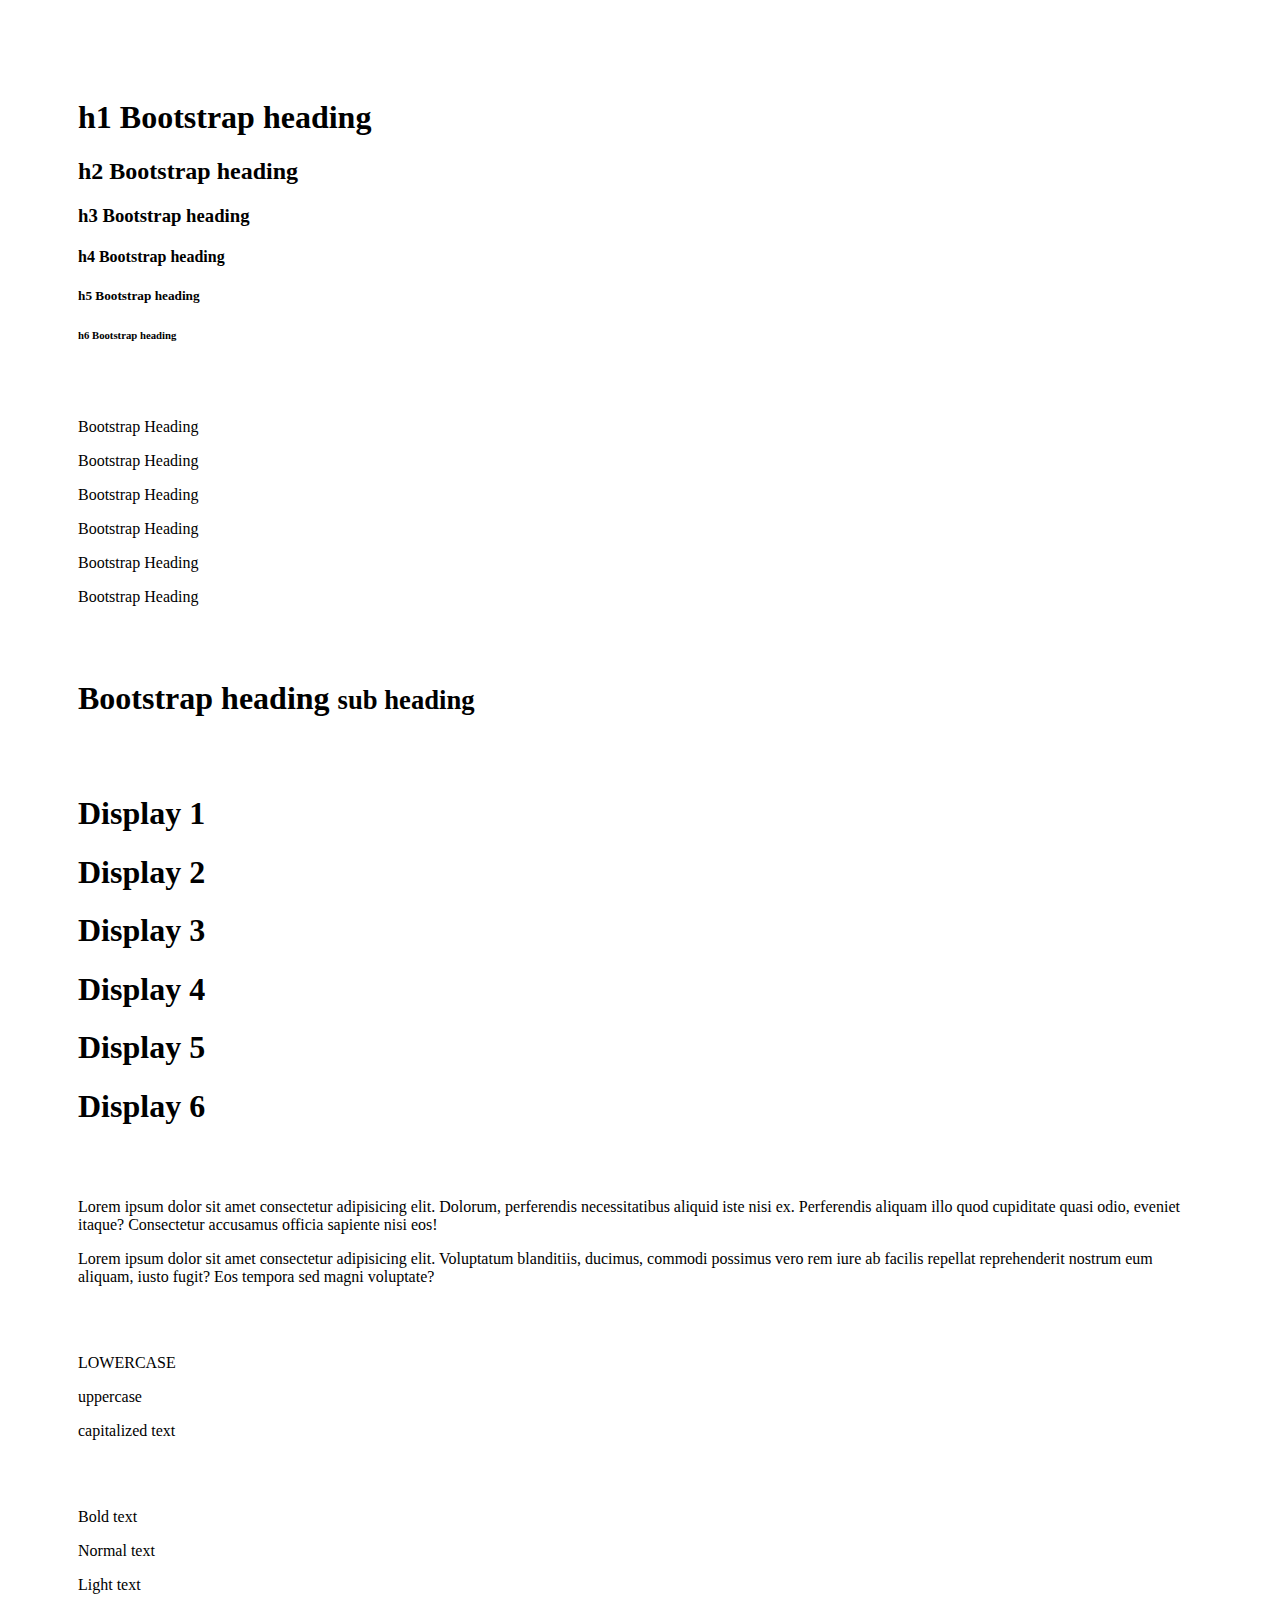
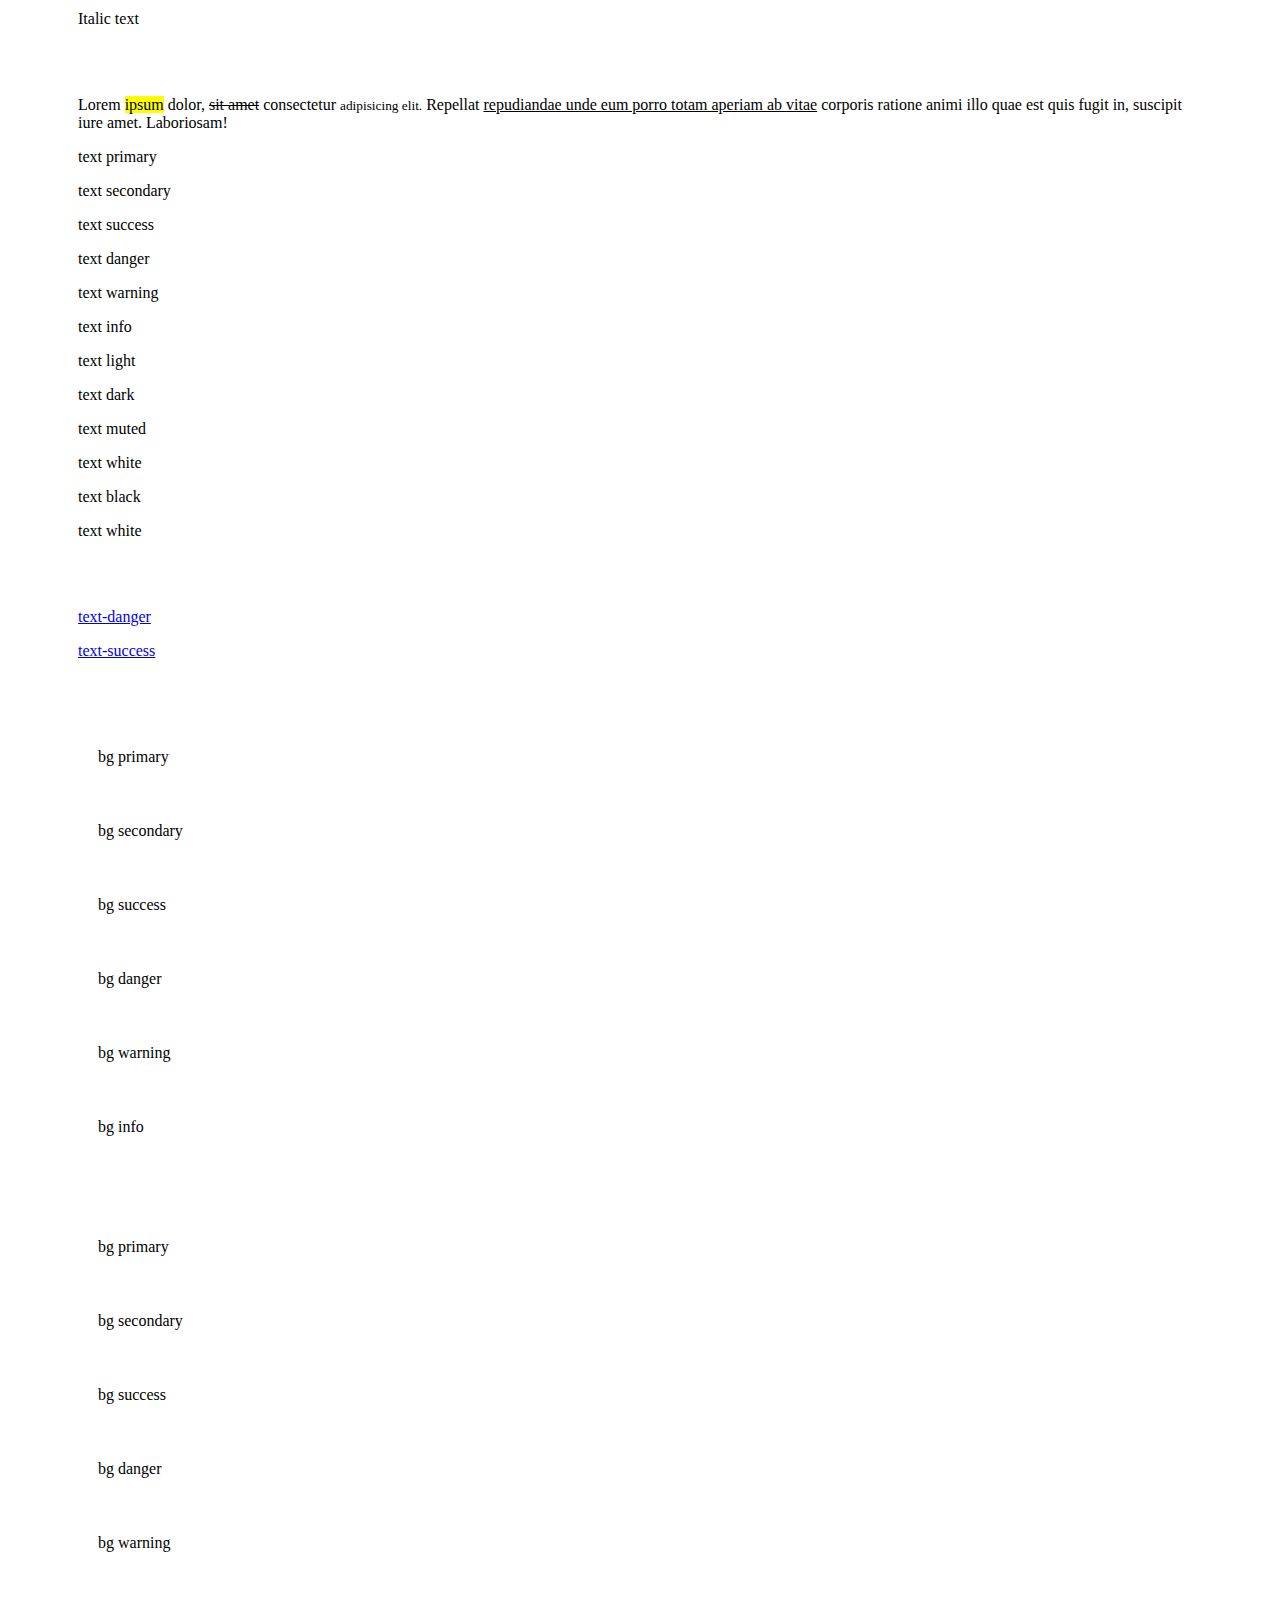
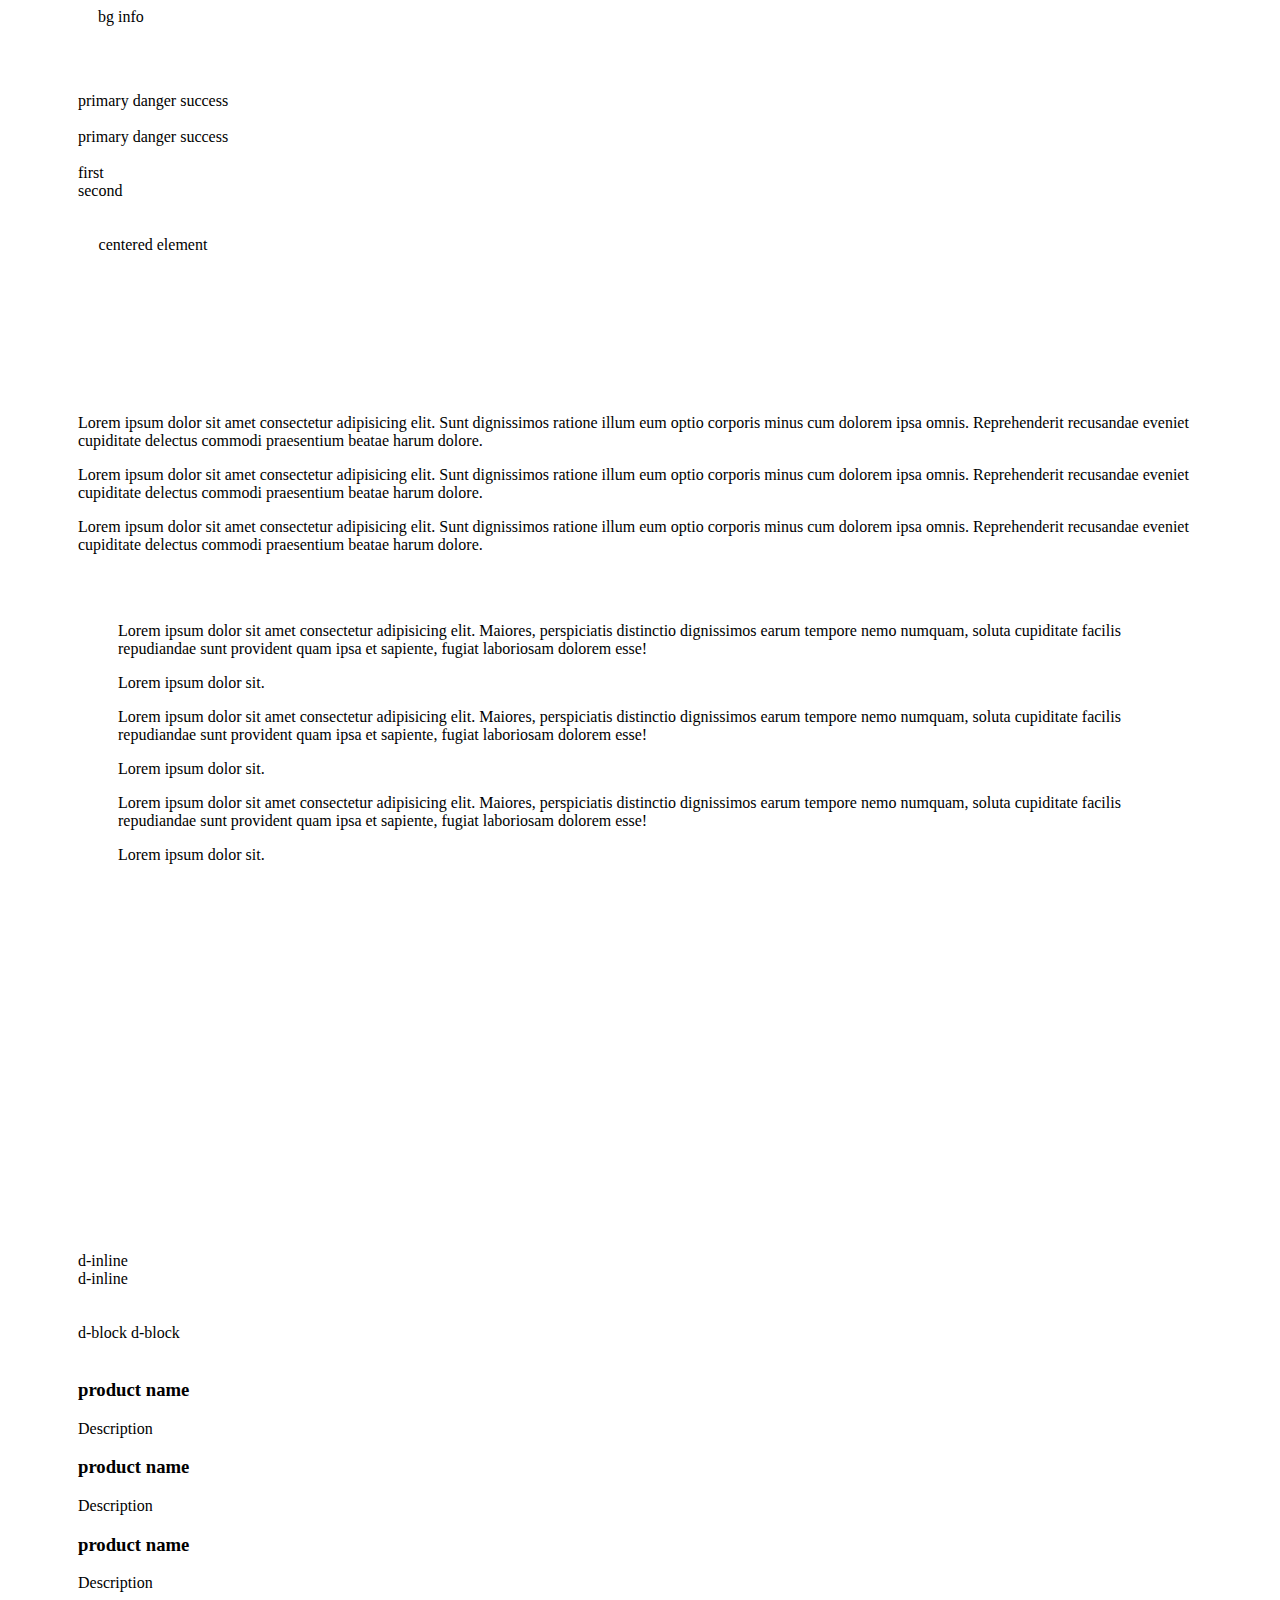
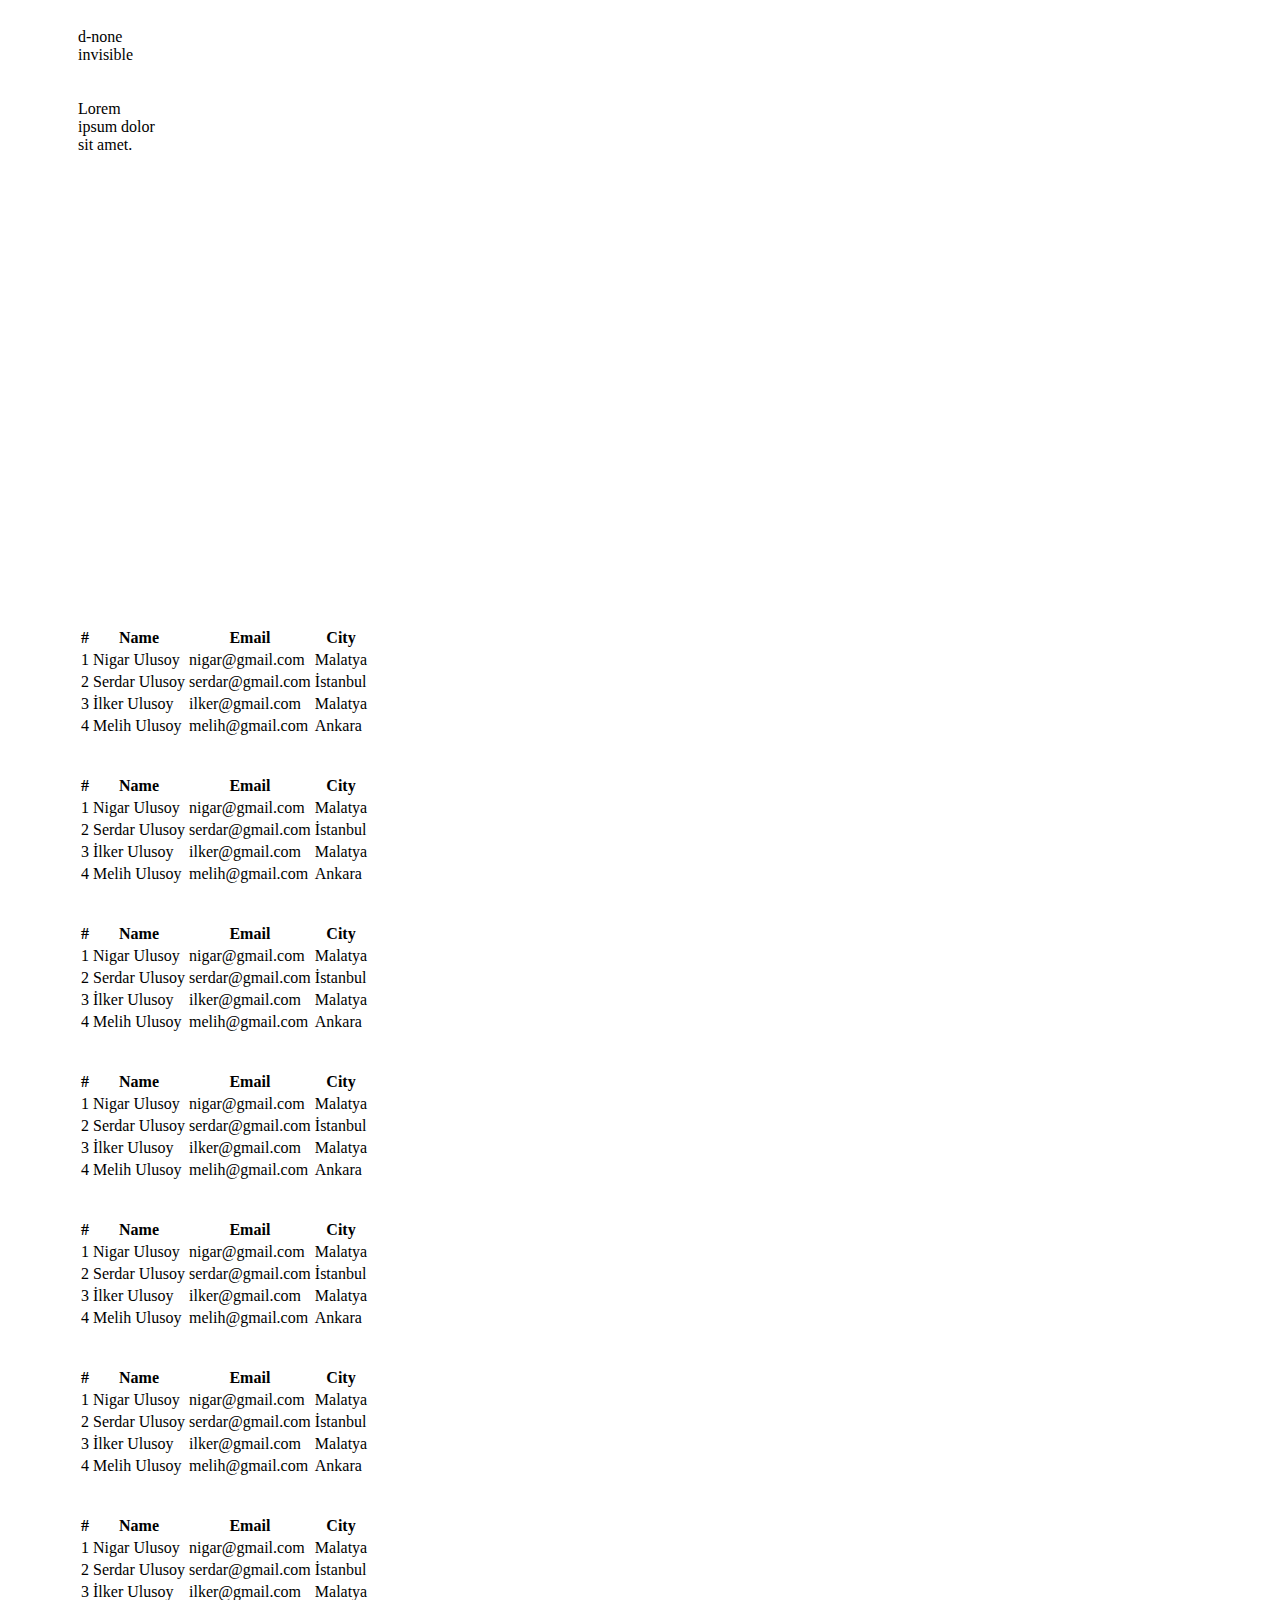
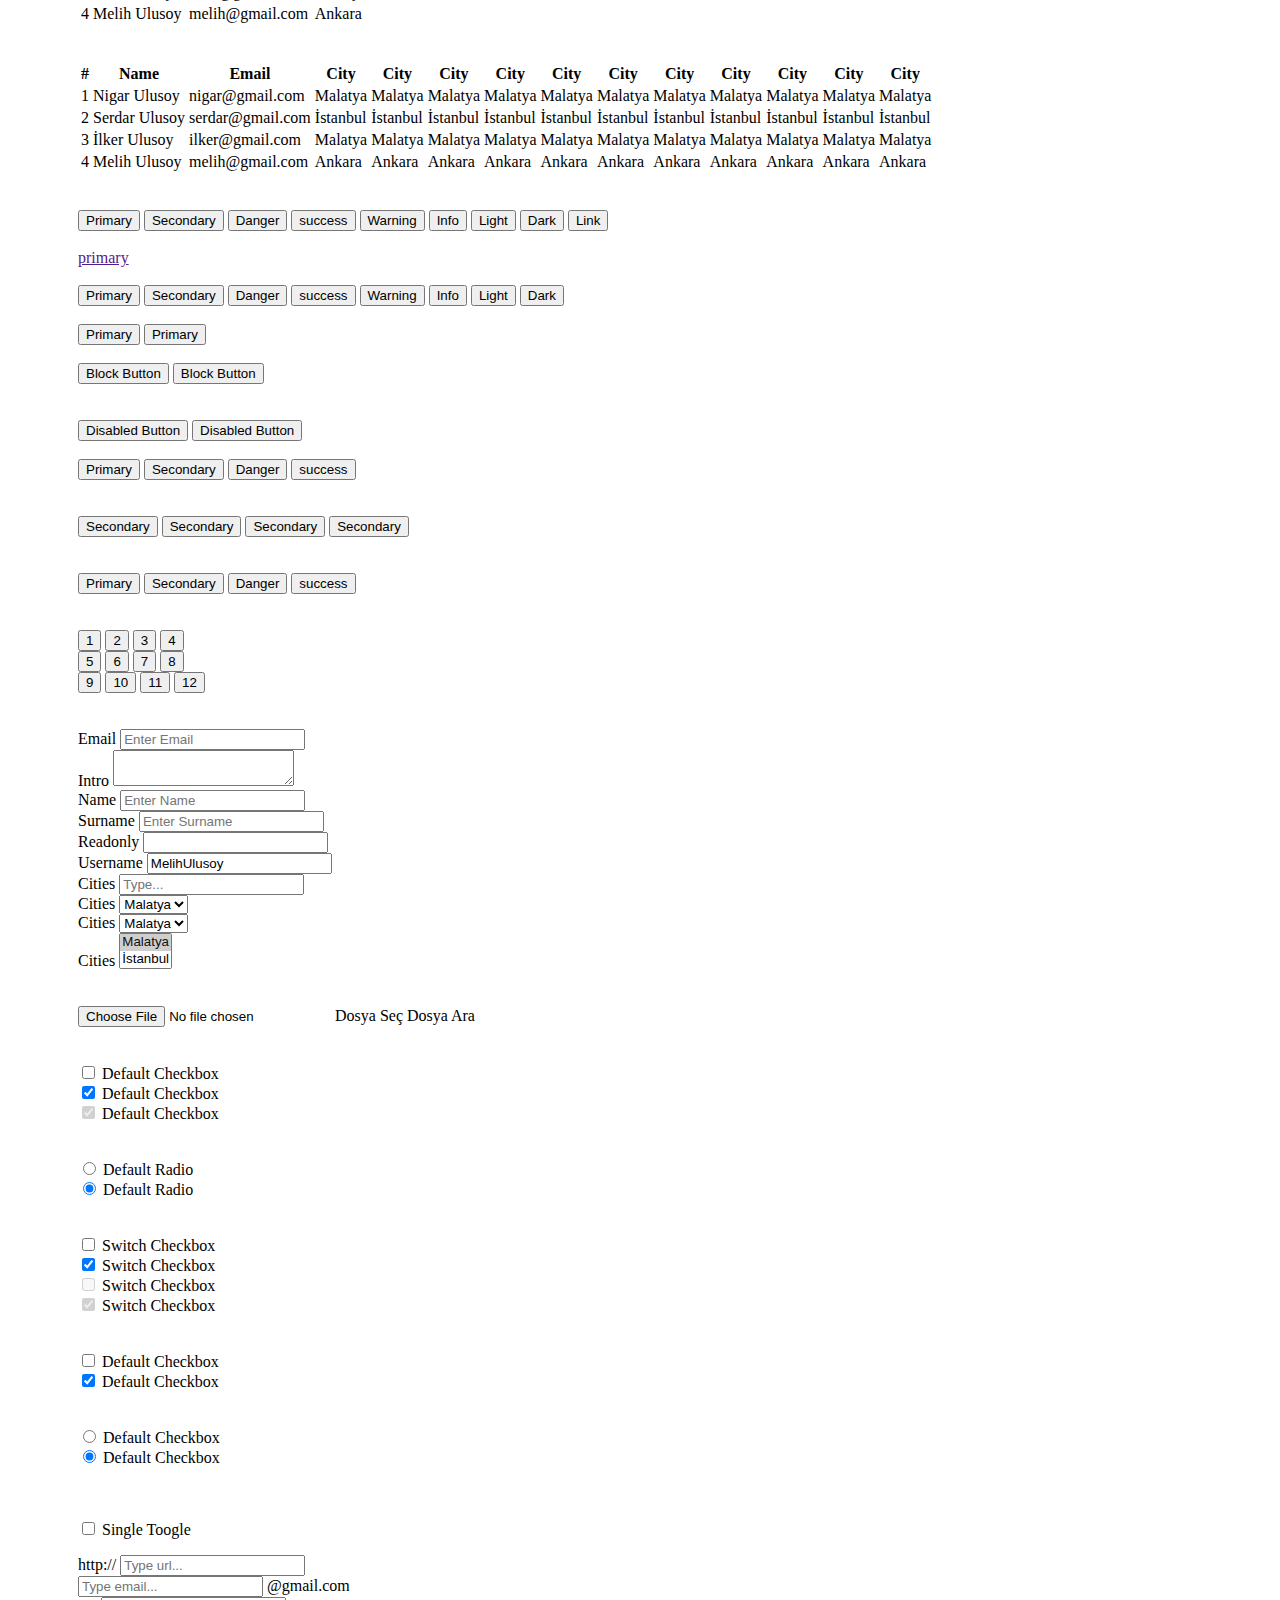
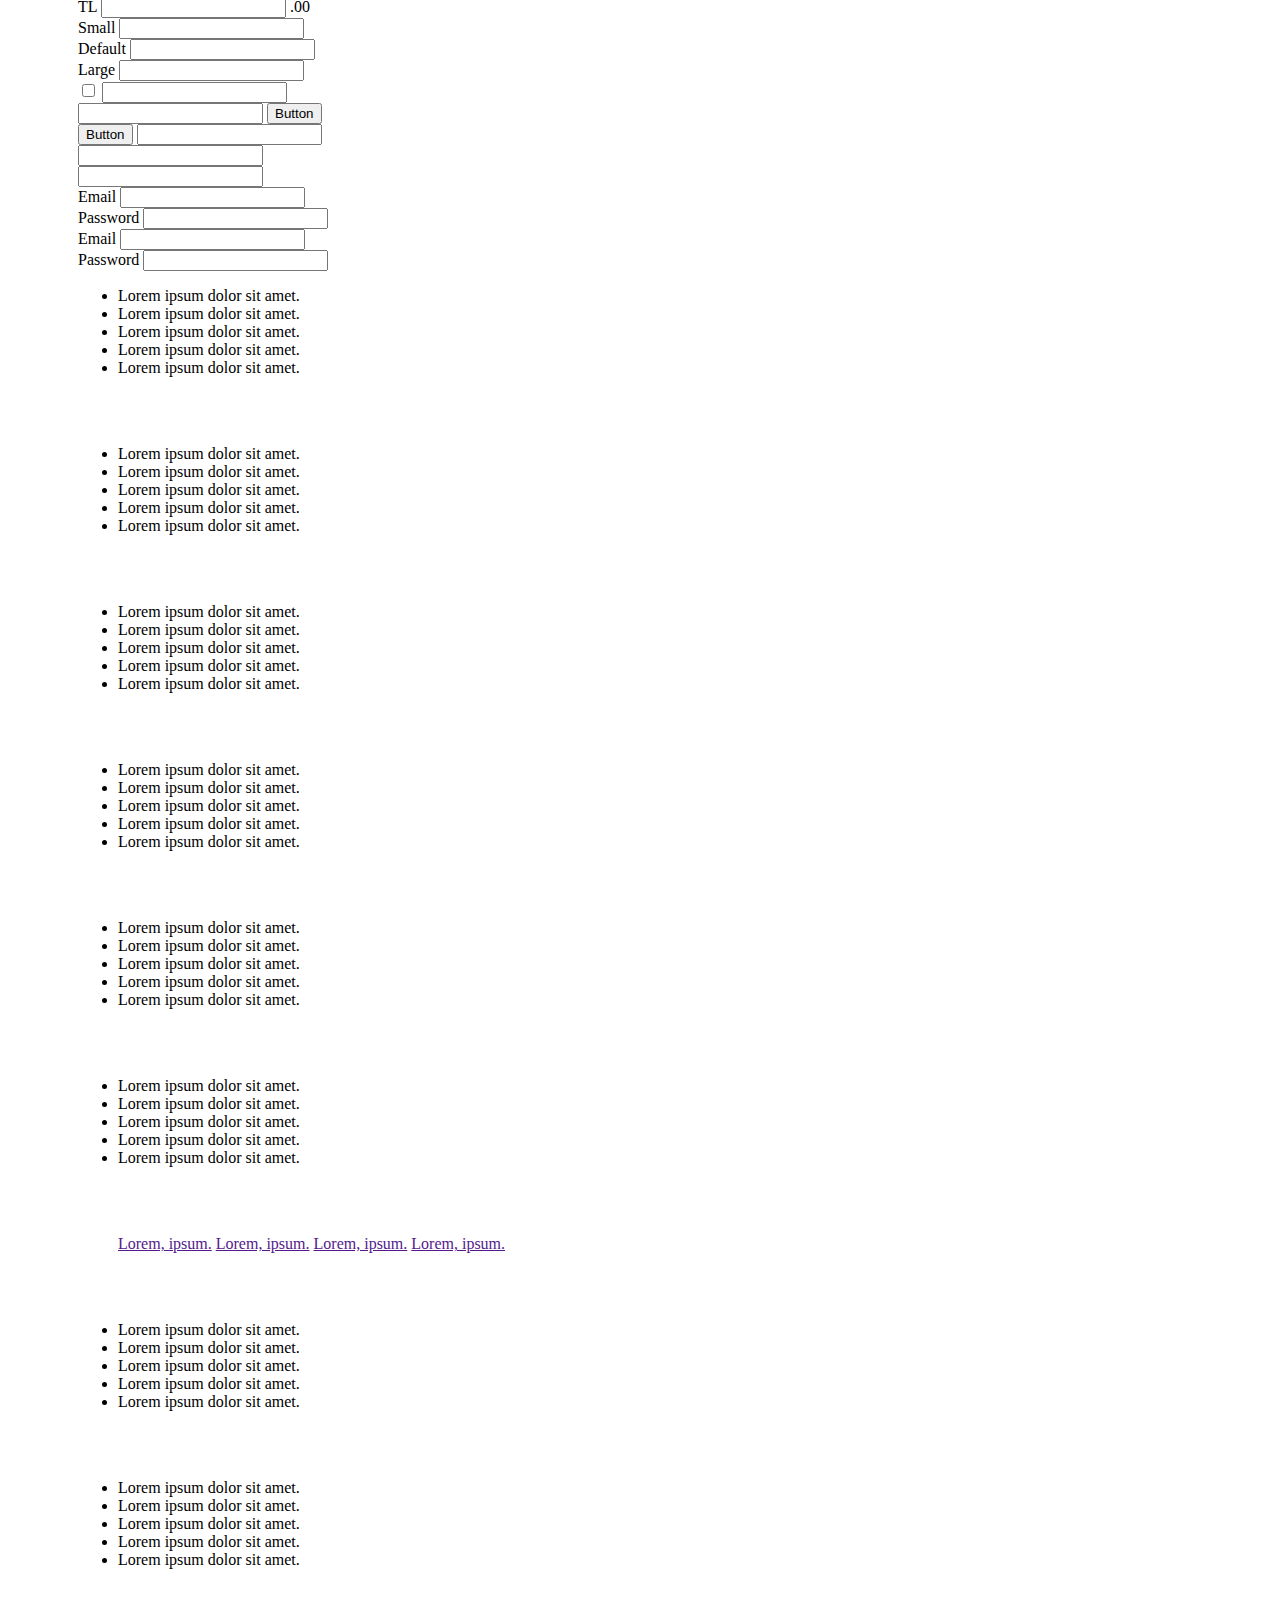
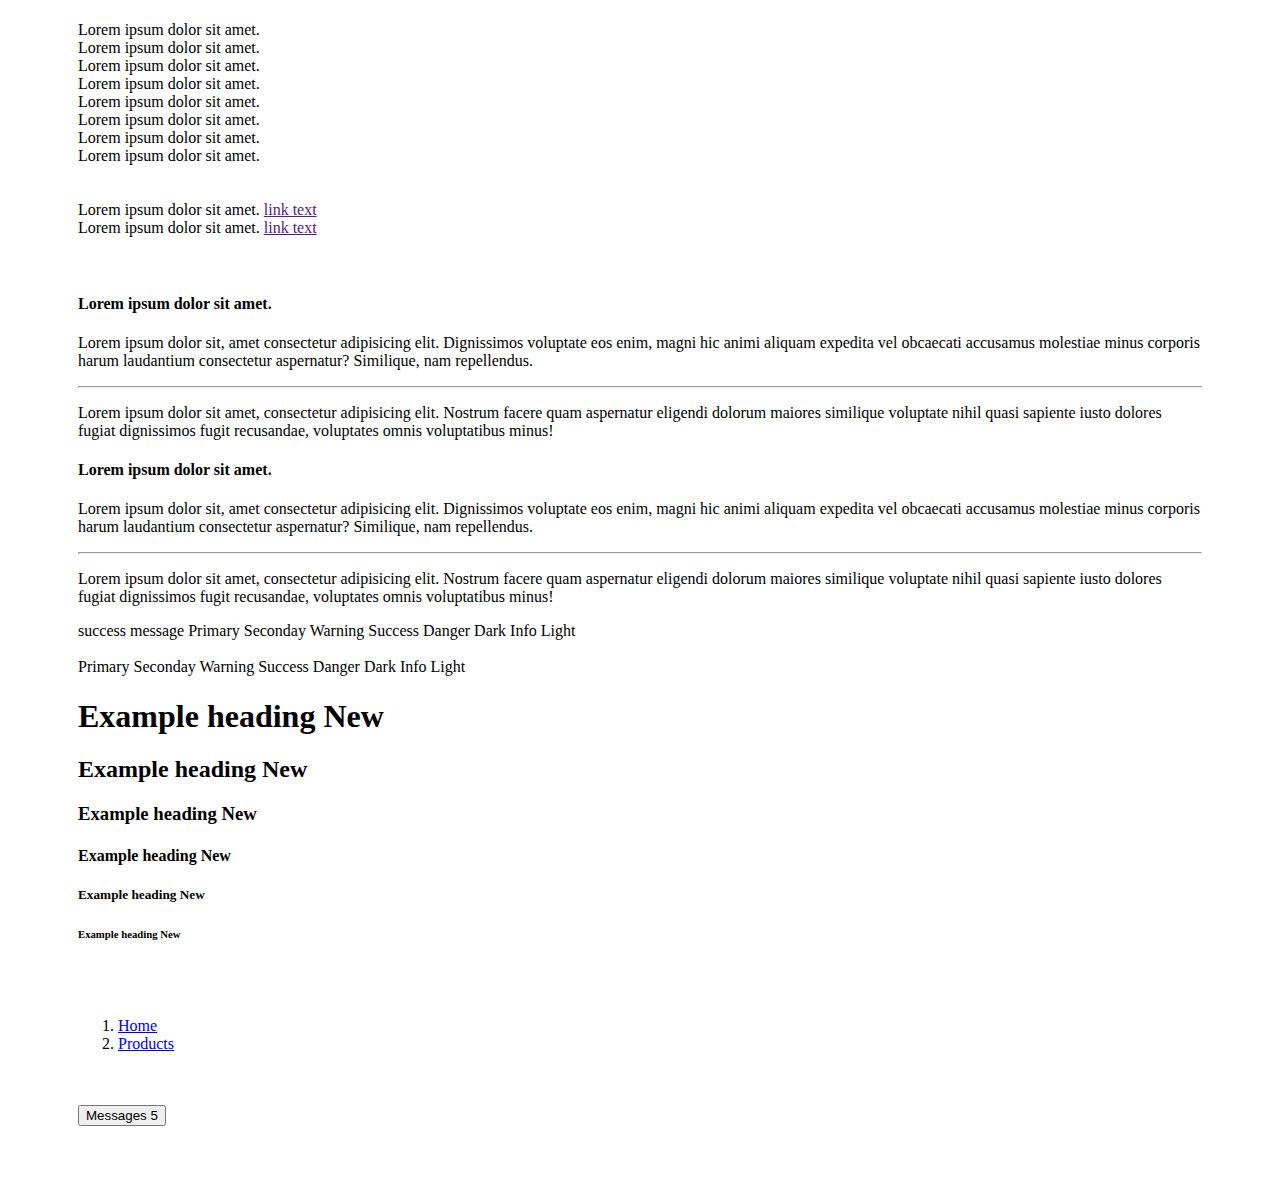
==== Bootstrap Projects/Blog/index.html @ bc5b51bc "badge and breadcrumbs are added" ====
<!DOCTYPE html>
<html lang="en">
<head>
    <meta charset="UTF-8">
    <meta http-equiv="X-UA-Compatible" content="IE=edge">
    <meta name="viewport" content="width=device-width, initial-scale=1.0">
    <link href="https://cdn.jsdelivr.net/npm/bootstrap@5.3.0-alpha1/dist/css/bootstrap.min.css" rel="stylesheet" integrity="sha384-GLhlTQ8iRABdZLl6O3oVMWSktQOp6b7In1Zl3/Jr59b6EGGoI1aFkw7cmDA6j6gD" crossorigin="anonymous">
    <title>My Page</title>
    <style>

        /* X-Small Devices (xs) */
        body {
            padding: 70px;
            /* background-color: red; */
        }
        .box{
            padding: 20px;
            margin-bottom: 10px;
        }

        /* Small Devices - (sm) mobile etc. */
        /* @media (min-width: 576px) {
            body {
                background-color: green;
            }
        } */


        /* Medium Devices - (md) tablet etc. */
        /* @media (min-width: 768px) { 
            body {
                background-color: blue;
            }
        } */


        /* Large Devices - (lg) desktop etc. */
        /* @media (min-width: 992px) { 
            body {
                background-color: red;
            }
        } */


        /* X-Large Devices - (xl) */
        /* @media (min-width: 1200px) {
            body {
                background-color: green;
            }
        } */


        /* XX-Large Devices - (xxl) */
        /* @media (min-width: 1400px) { 
            body {
                background-color: blue;
            }
        } */

    </style>
</head>

<body>
    <!-- Text Heading Example -->
    <h1>h1 Bootstrap heading</h1>
    <h2>h2 Bootstrap heading</h2>
    <h3>h3 Bootstrap heading</h3>
    <h4>h4 Bootstrap heading</h4>
    <h5>h5 Bootstrap heading</h5>
    <h6>h6 Bootstrap heading</h6>

    <br><br>

    <!-- Paragraph Class Heading Example -->
    <p class="h1">Bootstrap Heading</p>
    <p class="h2">Bootstrap Heading</p>
    <p class="h3">Bootstrap Heading</p>
    <p class="h4">Bootstrap Heading</p>
    <p class="h5">Bootstrap Heading</p>
    <p class="h6">Bootstrap Heading</p>

    <br><br>

    <!-- Text Heading and Sub-Heading Example -->
    <h1>Bootstrap heading
        <small class="text-muted">sub heading</small>
    </h1>

    <br><br>
    <!-- Text Different Class Name Example -->
    <h1 class="display-1">Display 1</h1>
    <h1 class="display-2">Display 2</h1>
    <h1 class="display-3">Display 3</h1>
    <h1 class="display-4">Display 4</h1>
    <h1 class="display-5">Display 5</h1>
    <h1 class="display-6">Display 6</h1>

    <br><br>

    <!-- Paragraph lead Example -->
    <p>Lorem ipsum dolor sit amet consectetur adipisicing elit. Dolorum, perferendis necessitatibus aliquid iste nisi ex. Perferendis aliquam illo quod cupiditate quasi odio, eveniet itaque? Consectetur accusamus officia sapiente nisi eos!</p>
    <p class="lead">Lorem ipsum dolor sit amet consectetur adipisicing elit. Voluptatum blanditiis, ducimus, commodi possimus vero rem iure ab facilis repellat reprehenderit nostrum eum aliquam, iusto fugit? Eos tempora sed magni voluptate?</p>

    <br><br>

    <!-- Text lowercase,uppercase,capitalize Example -->
    <p class="text-lowercase">LOWERCASE</p>
    <p class="text-uppercase">uppercase</p>
    <p class="text-capitalize">capitalized text</p>

    <br><br>

    <!-- Text Bold, Normal, Light, Italic Example -->
    <p class="fw-bold">Bold text</p>
    <p class="fw-normal">Normal text</p>
    <p class="fw-light">Light text</p>
    <p class="fst-italic">Italic text</p>

    <br><br>

    <!-- Paragraph MARK, DEL, SMALL, U attribute Example -->
    <p>Lorem <mark>ipsum</mark> dolor, <del>sit amet</del> consectetur <small>adipisicing elit.</small> Repellat <u>repudiandae unde eum porro totam aperiam ab vitae</u> corporis ratione animi illo quae est quis fugit in, suscipit iure amet. Laboriosam!</p>


    <!--  Colors

    primary
    secondary
    success
    danger
    warning
    info
    light
    dark
    muted
    white

    -->
    
    <!-- Text Color Example -->
    <p class="text-primary">text primary</p>
    <p class="text-secondary">text secondary</p>
    <p class="text-success">text success</p>
    <p class="text-danger">text danger</p>
    <p class="text-warning">text warning</p>
    <p class="text-info">text info</p>
    <p class="text-light bg-dark">text light</p>
    <p class="text-dark">text dark</p>
    <p class="text-muted">text muted</p>
    <p class="text-white bg-dark">text white</p>
    <p class="text-black-50">text black</p>
    <p class="text-white-50 bg-dark">text white</p>

    <br><br>

    <!-- Link Text Color -->
    <p>
        <a href="#" class="text-danger">text-danger</a>
    </p>

    <p>
        <a href="#" class="text-success">text-success</a>
    </p>

    <br><br>

    <!-- Background Color -->
    <p class="bg-primary box">bg primary</p>              
    <p class="bg-secondary box">bg secondary</p>
    <p class="bg-success box">bg success</p>
    <p class="bg-danger box">bg danger</p>
    <p class="bg-warning box">bg warning</p>
    <p class="bg-info box">bg info</p>
    
    <br><br>

    <!-- Background Adding Gradient Color -->
    <p class="bg-primary bg-gradient box">bg primary</p>              
    <p class="bg-secondary bg-gradient box">bg secondary</p>
    <p class="bg-success bg-gradient box">bg success</p>
    <p class="bg-danger bg-gradient box">bg danger</p>
    <p class="bg-warning bg-gradient box">bg warning</p>
    <p class="bg-info bg-gradient box">bg info</p>

    <br><br>

    <!-- Only Text Background Color -->
    <span class="bg-primary">primary</span>
    <span class="bg-danger">danger</span>
    <span class="bg-success">success</span>

    <br><br>

    <!-- Only Text Background with Badge Color -->
    <span class="badge bg-primary">primary</span>
    <span class="badge bg-danger">danger</span>
    <span class="badge bg-success">success</span>

    <br><br>

    <!-- 
        Margin and Padding => {property}{sides}-{size} 

        {property} =>
            m: margin   p: padding

        {sides} =>
            t: top
            b: bottom
            l: left
            r: right
            x: left,right
            y: top,bottom
            
        {size} =>
            0: mt-0 => margin-top:0
            1: mt-1 => margin-top:$spacer * 0.25
            2: mt-2 => margin-top:$spacer * 0.50
            3: mt-3 => margin-top:$spacer
            4: mt-4 => margin-top:$spacer * 1.50
            5: mt-5 => margin-top:$spacer * 3
            auto: mx-auto
    -->

    <div class="bg-success p-3">first</div>
    <div class="bg-danger p-5 mt-2">second</div>
    
    <br><br>

    <div class="bg-primary p-3 mx-auto" style="text-align:center; width: 150px;">centered element</div>

    <br><br>





    <!-- Border -->
    <div class="bg-light mt-2 p-4"></div>
    <div class="bg-light mt-2 p-4 border"></div>
    <!-- <div class="bg-light mt-2 p-4 border-top"></div>         Only Top Border -->
    <!-- <div class="bg-light mt-2 p-4 border-right"></div>       Only Right Border -->
    <!-- <div class="bg-light mt-2 p-4 border-left"></div>        <!--Only Left Border -->
    <!-- <div class="bg-light mt-2 p-4 border-bottom"></div>      Only Bottom Border --> 

    <br><br>

    <!-- Border Color  -->
    <div class="bg-light mt-2 p-4 border border-primary rounded"></div>      <!-- rounded border feature -->
    <div class="bg-light mt-2 p-4 border border-secondary rounded-top"></div>
    <div class="bg-light mt-2 p-4 border border-light rounded-bottom"></div>
    <div class="bg-light mt-2 p-4 border border-warning rounded"></div>
    <div class="bg-light mt-2 p-4 border border-info rounded"></div>
    
    
    <br><br>

    <!-- Image Rounded -->
    <img src="https://via.placeholder.com/200" class = "rounded" alt="">
    <img src="https://via.placeholder.com/200" class = "rounded-top" alt="">
    <img src="https://via.placeholder.com/200" class = "rounded-bottom" alt="">
    <img src="https://via.placeholder.com/200" class = "rounded-circle" alt="">         <!-- Circle Image -->
    <img src="https://via.placeholder.com/200" class = "rounded-pill" alt="">           <!-- Right and Left Circle Image -->

    <br><br>


    <!-- Shadow -->
    <div class="bg-light mt-4 p-4 border shadow-none"></div>            <!-- No shadow -->
    <div class="bg-light mt-4 p-4 border shadow-sm"></div>              <!-- Small shadow -->
    <div class="bg-light mt-4 p-4 border shadow"></div>                 <!-- shadow -->
    <div class="bg-light mt-4 p-4 border shadow-lg"></div>            <!-- Large shadow -->


    <!-- Alignment and Display -->

    <p class="text-start">
        Lorem ipsum dolor sit amet consectetur adipisicing elit. Sunt dignissimos ratione illum eum optio corporis minus cum dolorem ipsa omnis. Reprehenderit recusandae eveniet cupiditate delectus commodi praesentium beatae harum dolore.
    </p>

    <p class="text-end">
        Lorem ipsum dolor sit amet consectetur adipisicing elit. Sunt dignissimos ratione illum eum optio corporis minus cum dolorem ipsa omnis. Reprehenderit recusandae eveniet cupiditate delectus commodi praesentium beatae harum dolore.
    </p>

    <p class="text-center">
        Lorem ipsum dolor sit amet consectetur adipisicing elit. Sunt dignissimos ratione illum eum optio corporis minus cum dolorem ipsa omnis. Reprehenderit recusandae eveniet cupiditate delectus commodi praesentium beatae harum dolore.
    </p>

    <br><br>

    <!-- Blockquote Alignment and Display -->
    <blockquote class="blockquote">
        <p>Lorem ipsum dolor sit amet consectetur adipisicing elit. Maiores, perspiciatis distinctio dignissimos earum tempore nemo numquam, soluta cupiditate facilis repudiandae sunt provident quam ipsa et sapiente, fugiat laboriosam dolorem esse!</p>
        <footer class="blockquote-footer">Lorem ipsum dolor sit.</footer>
    </blockquote>

    <blockquote class="blockquote text-end">
        <p>Lorem ipsum dolor sit amet consectetur adipisicing elit. Maiores, perspiciatis distinctio dignissimos earum tempore nemo numquam, soluta cupiditate facilis repudiandae sunt provident quam ipsa et sapiente, fugiat laboriosam dolorem esse!</p>
        <footer class="blockquote-footer">Lorem ipsum dolor sit.</footer>
    </blockquote>

    <blockquote class="blockquote text-center">
        <p>Lorem ipsum dolor sit amet consectetur adipisicing elit. Maiores, perspiciatis distinctio dignissimos earum tempore nemo numquam, soluta cupiditate facilis repudiandae sunt provident quam ipsa et sapiente, fugiat laboriosam dolorem esse!</p>
        <footer class="blockquote-footer">Lorem ipsum dolor sit.</footer>
    </blockquote>


    <br><br>

    <!-- Floating -->
    <div class="clearfix">
        <div class="bg-primary float-start" style="width: 100px; height: 100px;"></div>
        <div class="bg-success float-end" style="width: 100px; height: 100px;"></div>
    </div>

    <div class="bg-danger" style="height: 100px;"></div>

    <br><br>


    <!-- Display Inline -->
    <div class="d-inline bg-primary text-white p-3">d-inline</div>
    <div class="d-inline bg-primary text-white p-3">d-inline</div>

    <br><br>

    <!-- Display Block -->
    <span class="d-block bg-primary text-white p-3">d-block</span>
    <span class="d-block bg-primary text-white p-3">d-block</span>
    
    <br><br>

    <!-- Display Inline Block -->
    <div class="bg-primary d-inline-block">
        <h3>product name</h3>
        Description
    </div>

    <div class="bg-primary d-inline-block">
        <h3>product name</h3>
        Description
    </div>

    <div class="bg-primary d-inline-block">
        <h3>product name</h3>
        Description
    </div>

    <br><br>


    <!-- Display Non and Invisible -->
    <div class="d-none bg-warning">d-none</div>                  <!-- Invisible -->
    <div class="invisible bg-warning">invisible</div>            <!-- Invisible -->


    <br><br>
    

    <!-- Display Text Wrap -->
    <div class="badge bg-primary text-wrap" style="width: 5rem;">
        Lorem ipsum dolor sit amet.
    </div>


    <br><br>


    <!-- Table and Sizing -->
    <div class="bg-success mb-2 p-4 w-25"></div>
    <div class="bg-success mb-2 p-4 w-50"></div>
    <div class="bg-success mb-2 p-4 w-75"></div>
    <div class="bg-success mb-2 p-4 w-100"></div>


    <div style="height:400px" class="bg-warning">
        <div class="bg-primary d-inline-block p-4 h-25"></div>
        <div class="bg-primary d-inline-block p-4 h-50"></div>
        <div class="bg-primary d-inline-block p-4 h-75"></div>
        <div class="bg-primary d-inline-block p-4 h-100"></div>
        
    </div>

    <br><br>

    <table class="table">
        <thead>
            <tr>
                <th>#</th>
                <th>Name</th>
                <th>Email</th>
                <th>City</th>
            </tr>
        </thead>
        <tbody>
            <tr>
                <td>1</td>
                <td>Nigar Ulusoy</td>
                <td>nigar@gmail.com</td>
                <td>Malatya</td>
            </tr>

            <tr>
                <td>2</td>
                <td>Serdar Ulusoy</td>
                <td>serdar@gmail.com</td>
                <td>İstanbul</td>
            </tr>

            <tr>
                <td>3</td>
                <td>İlker Ulusoy</td>
                <td>ilker@gmail.com</td>
                <td>Malatya</td>
            </tr>

            <tr>
                <td>4</td>
                <td>Melih Ulusoy</td>
                <td>melih@gmail.com</td>
                <td>Ankara</td>
            </tr>
            
        </tbody>
    </table>

    <br><br>

    <table class="table table-success">
        <thead>
            <tr>
                <th>#</th>
                <th>Name</th>
                <th>Email</th>
                <th>City</th>
            </tr>
        </thead>
        <tbody>
            <tr>
                <td>1</td>
                <td>Nigar Ulusoy</td>
                <td>nigar@gmail.com</td>
                <td>Malatya</td>
            </tr>

            <tr>
                <td>2</td>
                <td>Serdar Ulusoy</td>
                <td>serdar@gmail.com</td>
                <td>İstanbul</td>
            </tr>

            <tr>
                <td>3</td>
                <td>İlker Ulusoy</td>
                <td>ilker@gmail.com</td>
                <td>Malatya</td>
            </tr>

            <tr>
                <td>4</td>
                <td>Melih Ulusoy</td>
                <td>melih@gmail.com</td>
                <td>Ankara</td>
            </tr>
            
        </tbody>
    </table>

    <br><br>

    <table class="table">
        <thead>
            <tr class="table-secondary">
                <th>#</th>
                <th>Name</th>
                <th>Email</th>
                <th>City</th>
            </tr>
        </thead>
        <tbody>
            <tr>
                <td>1</td>
                <td>Nigar Ulusoy</td>
                <td>nigar@gmail.com</td>
                <td>Malatya</td>
            </tr>

            <tr>
                <td>2</td>
                <td>Serdar Ulusoy</td>
                <td>serdar@gmail.com</td>
                <td>İstanbul</td>
            </tr>

            <tr>
                <td>3</td>
                <td>İlker Ulusoy</td>
                <td>ilker@gmail.com</td>
                <td>Malatya</td>
            </tr>

            <tr class="table-success">
                <td>4</td>
                <td class="table-danger">Melih Ulusoy</td>
                <td>melih@gmail.com</td>
                <td>Ankara</td>
            </tr>
            
        </tbody>
    </table>

    <br><br>

    <table class="table table-success table-striped table-hover">
        <thead>
            <tr>
                <th>#</th>
                <th>Name</th>
                <th>Email</th>
                <th>City</th>
            </tr>
        </thead>
        <tbody>
            <tr>
                <td>1</td>
                <td>Nigar Ulusoy</td>
                <td>nigar@gmail.com</td>
                <td>Malatya</td>
            </tr>

            <tr>
                <td>2</td>
                <td>Serdar Ulusoy</td>
                <td>serdar@gmail.com</td>
                <td>İstanbul</td>
            </tr>

            <tr>
                <td>3</td>
                <td>İlker Ulusoy</td>
                <td>ilker@gmail.com</td>
                <td>Malatya</td>
            </tr>

            <tr class="table-success">
                <td>4</td>
                <td>Melih Ulusoy</td>
                <td>melih@gmail.com</td>
                <td>Ankara</td>
            </tr>
            
        </tbody>
    </table>

    <br><br>

    <!-- Colored Border Table -->
    <table class="table table-success table-bordered border-primary">
        <thead>
            <tr>
                <th>#</th>
                <th>Name</th>
                <th>Email</th>
                <th>City</th>
            </tr>
        </thead>
        <tbody>
            <tr>
                <td>1</td>
                <td>Nigar Ulusoy</td>
                <td>nigar@gmail.com</td>
                <td>Malatya</td>
            </tr>

            <tr>
                <td>2</td>
                <td>Serdar Ulusoy</td>
                <td>serdar@gmail.com</td>
                <td>İstanbul</td>
            </tr>

            <tr>
                <td>3</td>
                <td>İlker Ulusoy</td>
                <td>ilker@gmail.com</td>
                <td>Malatya</td>
            </tr>

            <tr>
                <td>4</td>
                <td>Melih Ulusoy</td>
                <td>melih@gmail.com</td>
                <td>Ankara</td>
            </tr>
            
        </tbody>
    </table>

    <br><br>


    <!-- No Border Table -->
    <table class="table table-borderless">               
        <thead>
            <tr>
                <th>#</th>
                <th>Name</th>
                <th>Email</th>
                <th>City</th>
            </tr>
        </thead>
        <tbody>
            <tr>
                <td>1</td>
                <td>Nigar Ulusoy</td>
                <td>nigar@gmail.com</td>
                <td>Malatya</td>
            </tr>

            <tr>
                <td>2</td>
                <td>Serdar Ulusoy</td>
                <td>serdar@gmail.com</td>
                <td>İstanbul</td>
            </tr>

            <tr>
                <td>3</td>
                <td>İlker Ulusoy</td>
                <td>ilker@gmail.com</td>
                <td>Malatya</td>
            </tr>

            <tr>
                <td>4</td>
                <td>Melih Ulusoy</td>
                <td>melih@gmail.com</td>
                <td>Ankara</td>
            </tr>
            
        </tbody>
    </table>

    <br><br>

    <!-- Small Padding(sm) Border Table -->
    <table class="table table-sm">
        <thead>
            <tr>
                <th>#</th>
                <th>Name</th>
                <th>Email</th>
                <th>City</th>
            </tr>
        </thead>
        <tbody>
            <tr>
                <td>1</td>
                <td>Nigar Ulusoy</td>
                <td>nigar@gmail.com</td>
                <td>Malatya</td>
            </tr>

            <tr>
                <td>2</td>
                <td>Serdar Ulusoy</td>
                <td>serdar@gmail.com</td>
                <td>İstanbul</td>
            </tr>

            <tr>
                <td>3</td>
                <td>İlker Ulusoy</td>
                <td>ilker@gmail.com</td>
                <td>Malatya</td>
            </tr>

            <tr>
                <td>4</td>
                <td>Melih Ulusoy</td>
                <td>melih@gmail.com</td>
                <td>Ankara</td>
            </tr>
            
        </tbody>
    </table>

    <br><br>


    <div class="table-responsive">

    <table class="table table-sm">
        <thead>
            <tr>
                <th>#</th>
                <th>Name</th>
                <th>Email</th>
                <th>City</th>
                <th>City</th>
                <th>City</th>
                <th>City</th>
                <th>City</th>
                <th>City</th>
                <th>City</th>
                <th>City</th>
                <th>City</th>
                <th>City</th>
                <th>City</th>

            </tr>
        </thead>
        <tbody>
            <tr>
                <td>1</td>
                <td>Nigar Ulusoy</td>
                <td>nigar@gmail.com</td>
                <td>Malatya</td>
                <td>Malatya</td>
                <td>Malatya</td>
                <td>Malatya</td>
                <td>Malatya</td>
                <td>Malatya</td>
                <td>Malatya</td>
                <td>Malatya</td>
                <td>Malatya</td>
                <td>Malatya</td>
                <td>Malatya</td>

            </tr>

            <tr>
                <td>2</td>
                <td>Serdar Ulusoy</td>
                <td>serdar@gmail.com</td>
                <td>İstanbul</td>
                <td>İstanbul</td>
                <td>İstanbul</td>
                <td>İstanbul</td>
                <td>İstanbul</td>
                <td>İstanbul</td>
                <td>İstanbul</td>
                <td>İstanbul</td>
                <td>İstanbul</td>
                <td>İstanbul</td>
                <td>İstanbul</td>


            </tr>

            <tr>
                <td>3</td>
                <td>İlker Ulusoy</td>
                <td>ilker@gmail.com</td>
                <td>Malatya</td>
                <td>Malatya</td>
                <td>Malatya</td>
                <td>Malatya</td>
                <td>Malatya</td>
                <td>Malatya</td>
                <td>Malatya</td>
                <td>Malatya</td>
                <td>Malatya</td>
                <td>Malatya</td>
                <td>Malatya</td>
            </tr>

            <tr>
                <td>4</td>
                <td>Melih Ulusoy</td>
                <td>melih@gmail.com</td>
                <td>Ankara</td>
                <td>Ankara</td>
                <td>Ankara</td>
                <td>Ankara</td>
                <td>Ankara</td>
                <td>Ankara</td>
                <td>Ankara</td>
                <td>Ankara</td>
                <td>Ankara</td>
                <td>Ankara</td>
                <td>Ankara</td>

            </tr>
            
        </tbody>
    </table>

    </div>


    <br><br>


    <!-- Buttons -->
    <button type="button" class="btn btn-primary">Primary</button>
    <button type="button" class="btn btn-secondary">Secondary</button>
    <button type="button" class="btn btn-danger">Danger</button>
    <button type="button" class="btn btn-success">success</button>
    <button type="button" class="btn btn-warning">Warning</button>
    <button type="button" class="btn btn-info">Info</button>
    <button type="button" class="btn btn-light">Light</button>
    <button type="button" class="btn btn-dark">Dark</button>
    <button type="button" class="btn btn-link">Link</button>

    <br><br>

    <!-- Blue Colored Link -->
    <a href="" class="btn btn-primary">primary</a>

    <br><br>


    <!-- Button Outlines -->
    <button type="button" class="btn btn-outline-primary">Primary</button>
    <button type="button" class="btn btn-outline-secondary">Secondary</button>
    <button type="button" class="btn btn-outline-danger">Danger</button>
    <button type="button" class="btn btn-outline-success">success</button>
    <button type="button" class="btn btn-outline-warning">Warning</button>
    <button type="button" class="btn btn-outline-info">Info</button>
    <button type="button" class="btn btn-outline-light">Light</button>
    <button type="button" class="btn btn-outline-dark">Dark</button>
    
    <br><br>

    <!-- Button Sizing (large, small) -->
    <button type="button" class="btn btn-primary btn-lg">Primary</button>
    <button type="button" class="btn btn-primary btn-sm">Primary</button>

    <br><br>

    <!-- Button Block -->
    <div class="d-grid gap-2">
        <button class="btn btn-primary btn-block">Block Button</button>
        <button class="btn btn-danger btn-block">Block Button</button>
    </div>


    <br><br>


    <!-- Disabled Button -->
    <button class="btn btn-primary disabled">Disabled Button</button>
    <button class="btn btn-danger disabled">Disabled Button</button>

    <br><br>


    <!-- Button Group -->
    <div class="btn-group">
        <button type="button" class="btn btn-primary">Primary</button>
        <button type="button" class="btn btn-secondary">Secondary</button>
        <button type="button" class="btn btn-danger">Danger</button>
        <button type="button" class="btn btn-success">success</button>
    </div>

    <br><br>

    <!-- Active Button Group -->
    <div class="btn-group">
        <button type="button" class="btn btn-secondary active">Secondary</button>
        <button type="button" class="btn btn-secondary">Secondary</button>
        <button type="button" class="btn btn-secondary">Secondary</button>
        <button type="button" class="btn btn-secondary">Secondary</button>
    </div>

    <br><br>

    <!-- Outline Button Group -->
    <div class="btn-group">
        <button type="button" class="btn btn-outline-primary">Primary</button>
        <button type="button" class="btn btn-outline-secondary">Secondary</button>
        <button type="button" class="btn btn-outline-danger">Danger</button>
        <button type="button" class="btn btn-outline-success">success</button>
    </div>

    <br><br>


     <!-- Toolbar Button Group -->
    <div class="btn-toolbar">
        <div class="btn-group">
            <button type="button" class="btn btn-primary">1</button>
            <button type="button" class="btn btn-secondary">2</button>
            <button type="button" class="btn btn-danger">3</button>
            <button type="button" class="btn btn-success">4</button>
        </div>

        <div class="btn-group ms-2">
            <button type="button" class="btn btn-primary">5</button>
            <button type="button" class="btn btn-secondary">6</button>
            <button type="button" class="btn btn-danger">7</button>
            <button type="button" class="btn btn-success">8</button>
        </div>

        <div class="btn-group ms-2">
            <button type="button" class="btn btn-primary">9</button>
            <button type="button" class="btn btn-secondary">10</button>
            <button type="button" class="btn btn-danger">11</button>
            <button type="button" class="btn btn-success">12</button>
        </div>
    </div>

    <br><br>



    <!-- Form Controls -->
    <div class="mb-3">
        <label for="Email" class="form-label">Email</label>
        <input type="email" name="email" id="email" class="form-control" placeholder="Enter Email">
    </div>

    <div class="mb-3">
        <label for="intro" class="form-label">Intro</label>
       <textarea name="intro" class="form-control"></textarea>
    </div>

    <div class="mb-3">
        <label for="name" class="form-label">Name</label>
        <input type="text" name="name" class="form-control form-control-sm" placeholder="Enter Name">
    </div>

    <div class="mb-3">
        <label for="name" class="form-label">Surname</label>
        <input type="text" name="surname" class="form-control form-control-lg" placeholder="Enter Surname">
    </div>

    <!-- Readonly Attribute -->
    <div class="mb-3">
        <label for="name" class="form-label">Readonly</label>
        <input type="text" name="surname" class="form-control" readonly>
    </div>

    <div class="mb-3">
        <label for="name" class="form-label">Username</label>
        <input type="text" name="username" value="MelihUlusoy" class="form-control-plaintext" readonly>
    </div>


    <div class="mb-3">
        <label for="Cities" class="form-label">Cities</label>
        <input type="text" list="cityList" class="form-control" placeholder="Type...">
        <datalist id="cityList">
            <option value="Malatya"></option>
            <option value="İstanbul"></option>
            <option value="Ankara"></option>
            <option value="İzmir"></option>
        </datalist>    
    </div>


    <div class="mb-3">
        <label for="Cities" class="form-label">Cities</label>
        <select class="form-select">
            <option value="44">Malatya</option>
            <option value="34">İstanbul</option>
            <option value="06">Ankara</option>
            <option value="41">Kocaeli</option>
        </select>
    </div>

    <div class="mb-3">
        <label for="Cities" class="form-label">Cities</label>
        <select class="form-select form-select-lg">
            <option value="44">Malatya</option>
            <option value="34">İstanbul</option>
            <option value="06">Ankara</option>
            <option value="41">Kocaeli</option>
        </select>
    </div>


    <div class="mb-3">
        <label for="Cities" class="form-label">Cities</label>
        <select class="form-select form-select-lg" size="2" multiple>
            <option value="44" selected>Malatya</option>
            <option value="34">İstanbul</option>
            <option value="06">Ankara</option>
            <option value="41">Kocaeli</option>
        </select>
    </div>

    <br><br>

    <div class="form-file">
        <input type="file" id="customFile" class="form-file-input">
        <label class="form-file-label" for="customFile">
            <span class="form-file-text">Dosya Seç</span>
            <span class="form-file-button">Dosya Ara</span>
        </label>
    </div>

    <br><br>


    <!-- Checkbox and Radiobutton -->
    <div class="form-check">
        <input type="checkbox" name="" id="ch1" class="form-check-input">
        <label for="ch1" class="form-check-label">Default Checkbox</label>
    </div>


    <div class="form-check">
        <input type="checkbox" name="" id="ch2" class="form-check-input" checked>
        <label for="ch2" class="form-check-label">Default Checkbox</label>
    </div>


    <div class="form-check">
        <input type="checkbox" name="" id="ch3" class="form-check-input" checked disabled>
        <label for="ch3" class="form-check-label">Default Checkbox</label>
    </div>

    <br><br>

    <div class="form-check">
        <input type="radio" name="rd" id="rd1" class="form-check-input">
        <label for="rd1" class="form-check-label">Default Radio</label>
    </div>


    <div class="form-check">
        <input type="radio" name="rd" id="rd2" class="form-check-input" checked>
        <label for="rd2" class="form-check-label">Default Radio</label>
    </div>

    <br><br>


    <!-- Switch -->
    <div class="form-check form-switch">
        <input type="checkbox" name="" id="sw1" class="form-check-input">
        <label for="sw1" class="form-check-label">Switch Checkbox</label>
    </div>


    <div class="form-check form-switch">
        <input type="checkbox" name="" id="sw2" class="form-check-input" checked>
        <label for="sw2" class="form-check-label">Switch Checkbox</label>
    </div>



    <div class="form-check form-switch">
        <input type="checkbox" name="" id="sw1" class="form-check-input" disabled>
        <label for="sw1" class="form-check-label">Switch Checkbox</label>
    </div>


    <div class="form-check form-switch">
        <input type="checkbox" name="" id="sw2" class="form-check-input" checked disabled>
        <label for="sw2" class="form-check-label">Switch Checkbox</label>
    </div>

    <br><br>


    <div class="form-check form-check-inline">
        <input type="checkbox" name="" id="ch4" class="form-check-input">
        <label for="ch4" class="form-check-label">Default Checkbox</label>
    </div>


    <div class="form-check form-check-inline">
        <input type="checkbox" name="" id="ch5" class="form-check-input" checked>
        <label for="ch5" class="form-check-label">Default Checkbox</label>
    </div>

    <br><br>

    <div class="form-check form-check-inline">
        <input type="radio" name="r3" id="rd3" class="form-check-input">
        <label for="rd3" class="form-check-label">Default Checkbox</label>
    </div>


    <div class="form-check form-check-inline">
        <input type="radio" name="r4" id="rd4" class="form-check-input" checked>
        <label for="rd4" class="form-check-label">Default Checkbox</label>
    </div>

    <br><br>

    <p>
        <input type="checkbox" class="btn-check" name="btn-check" id="btn-check" autocomplete="off">
        <label for="btn-check" class="btn btn-primary">Single Toogle</label>
    </p>



    <!-- Input Groups -->

    <div class="input-group mb-3">
        <span class="input-group-text">http://</span>
        <input type="text" class="form-control" placeholder="Type url...">
    </div>


    <div class="input-group mb-3">
        <input type="text" class="form-control" placeholder="Type email...">
        <span class="input-group-text">@gmail.com</span>
    </div>


    <div class="input-group mb-3">
        <span class="input-group-text">TL</span>
        <input type="text" class="form-control">
        <span class="input-group-text">.00</span>
    </div>

    
    <!-- Input Group Size Attributes -->

    <div class="input-group input-group-sm mb-3">
        <span class="input-group-text">Small</span>
        <input type="text" class="form-control">
    </div>

    <div class="input-group mb-3">
        <span class="input-group-text">Default</span>
        <input type="text" class="form-control">
    </div>

    <div class="input-group input-group-lg mb-3">
        <span class="input-group-text">Large</span>
        <input type="text" class="form-control">
    </div>



    <!-- Checkbox input Group -->
    <div class="input-group mb-3">
        <span class="input-group-text">
            <input type="checkbox" class="form-check-input">
        </span>
        <input type="text" class="form-control">
    </div>

    <!-- Button Input Group -->
    <div class="input-group mb-3">
        <input type="text" class="form-control">
        <button class="btn btn-outline-primary">Button</button>
    </div>

    <div class="input-group mb-3">
        <button class="btn btn-outline-primary">Button</button>
        <input type="text" class="form-control">
    </div>
    


    <!-- Form Templates -->
    
    <form class="mb-5">
        <div class="row g-3">
            <div class="col">
                <input type="text" class="form-control">
            </div>
            <div class="col">
                <input type="text" class="form-control">
            </div>
        </div>
    </form>


    <form class="mb-5">
        <div class="row g-3">
            <div class="col">
                <label for="email">Email</label>
                <input type="email" name="email" id="email" class="form-control">
            </div>
            <div class="col">
                <label for="password">Password</label>
                <input type="password" name="password" id="password" class="form-control">
            </div>
        </div>
        <div class="row g-3">
            <div class="col">
                <label for="email">Email</label>
                <input type="email" name="email" id="email" class="form-control">
            </div>
            <div class="col">
                <label for="password">Password</label>
                <input type="password" name="password" id="password" class="form-control">
            </div>

        </div>
    </form>










    <!-- List/List Groups -->

    <ul class="list-unstyled">
        <li>Lorem ipsum dolor sit amet.</li>
        <li>Lorem ipsum dolor sit amet.</li>
        <li>Lorem ipsum dolor sit amet.</li>
        <li>Lorem ipsum dolor sit amet.</li>
        <li>Lorem ipsum dolor sit amet.</li>
    </ul>

    <br><br>

    <ul class="list-inline">
        <li class="list-inline-item">Lorem ipsum dolor sit amet.</li>
        <li class="list-inline-item">Lorem ipsum dolor sit amet.</li>
        <li class="list-inline-item">Lorem ipsum dolor sit amet.</li>
        <li class="list-inline-item">Lorem ipsum dolor sit amet.</li>
        <li class="list-inline-item">Lorem ipsum dolor sit amet.</li>
    </ul>

    <br><br>

    <!-- Width Attribute -->
    <ul class="list-group w-25">
        <li class="list-group-item">Lorem ipsum dolor sit amet.</li>
        <li class="list-group-item">Lorem ipsum dolor sit amet.</li>
        <li class="list-group-item">Lorem ipsum dolor sit amet.</li>
        <li class="list-group-item">Lorem ipsum dolor sit amet.</li>
        <li class="list-group-item">Lorem ipsum dolor sit amet.</li>
    </ul>

    <br><br>

    <!-- Active Attribute -->
    <ul class="list-group w-25">
        <li class="list-group-item active">Lorem ipsum dolor sit amet.</li>
        <li class="list-group-item">Lorem ipsum dolor sit amet.</li>
        <li class="list-group-item">Lorem ipsum dolor sit amet.</li>
        <li class="list-group-item">Lorem ipsum dolor sit amet.</li>
        <li class="list-group-item">Lorem ipsum dolor sit amet.</li>
    </ul>

    <br><br>

    <!-- Passive Attribute -->
    <ul class="list-group w-25">
        <li class="list-group-item">Lorem ipsum dolor sit amet.</li>
        <li class="list-group-item disabled">Lorem ipsum dolor sit amet.</li>
        <li class="list-group-item">Lorem ipsum dolor sit amet.</li>
        <li class="list-group-item">Lorem ipsum dolor sit amet.</li>
        <li class="list-group-item">Lorem ipsum dolor sit amet.</li>
    </ul>

    <br><br>

    <!-- Flush Attribute -->
    <ul class="list-group list-group-flush w-25">
        <li class="list-group-item">Lorem ipsum dolor sit amet.</li>
        <li class="list-group-item">Lorem ipsum dolor sit amet.</li>
        <li class="list-group-item">Lorem ipsum dolor sit amet.</li>
        <li class="list-group-item">Lorem ipsum dolor sit amet.</li>
        <li class="list-group-item">Lorem ipsum dolor sit amet.</li>
    </ul>

    <br><br>

    <!-- Link List Group with Active/Disabled Attributes -->
    <ul class="list-group w-25">
        <a href="" class="list-group-item list-group-item-action">Lorem, ipsum.</a>
        <a href="" class="list-group-item list-group-item-action active">Lorem, ipsum.</a>
        <a href="" class="list-group-item list-group-item-action">Lorem, ipsum.</a>
        <a href="" class="list-group-item list-group-item-action disabled">Lorem, ipsum.</a>
    </ul>


    <br><br>

    <!--Color Attribute -->
    <ul class="list-group">
        <li class="list-group-item list-group-item-primary">Lorem ipsum dolor sit amet.</li>
        <li class="list-group-item list-group-item-success">Lorem ipsum dolor sit amet.</li>
        <li class="list-group-item list-group-item-info">Lorem ipsum dolor sit amet.</li>
        <li class="list-group-item list-group-item-danger">Lorem ipsum dolor sit amet.</li>
        <li class="list-group-item list-group-item-warning">Lorem ipsum dolor sit amet.</li>
    </ul>

    <br><br>

    <!-- Horizontal Attribute -->
    <ul class="list-group list-group-horizontal">
        <li class="list-group-item">Lorem ipsum dolor sit amet.</li>
        <li class="list-group-item">Lorem ipsum dolor sit amet.</li>
        <li class="list-group-item">Lorem ipsum dolor sit amet.</li>
        <li class="list-group-item">Lorem ipsum dolor sit amet.</li>
        <li class="list-group-item">Lorem ipsum dolor sit amet.</li>
    </ul>

    <br><br>



    <!-- Alerts -->
    <div class="alert alert-primary">
        Lorem ipsum dolor sit amet.
    </div>

    <div class="alert alert-secondary">
        Lorem ipsum dolor sit amet.
    </div>

    <div class="alert alert-success">
        Lorem ipsum dolor sit amet.
    </div>

    <div class="alert alert-danger">
        Lorem ipsum dolor sit amet.
    </div>

    <div class="alert alert-warning">
        Lorem ipsum dolor sit amet.
    </div>

    <div class="alert alert-info">
        Lorem ipsum dolor sit amet.
    </div>

    <div class="alert alert-dark">
        Lorem ipsum dolor sit amet.
    </div>

    <div class="alert alert-light">
        Lorem ipsum dolor sit amet.
    </div>


    <br><br>

    <!-- Link Alerts -->
    <div class="alert alert-primary">
        Lorem ipsum dolor sit amet.
        <a href="" class="alert-link">link text</a>
    </div>

    <div class="alert alert-secondary">
        Lorem ipsum dolor sit amet.
        <a href="" class="alert-link">link text</a>
    </div>

    <br><br>


    <!-- Paragraph Alerts -->
    <div class="alert alert-success">
        <h4>Lorem ipsum dolor sit amet.</h4>
        <p>Lorem ipsum dolor sit, amet consectetur adipisicing elit. Dignissimos voluptate eos enim, magni hic animi aliquam expedita vel obcaecati accusamus molestiae minus corporis harum laudantium consectetur aspernatur? Similique, nam repellendus.</p>
        <hr>
        <p>Lorem ipsum dolor sit amet, consectetur adipisicing elit. Nostrum facere quam aspernatur eligendi dolorum maiores similique voluptate nihil quasi sapiente iusto dolores fugiat dignissimos fugit recusandae, voluptates omnis voluptatibus minus!</p>
    </div>

    <div class="alert alert-danger">
        <h4>Lorem ipsum dolor sit amet.</h4>
        <p>Lorem ipsum dolor sit, amet consectetur adipisicing elit. Dignissimos voluptate eos enim, magni hic animi aliquam expedita vel obcaecati accusamus molestiae minus corporis harum laudantium consectetur aspernatur? Similique, nam repellendus.</p>
        <hr>
        <p>Lorem ipsum dolor sit amet, consectetur adipisicing elit. Nostrum facere quam aspernatur eligendi dolorum maiores similique voluptate nihil quasi sapiente iusto dolores fugiat dignissimos fugit recusandae, voluptates omnis voluptatibus minus!</p>
    </div>


    
    <dic id="message"></dic>





    <!-- Badge and Breadcrumbs -->
    <span class="badge bg-primary">Primary</span>
    <span class="badge bg-secondary">Seconday</span>
    <span class="badge bg-warning">Warning</span>
    <span class="badge bg-success">Success</span>
    <span class="badge bg-danger">Danger</span>
    <span class="badge bg-dark">Dark</span>
    <span class="badge bg-info">Info</span>
    <span class="badge bg-light text-dark">Light</span>

    <br><br>

    <!-- Rounded-pill Badge -->
    <span class="badge rounded-pill bg-primary">Primary</span>
    <span class="badge rounded-pill bg-secondary">Seconday</span>
    <span class="badge rounded-pill bg-warning">Warning</span>
    <span class="badge rounded-pill bg-success">Success</span>
    <span class="badge rounded-pill bg-danger">Danger</span>
    <span class="badge rounded-pill bg-dark">Dark</span>
    <span class="badge rounded-pill bg-info">Info</span>
    <span class="badge rounded-pill bg-light text-dark">Light</span>


    <h1>Example heading <span class="badge bg-secondary">New</span></h1>
    <h2>Example heading <span class="badge bg-secondary">New</span></h2>
    <h3>Example heading <span class="badge bg-secondary">New</span></h3>
    <h4>Example heading <span class="badge bg-secondary">New</span></h4>
    <h5>Example heading <span class="badge bg-secondary">New</span></h5>
    <h6>Example heading <span class="badge bg-secondary">New</span></h6>

    <br><br>


    <!-- breakcrumb -->
    <nav>
        <ol class="breakcrumb">
            <li class="breadcrumb-item"><a href="#">Home</a></li>
            <li class="breadcrumb-item active"><a href="#">Products</a></li>
        </ol>
    </nav>


    <br><br>


    <!-- Dropdowns -->






    <button type="button" class="btn btn-primary">
        Messages <span class="badge bg-danger">5</span>
    </button>




    <script src="https://cdn.jsdelivr.net/npm/bootstrap@5.3.0-alpha1/dist/js/bootstrap.bundle.min.js" integrity="sha384-w76AqPfDkMBDXo30jS1Sgez6pr3x5MlQ1ZAGC+nuZB+EYdgRZgiwxhTBTkF7CXvN" crossorigin="anonymous"></script>
    <script src="https://cdn.jsdelivr.net/npm/@popperjs/core@2.11.6/dist/umd/popper.min.js" integrity="sha384-oBqDVmMz9ATKxIep9tiCxS/Z9fNfEXiDAYTujMAeBAsjFuCZSmKbSSUnQlmh/jp3" crossorigin="anonymous"></script>
    <script src="https://cdn.jsdelivr.net/npm/bootstrap@5.3.0-alpha1/dist/js/bootstrap.min.js" integrity="sha384-mQ93GR66B00ZXjt0YO5KlohRA5SY2XofN4zfuZxLkoj1gXtW8ANNCe9d5Y3eG5eD" crossorigin="anonymous"></script>
    <script>
        var message = document.getElementById('message');

        message.classList = 'alert alert-success show fade';
        message.innerHTML = 'success message';

        

        var bsAlert = new bootstrap.Alert(message);
        setTimeout(function() {
            bsAlert.close();
        }, 2000);
        

    </script>
</body>
</html>
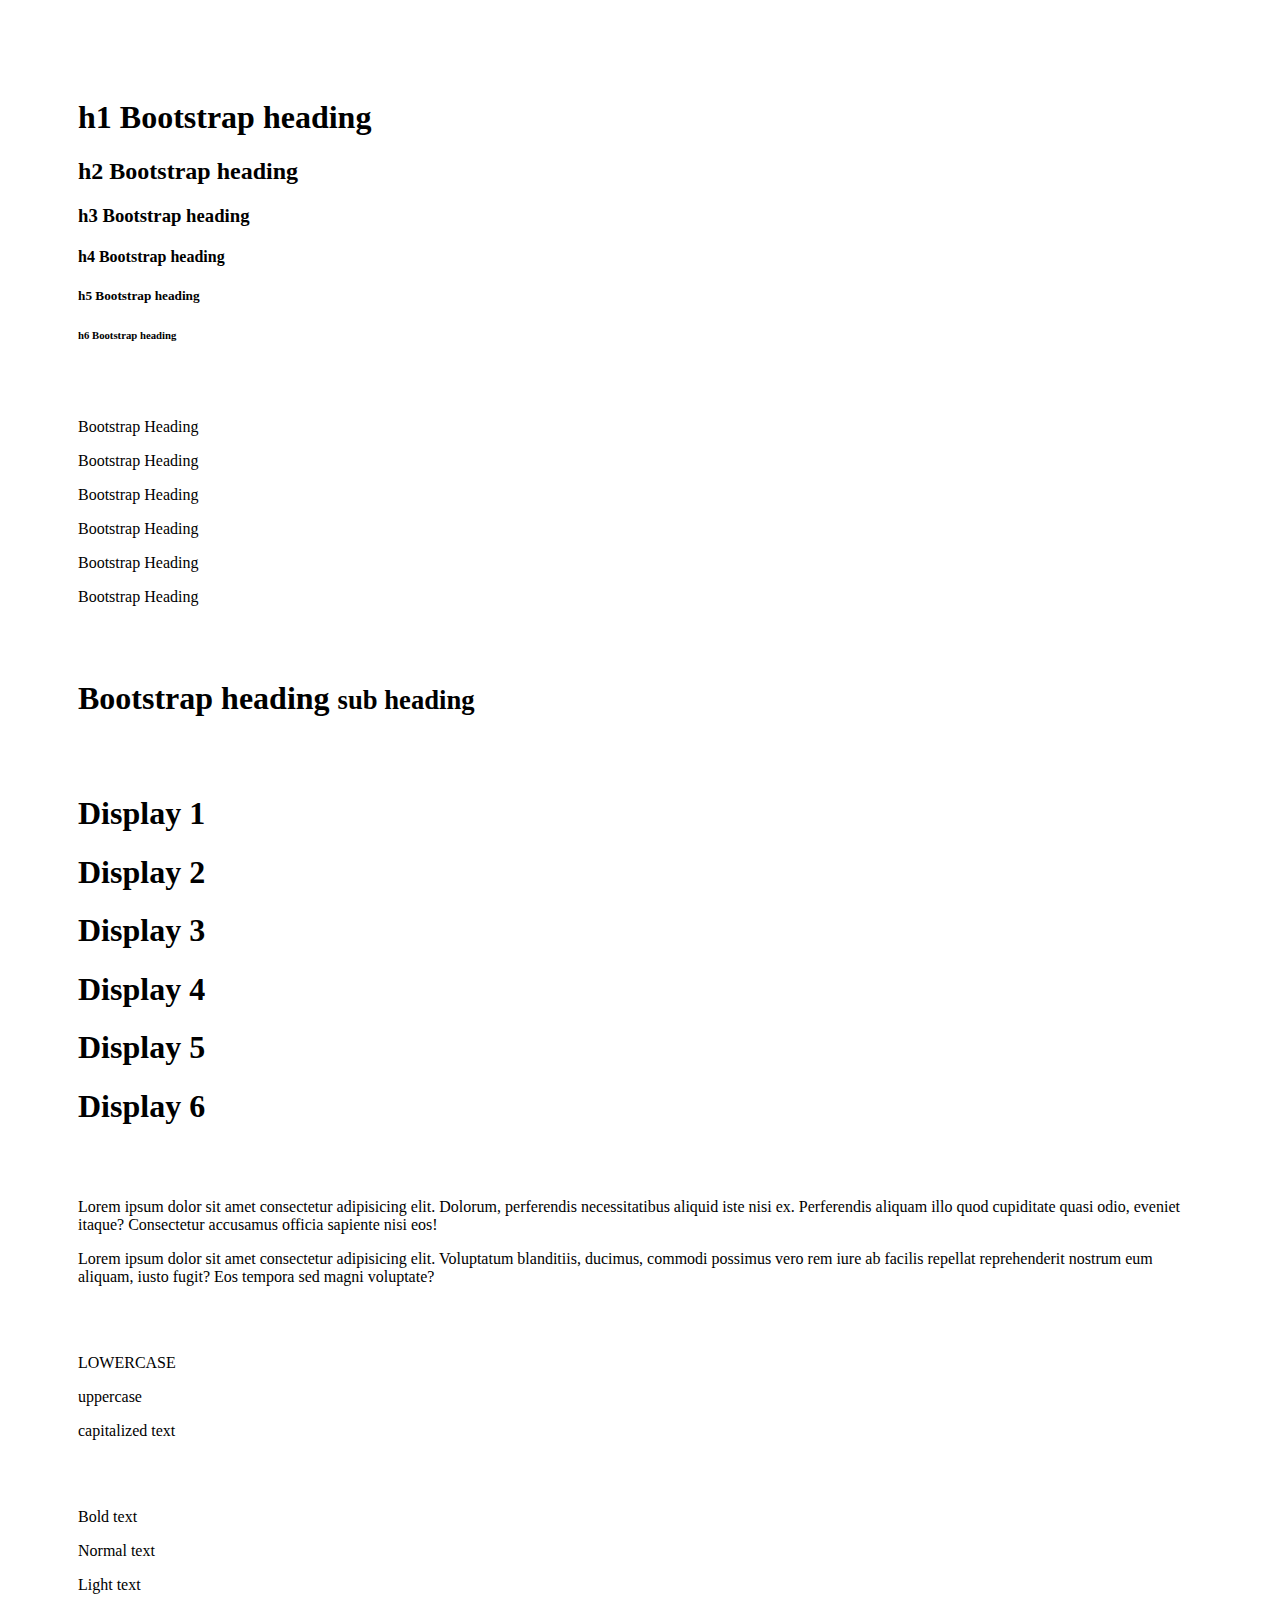
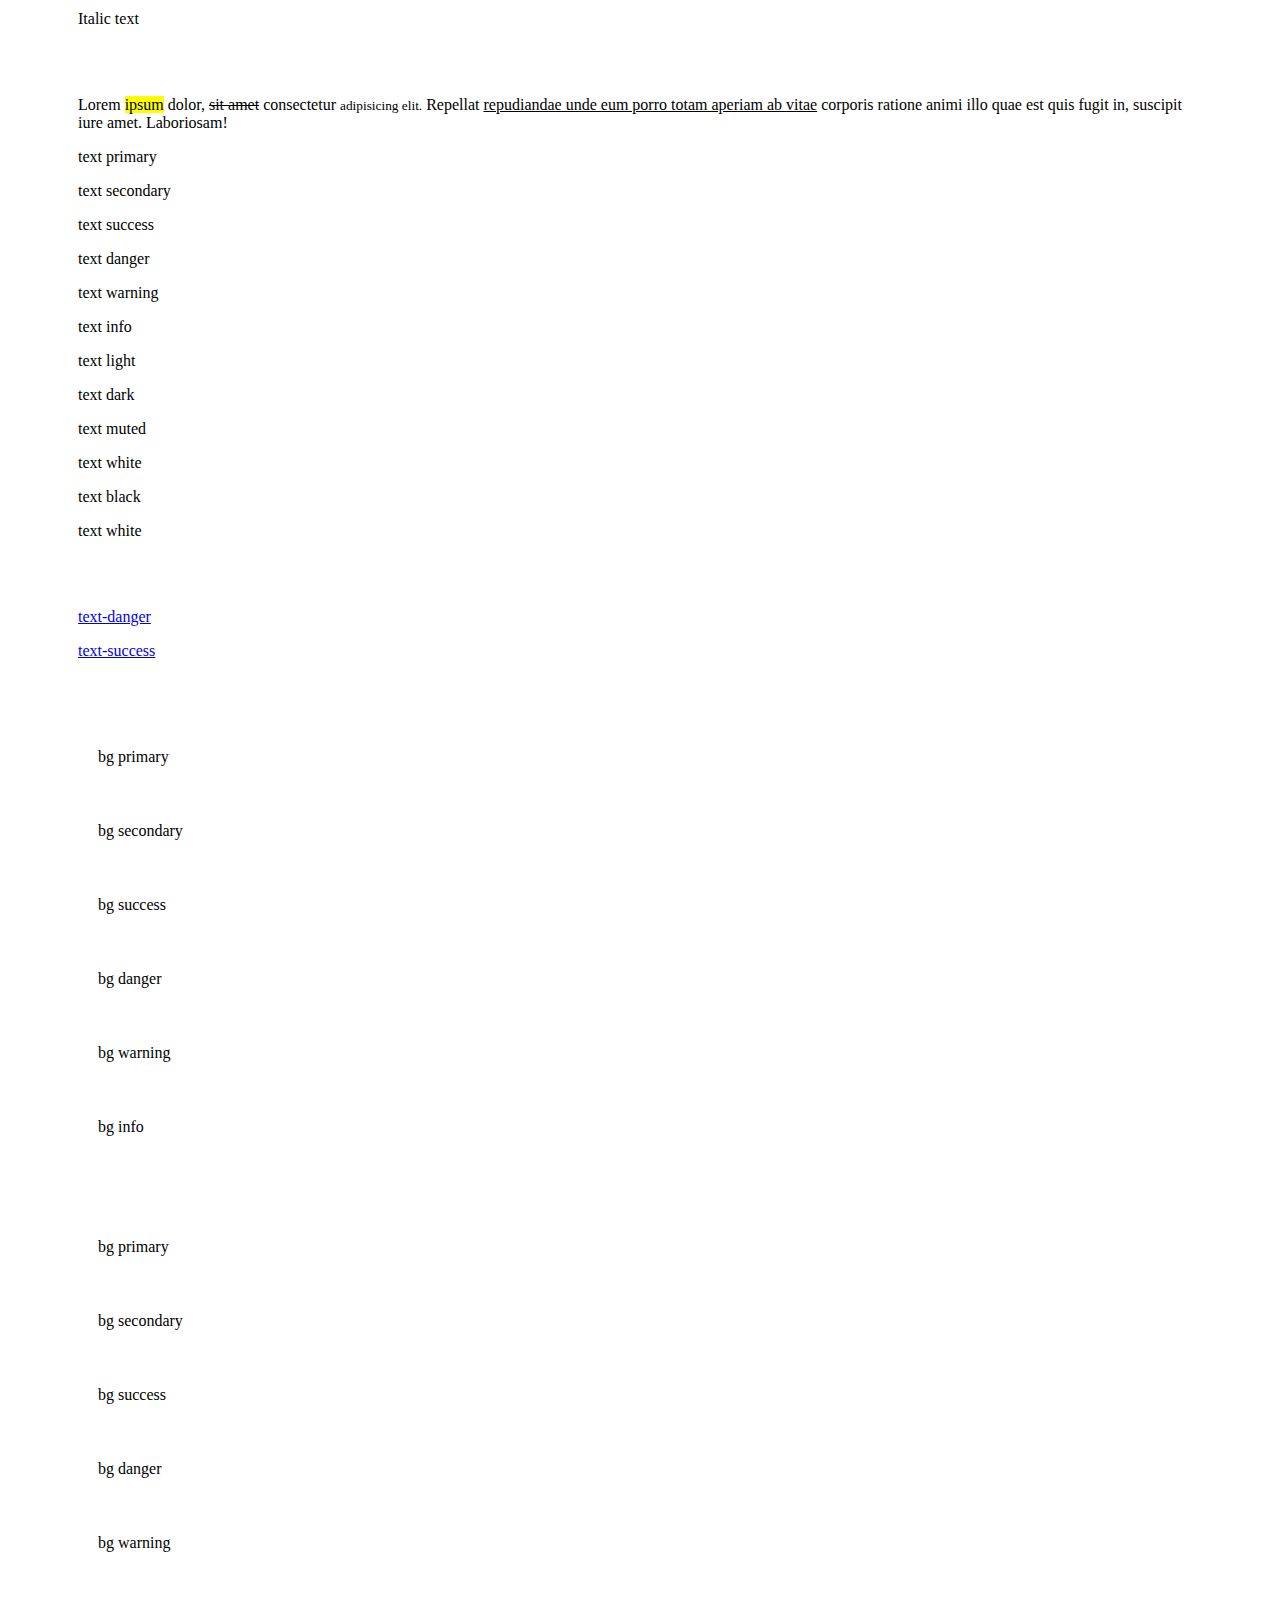
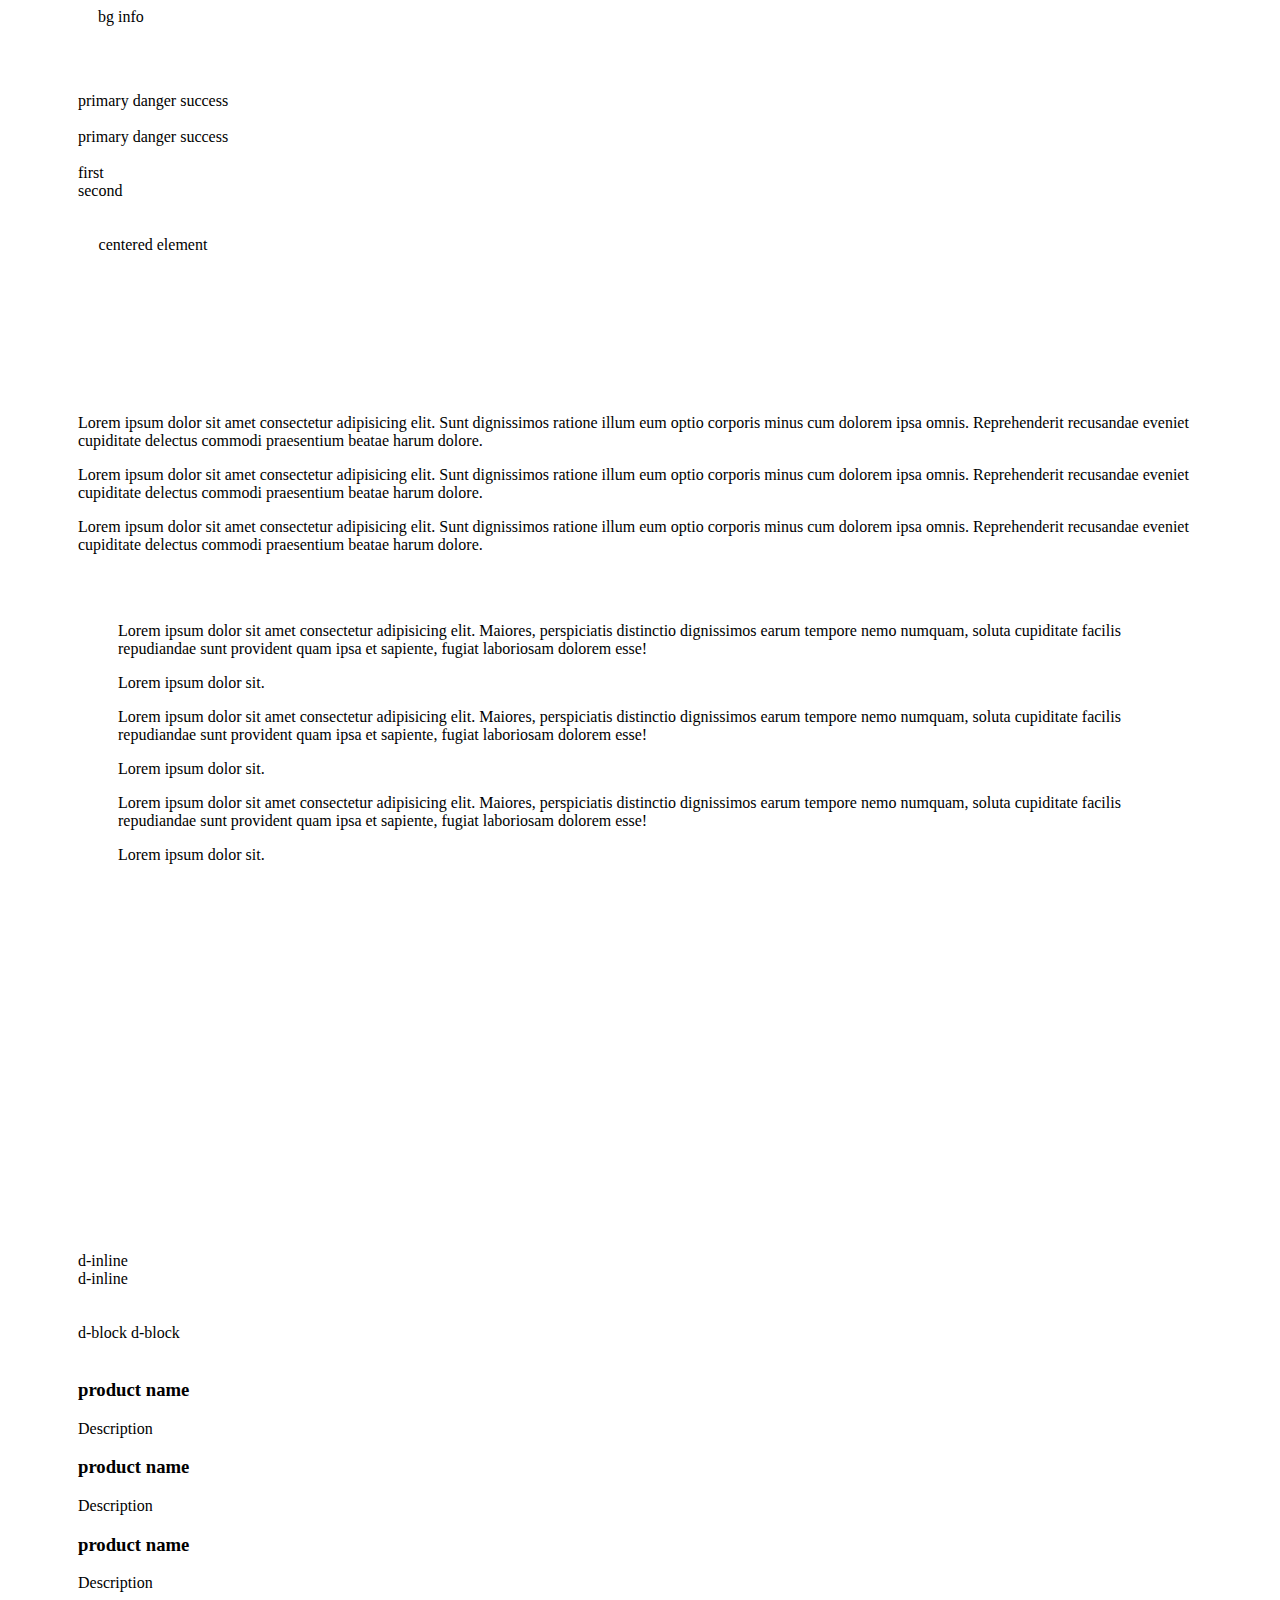
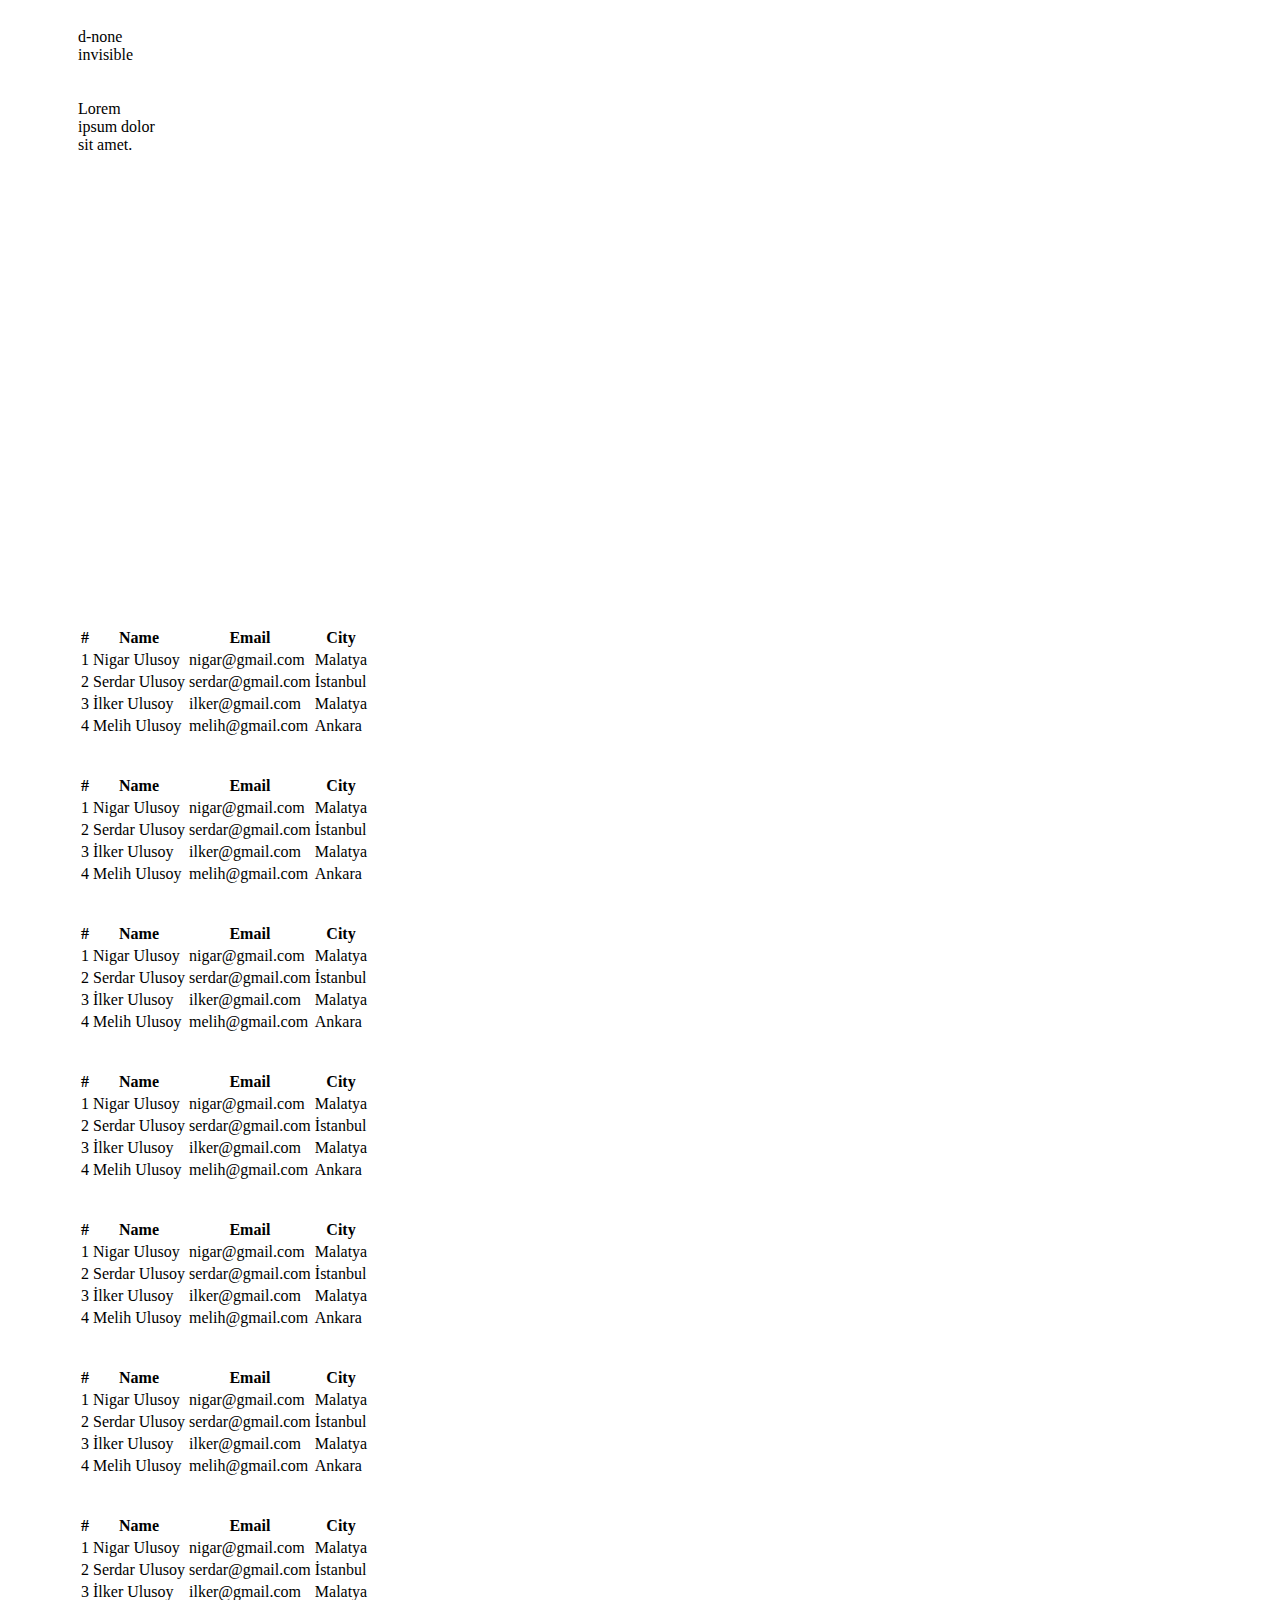
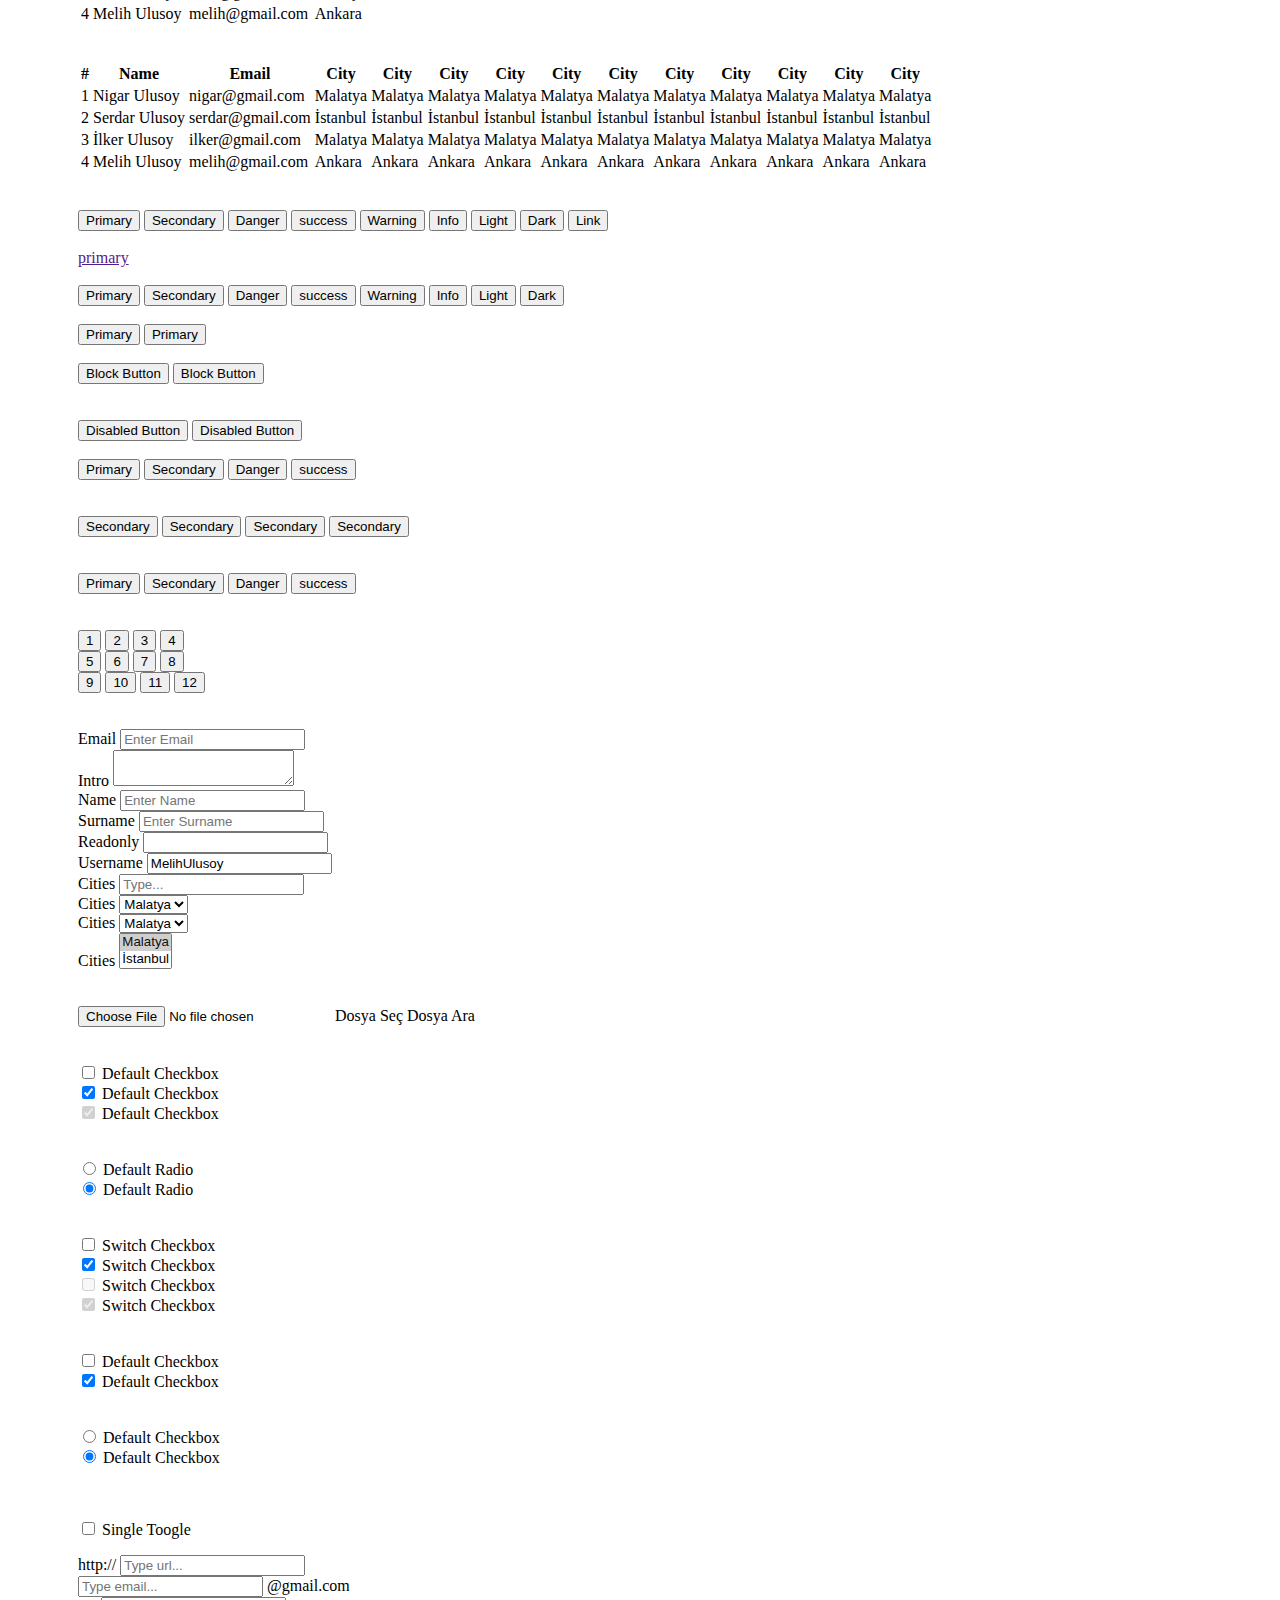
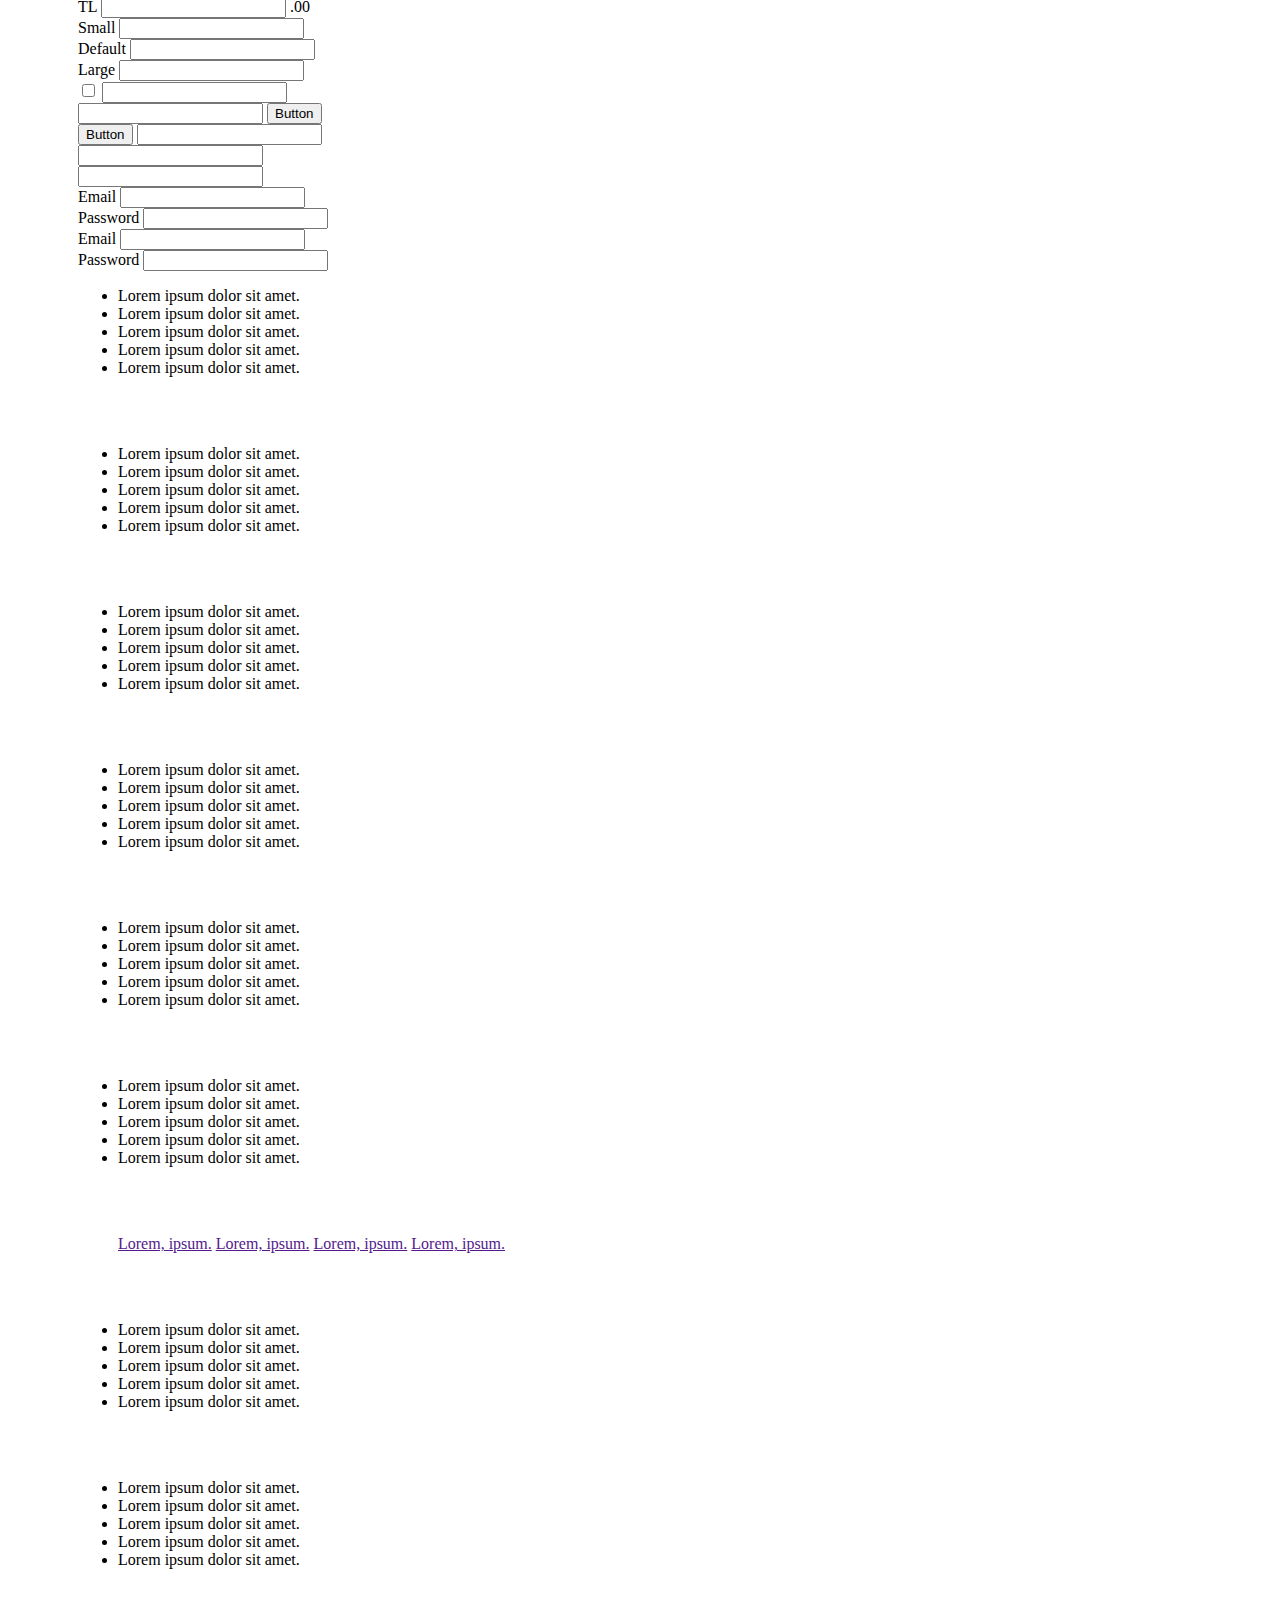
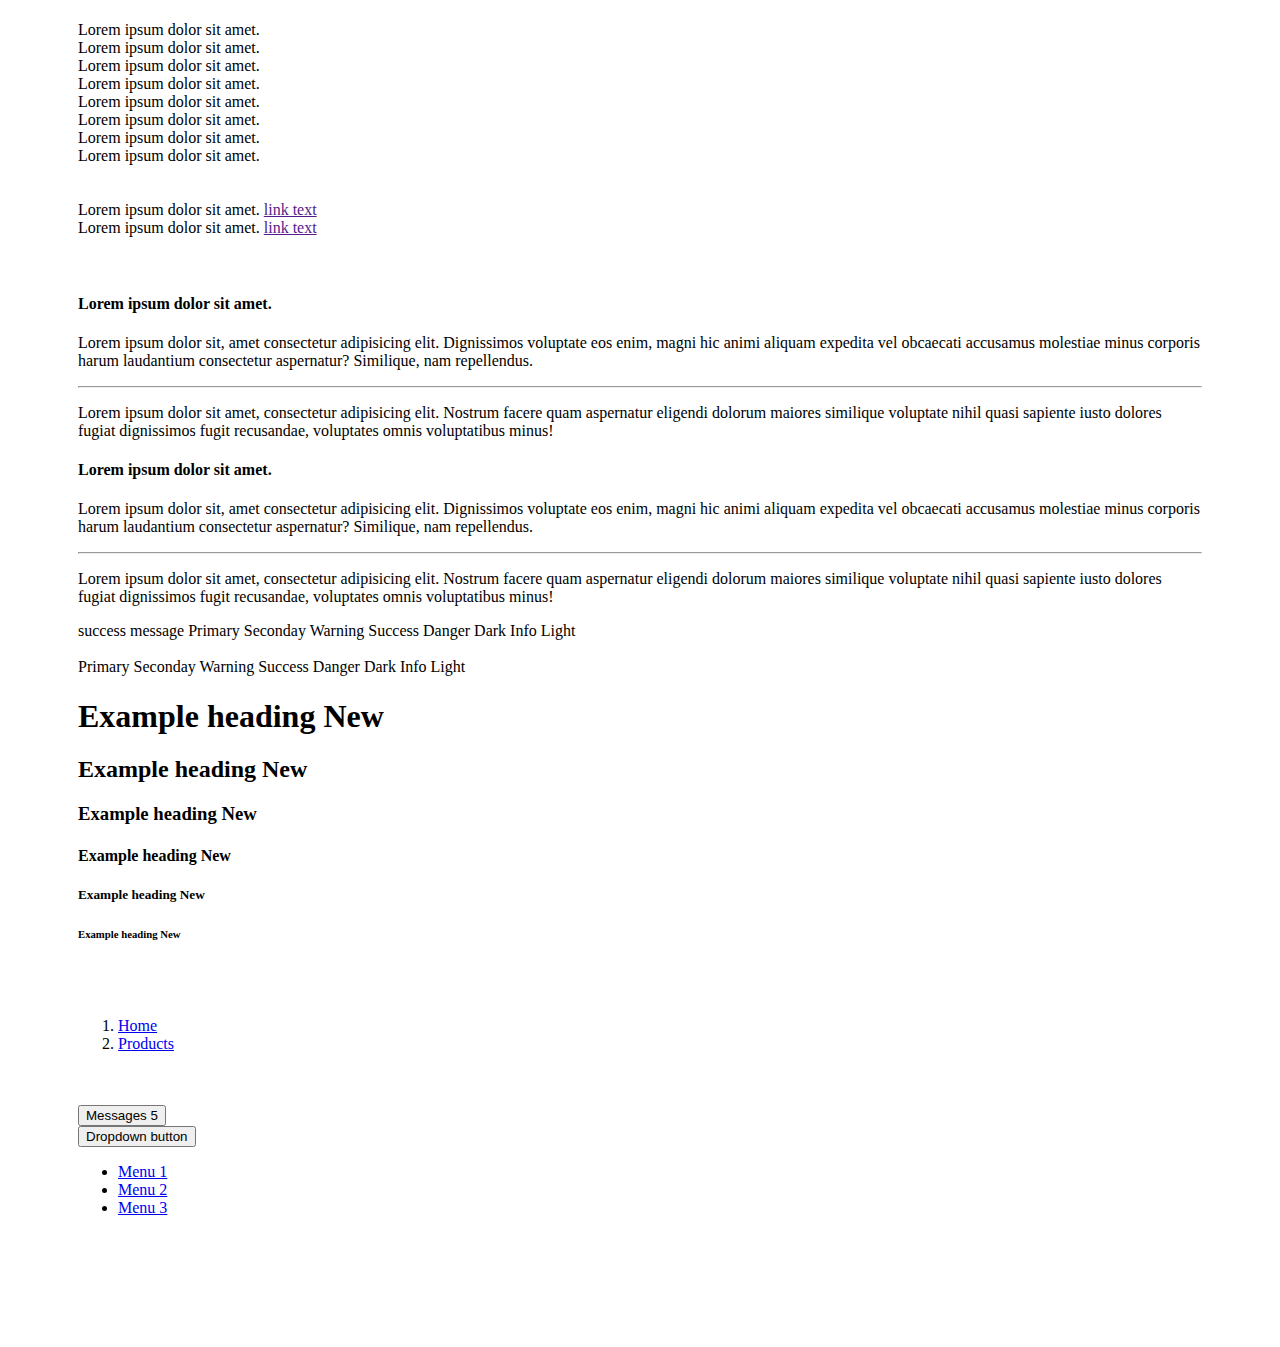
==== commit 57d28c71: "updated" ====
--- a/Bootstrap Projects/Blog/index.html
+++ b/Bootstrap Projects/Blog/index.html
@@ -1405,7 +1405,7 @@
     <br><br>
 
 
-    <!-- breakcrumb -->
+    <!-- breadcrumb -->
     <nav>
         <ol class="breakcrumb">
             <li class="breadcrumb-item"><a href="#">Home</a></li>
@@ -1417,16 +1417,32 @@
     <br><br>
 
 
-    <!-- Dropdowns -->
-
-
-
-
-
-
     <button type="button" class="btn btn-primary">
         Messages <span class="badge bg-danger">5</span>
     </button>
+
+
+    <!-- Dropdowns ????????????? -->     
+
+    <div class="dropdown">
+
+        <button class="btn btn-secondary dropdown-toggle" data-toggle="dropdown">
+            Dropdown button
+        </button>
+
+        <ul class="dropdown-menu">
+            <li><a href="#" class="dropdown-item">Menu 1</a></li>
+            <li><a href="#" class="dropdown-item">Menu 2</a></li>
+            <li><a href="#" class="dropdown-item">Menu 3</a></li>
+        </ul>
+
+    </div>
+
+    <br><br>
+    
+
+    <!-- Cards -->
+    
 
 
 
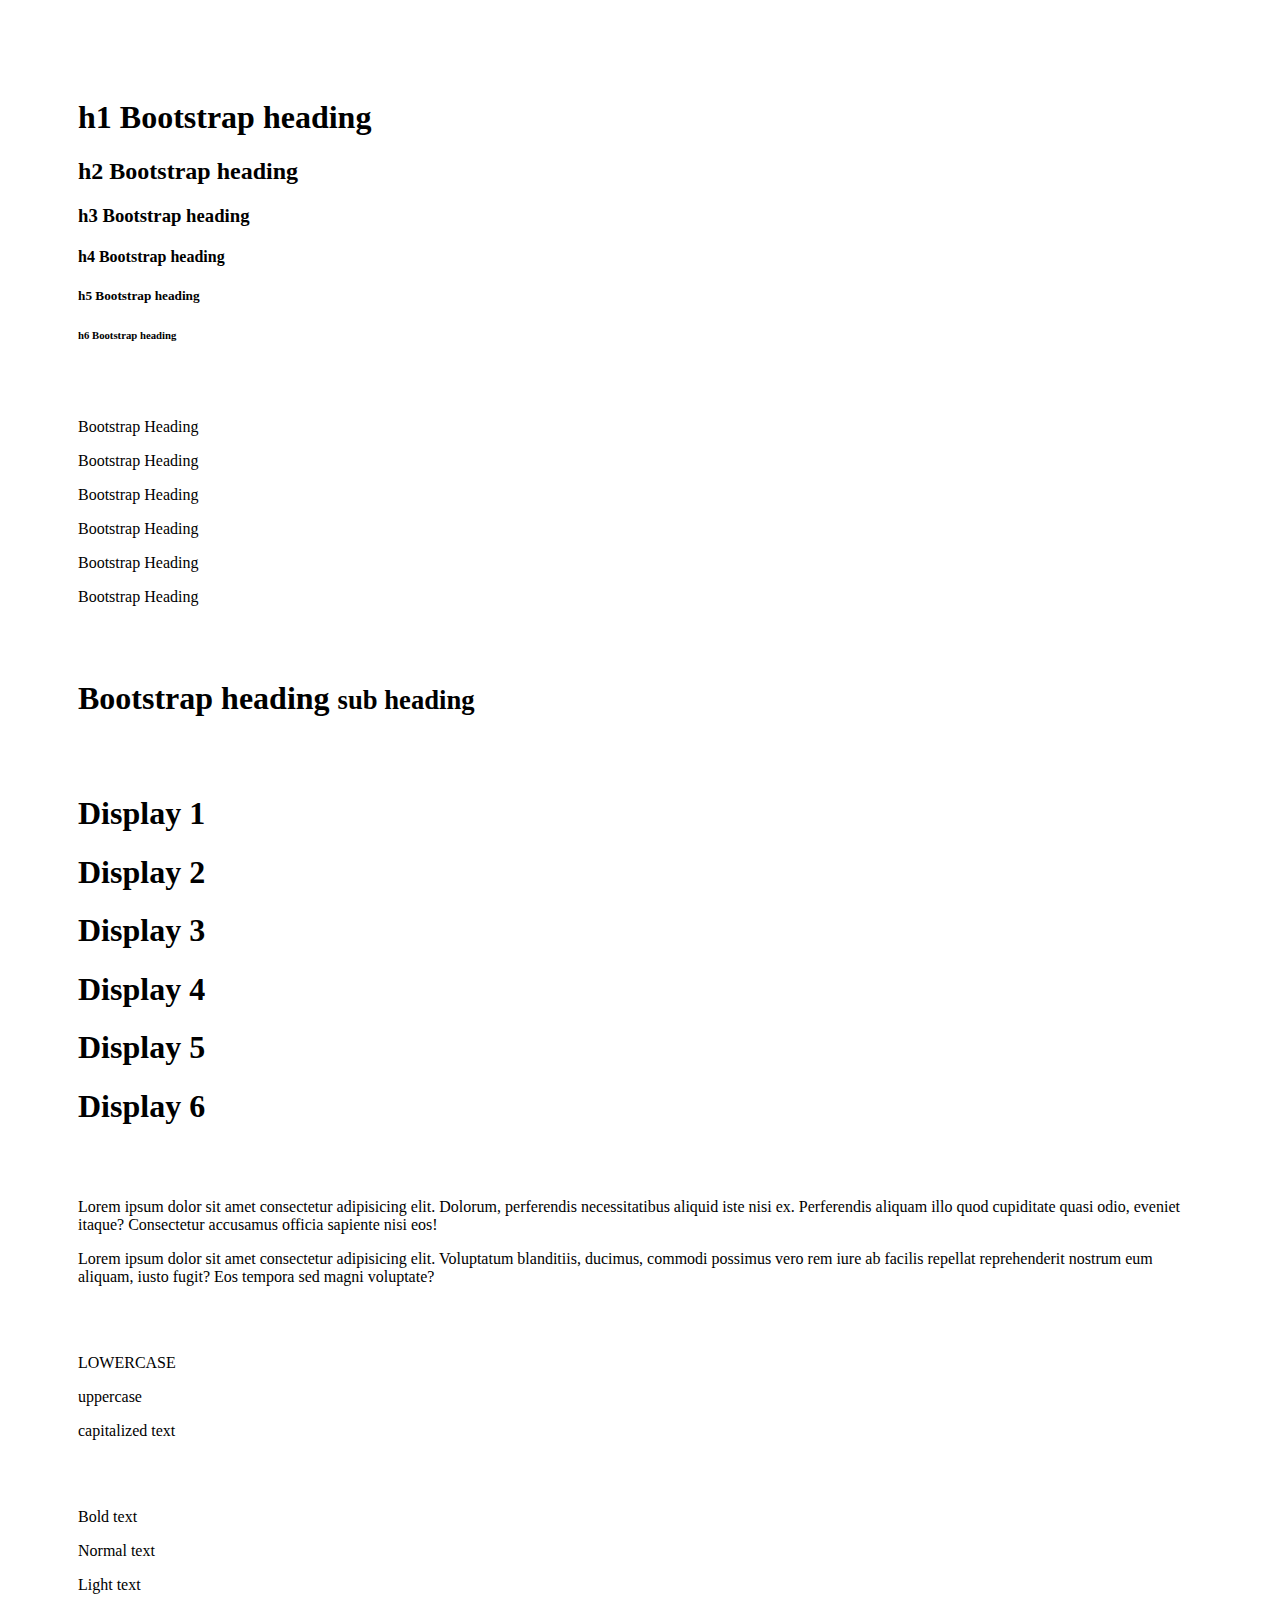
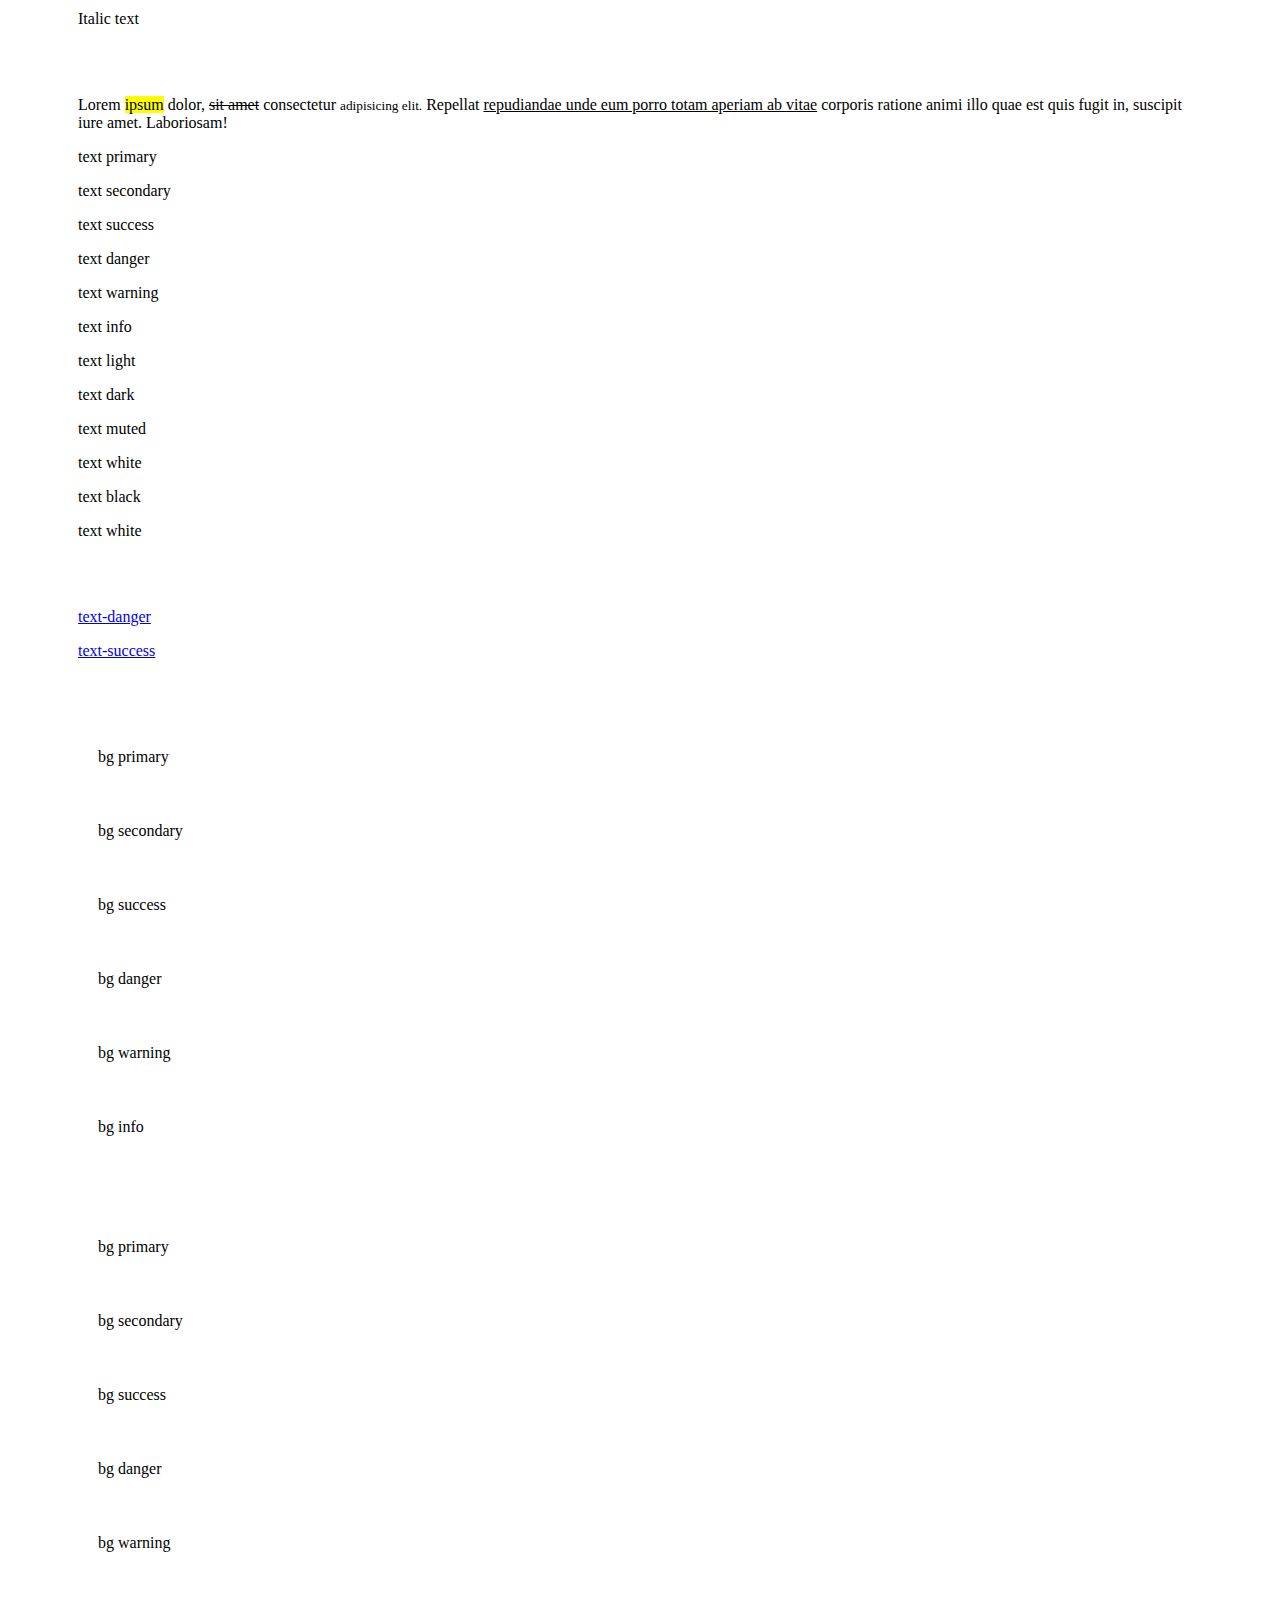
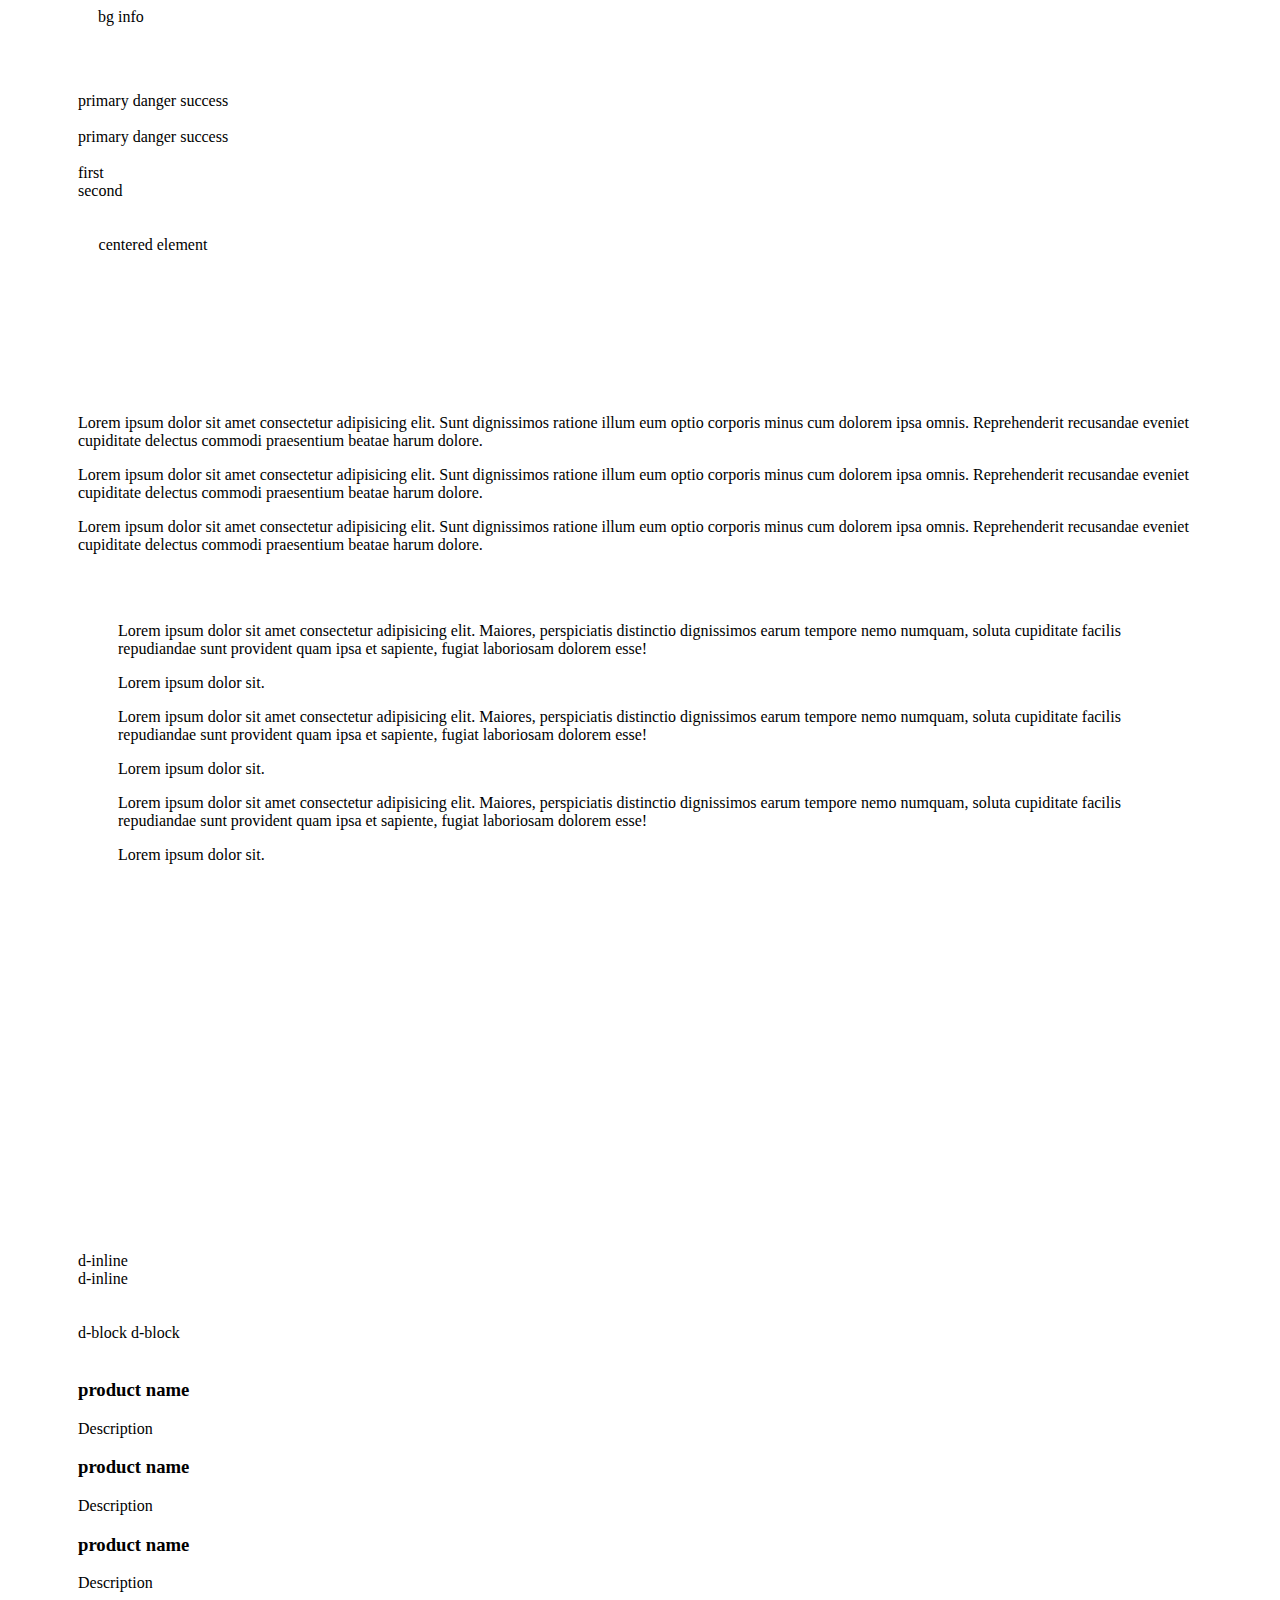
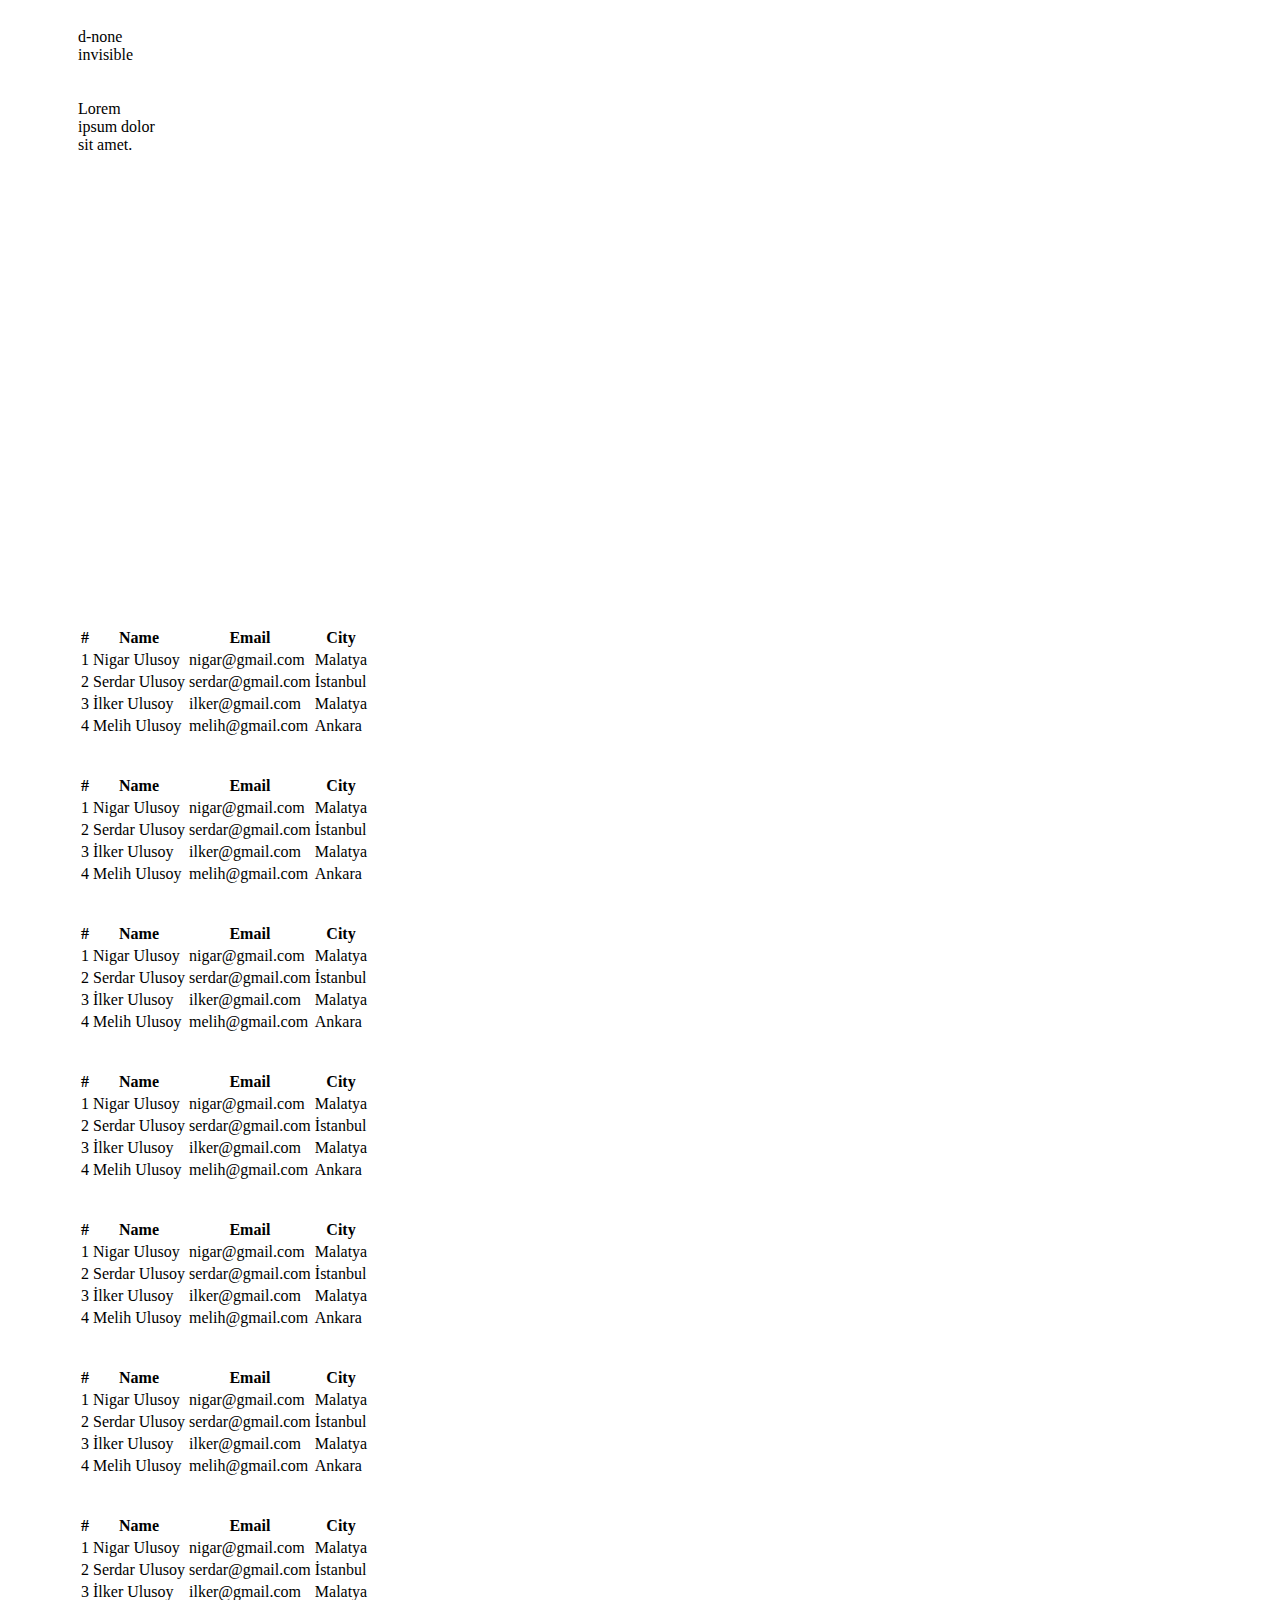
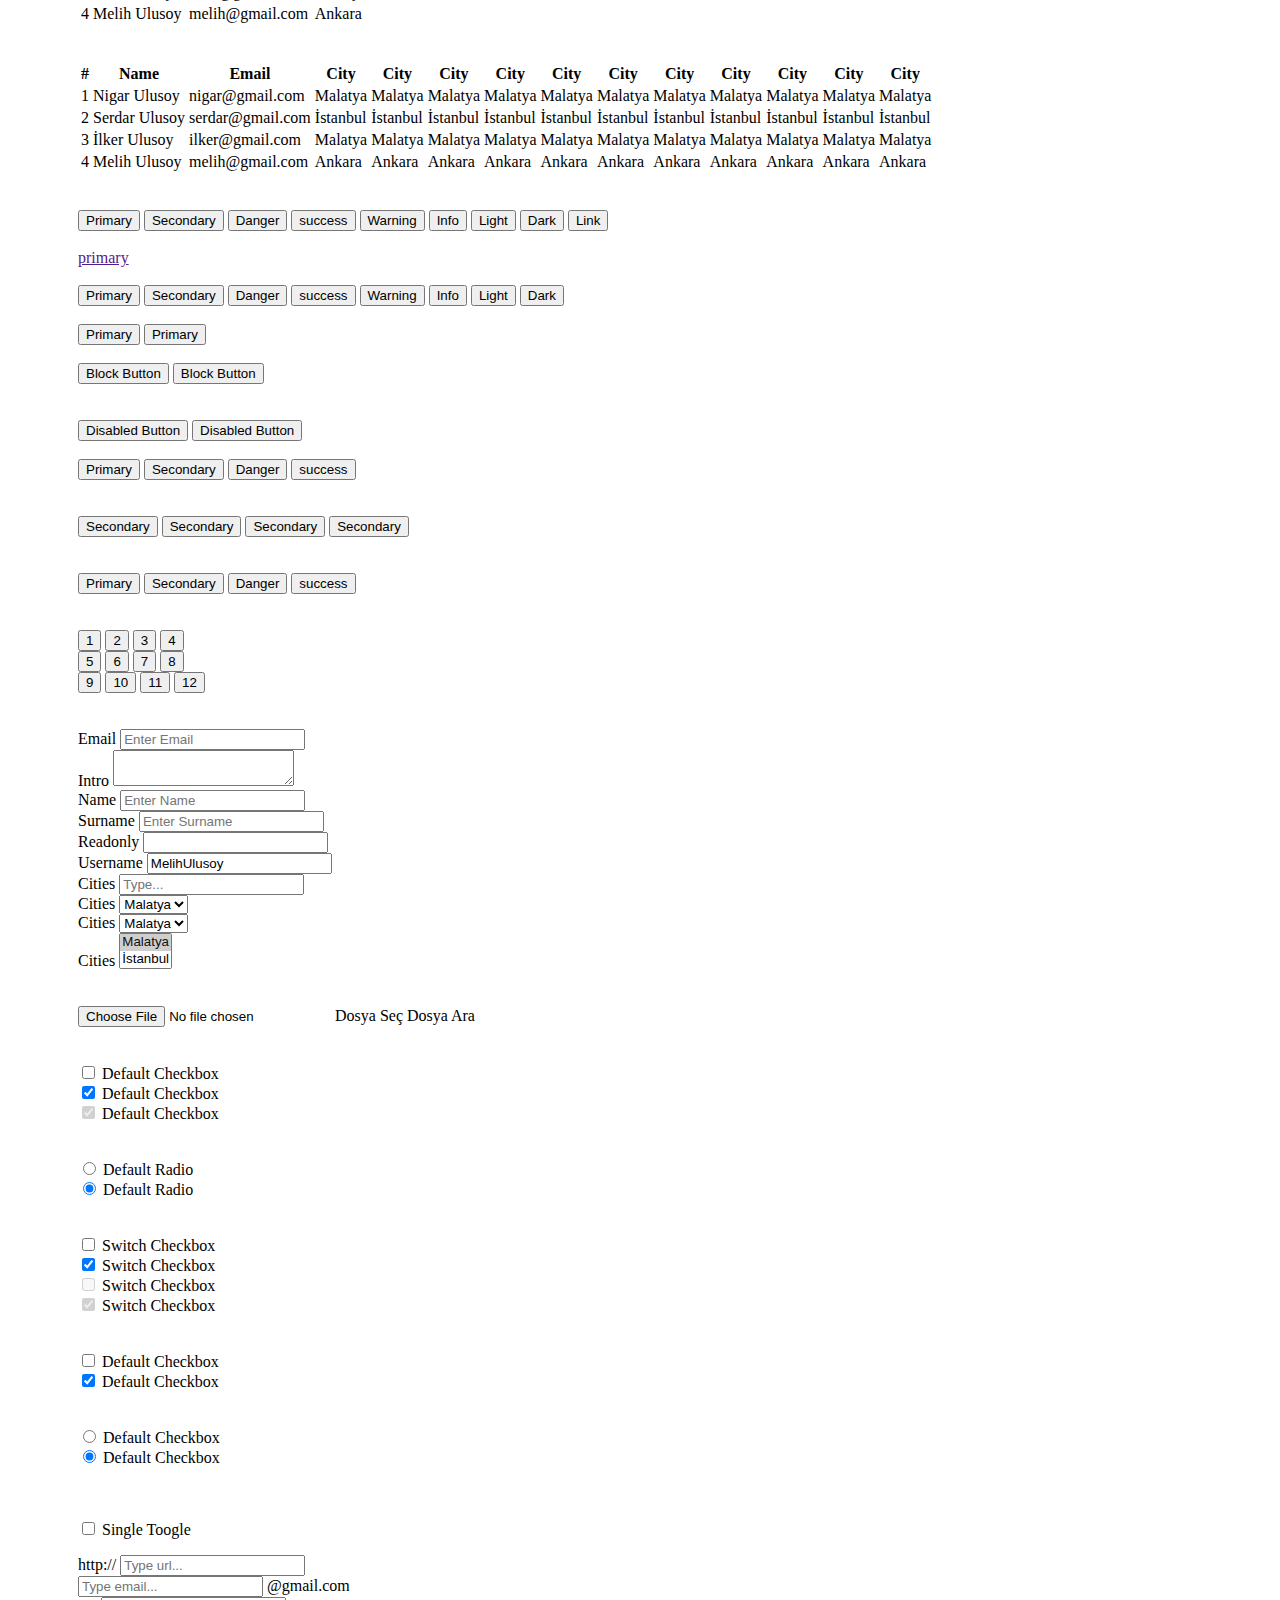
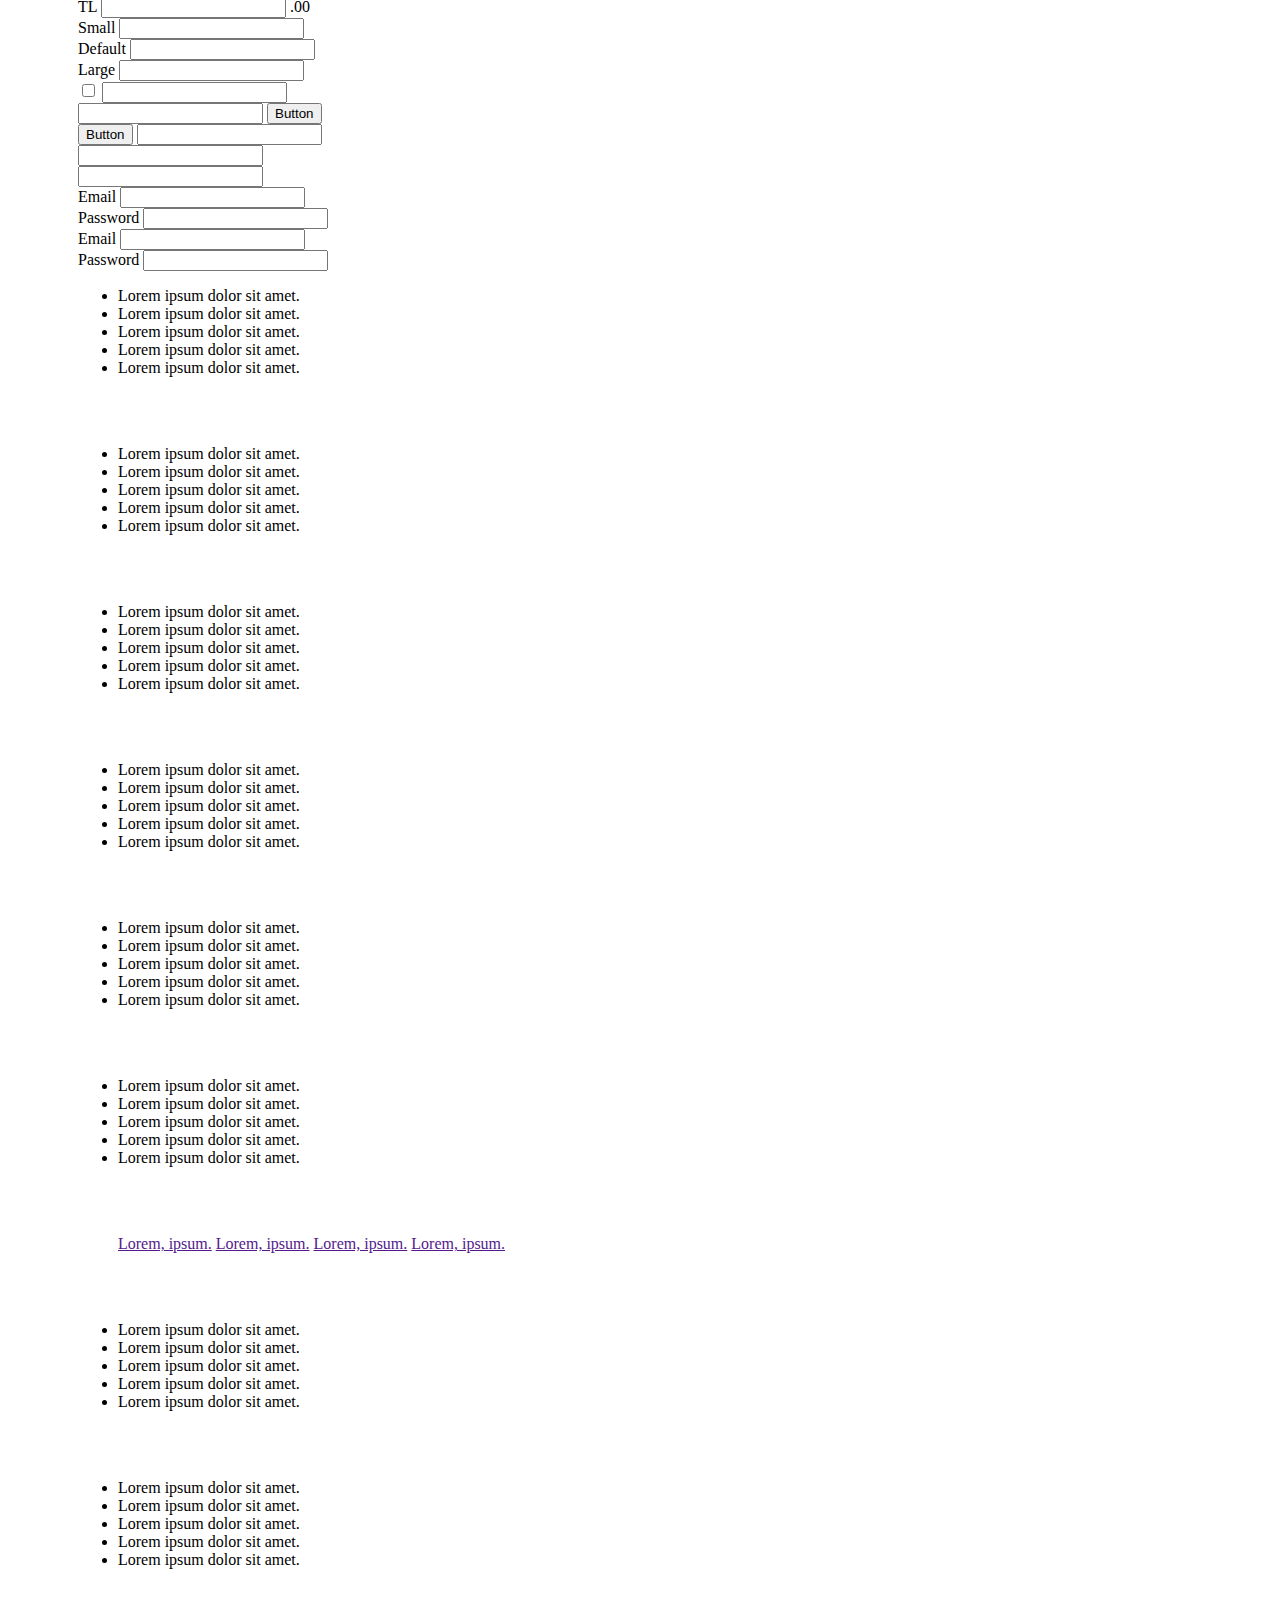
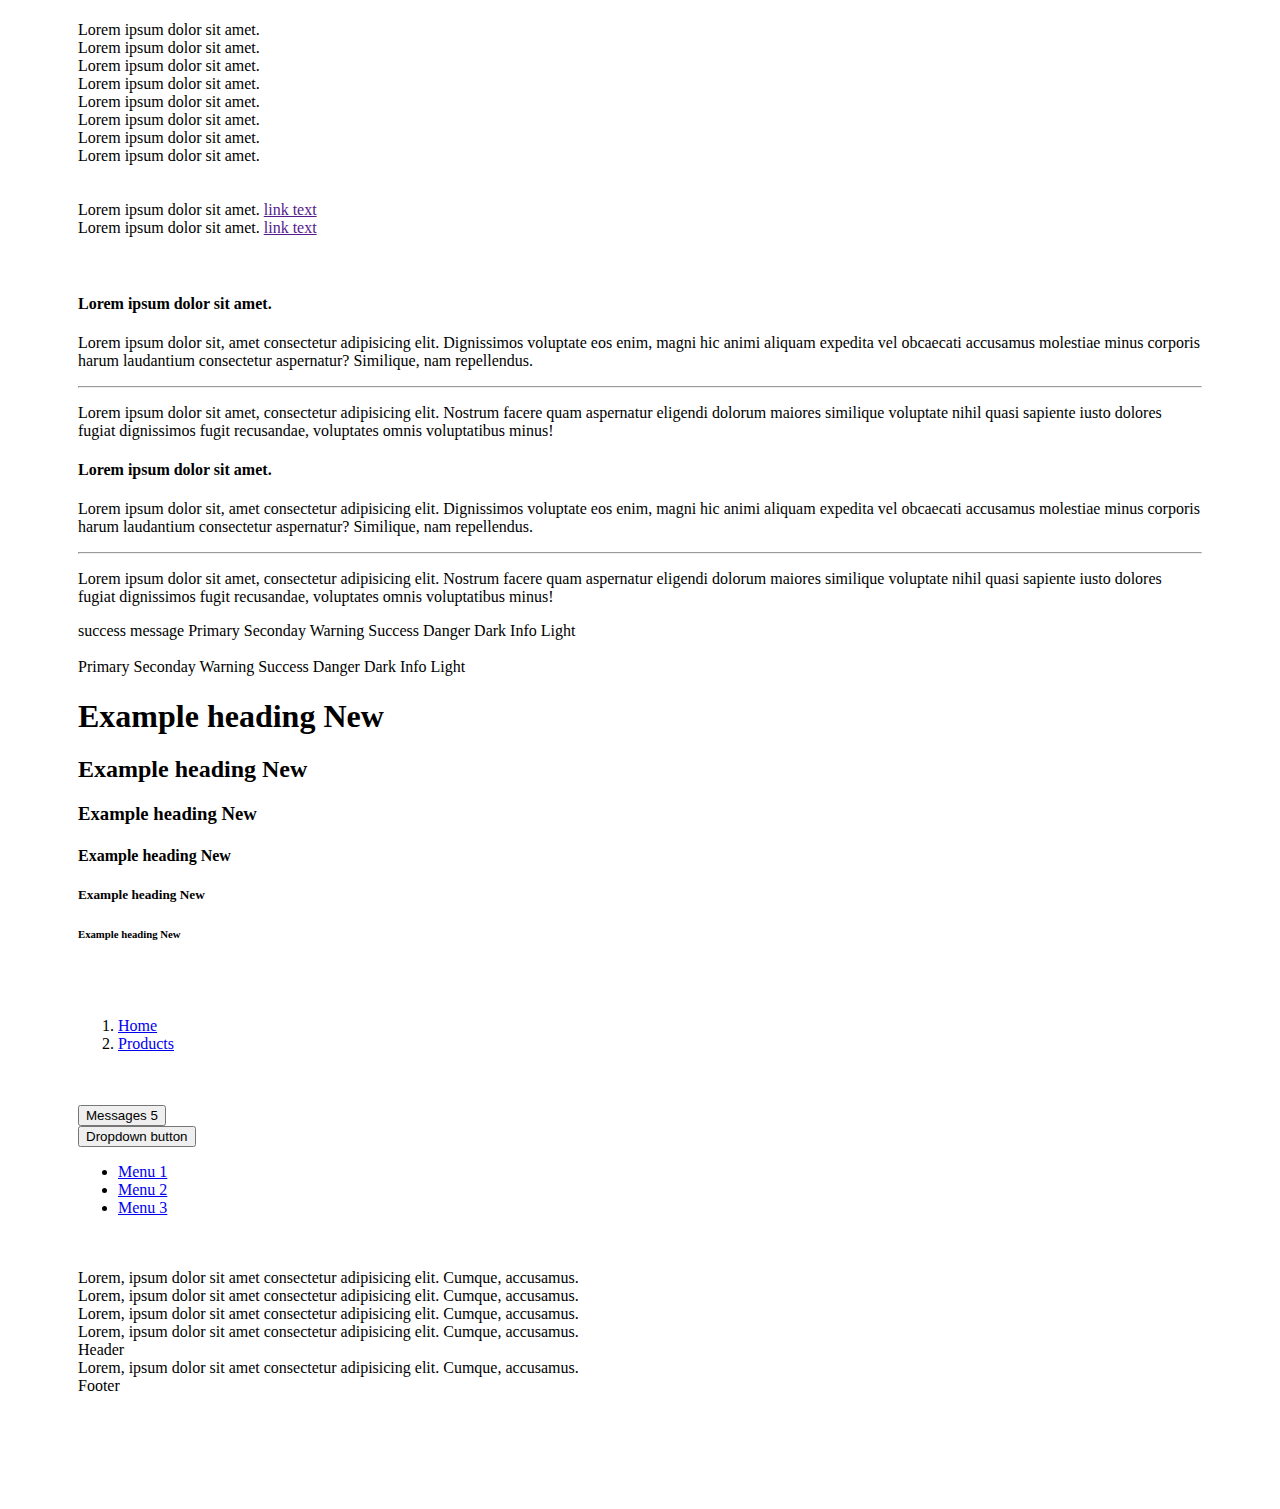
==== commit e50ab7a5: "card feature is added" ====
--- a/Bootstrap Projects/Blog/index.html
+++ b/Bootstrap Projects/Blog/index.html
@@ -1439,10 +1439,63 @@
     </div>
 
     <br><br>
-    
+
+
 
     <!-- Cards -->
     
+    <div class="card">
+        <div class="card-body">
+            Lorem, ipsum dolor sit amet consectetur adipisicing elit. Cumque, accusamus.
+        </div>
+    </div>
+ 
+    <div class="card bg-warning text-white my-3">
+        <div class="card-body">
+            Lorem, ipsum dolor sit amet consectetur adipisicing elit. Cumque, accusamus.
+        </div>
+    </div>
+
+
+    <div class="card bg-success text-white my-3">
+        <div class="card-body">
+            Lorem, ipsum dolor sit amet consectetur adipisicing elit. Cumque, accusamus.
+        </div>
+    </div>
+
+    <div class="card bg-danger text-white my-3">
+        <div class="card-body">
+            Lorem, ipsum dolor sit amet consectetur adipisicing elit. Cumque, accusamus.
+        </div>
+    </div>
+
+    <div class="card my-3">
+        <div class="card-header">Header</div>
+        <div class="card-body">
+            Lorem, ipsum dolor sit amet consectetur adipisicing elit. Cumque, accusamus.
+        </div>
+        <div class="card-footer">Footer</div>
+    </div>
+
+
+    <br><br>
+
+
+    <!-- Cards Layouts -->
+
+
+
+
+
+
+
+
+
+    
+
+
+
+
 
 
 
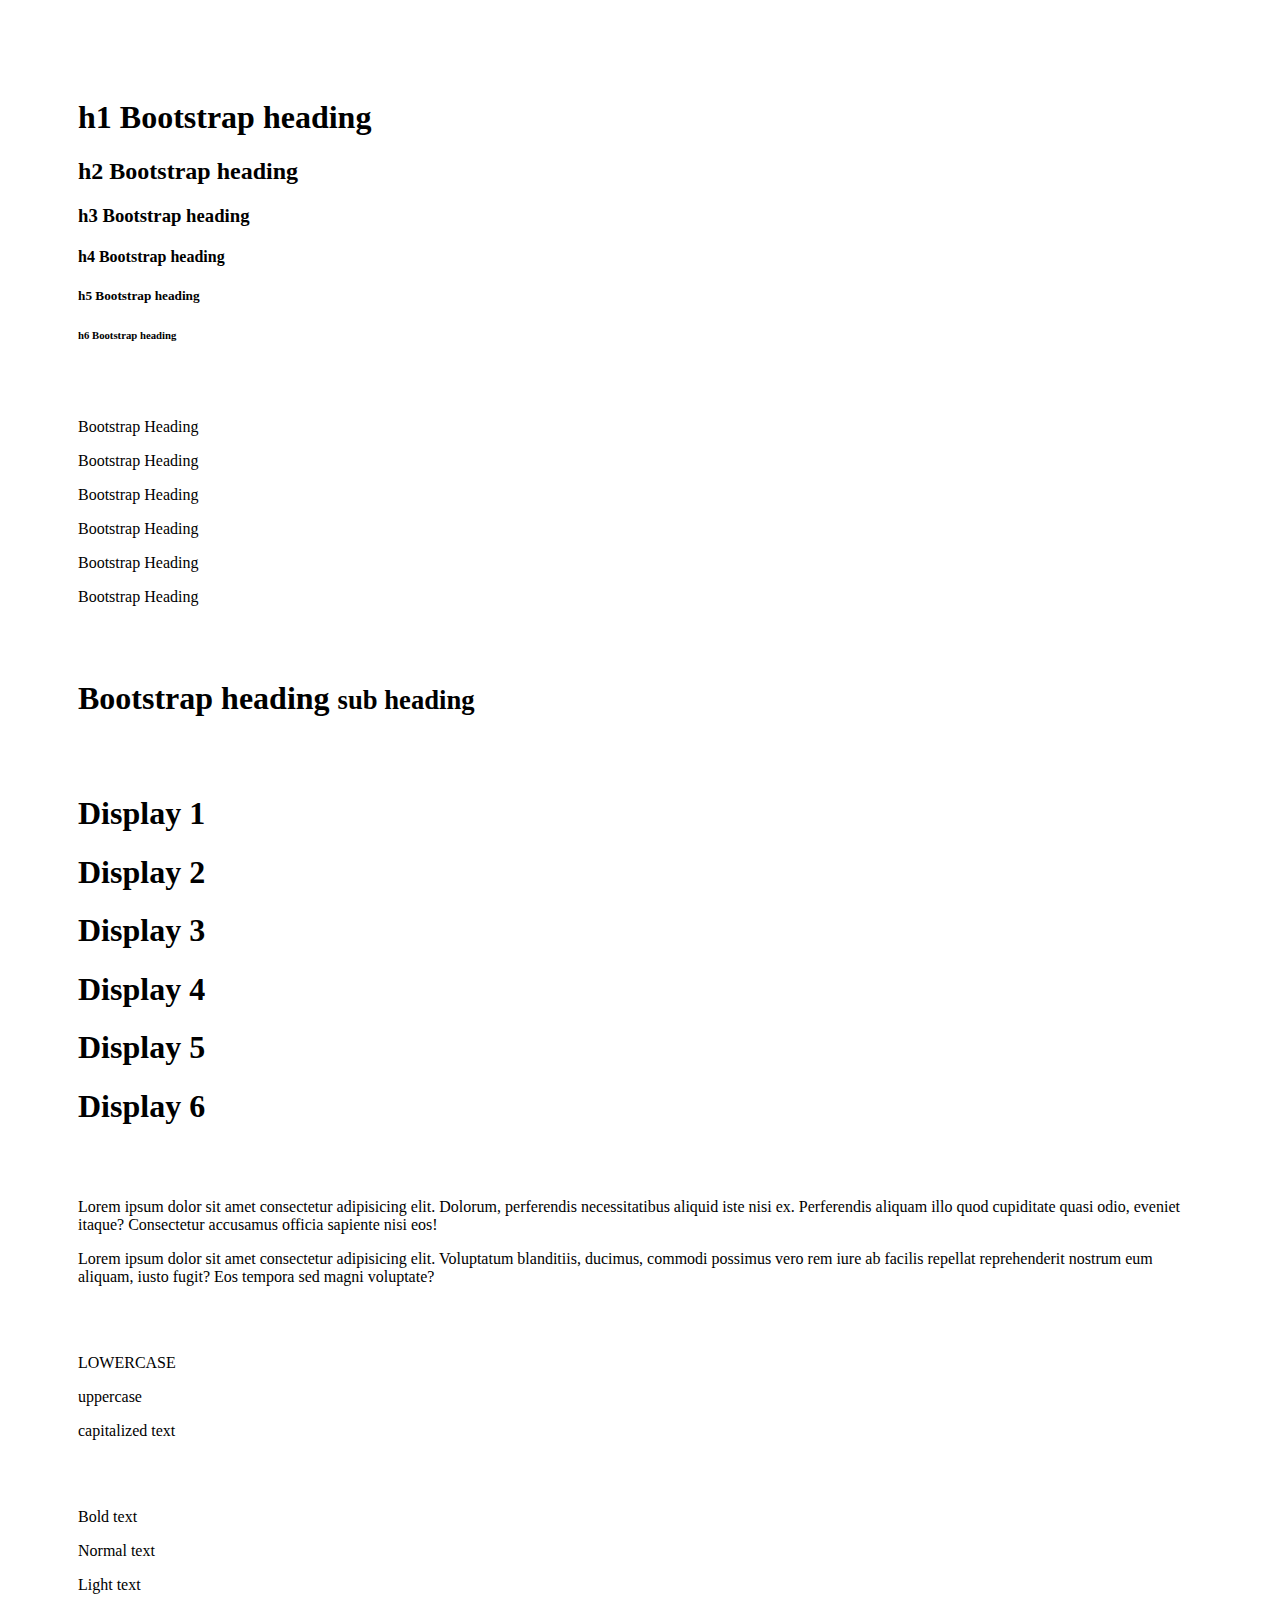
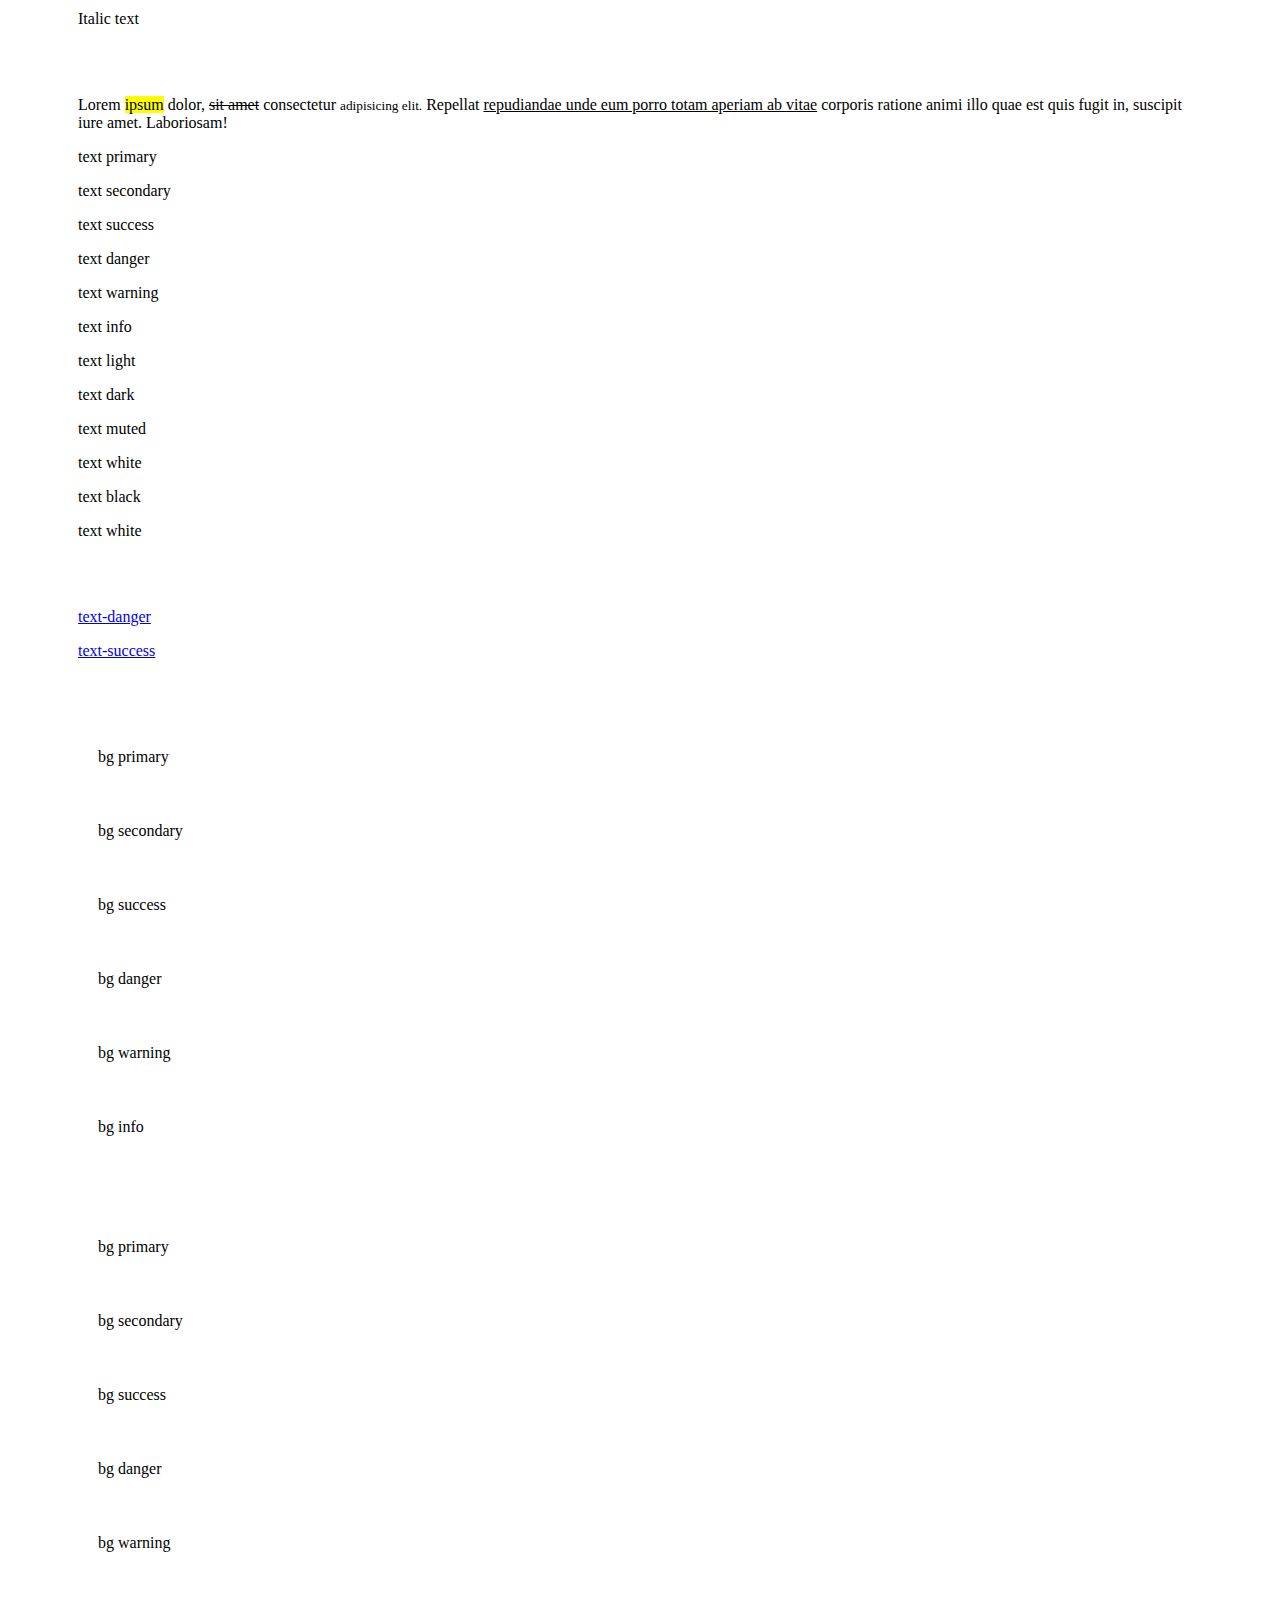
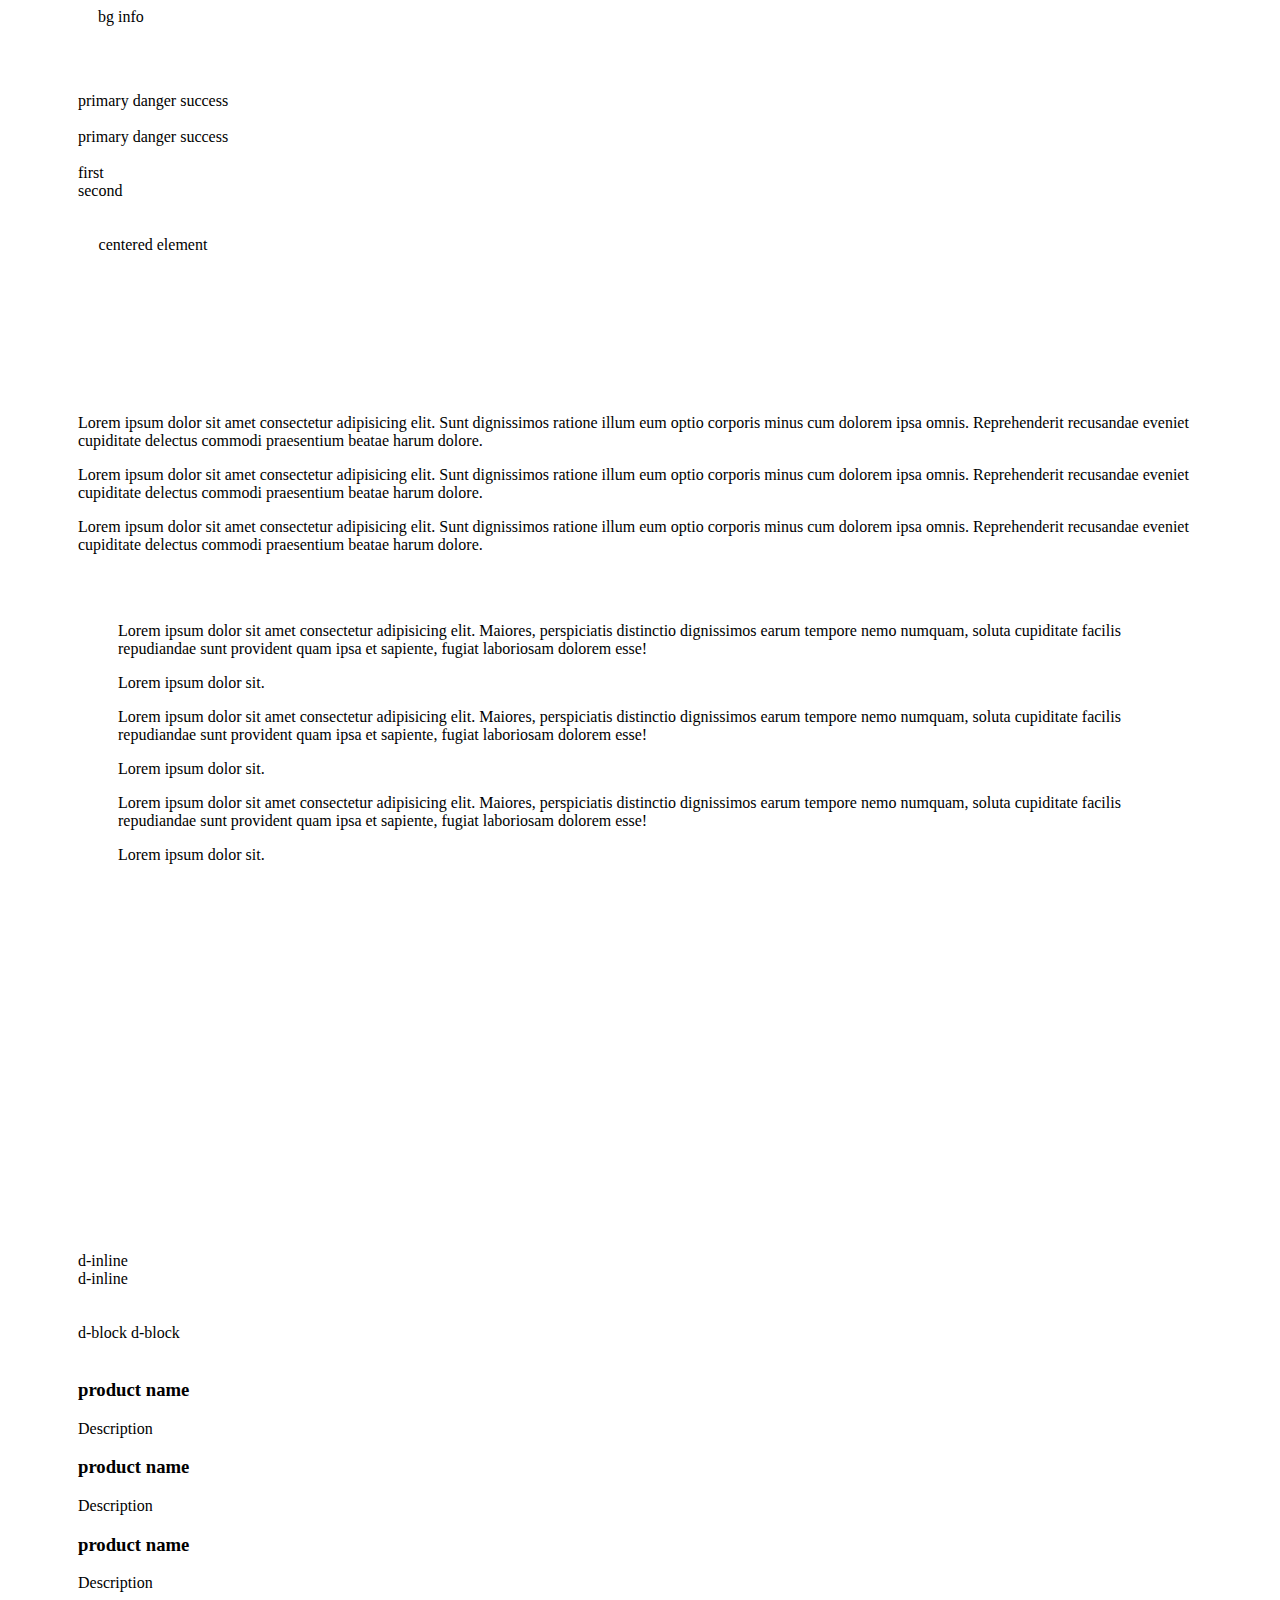
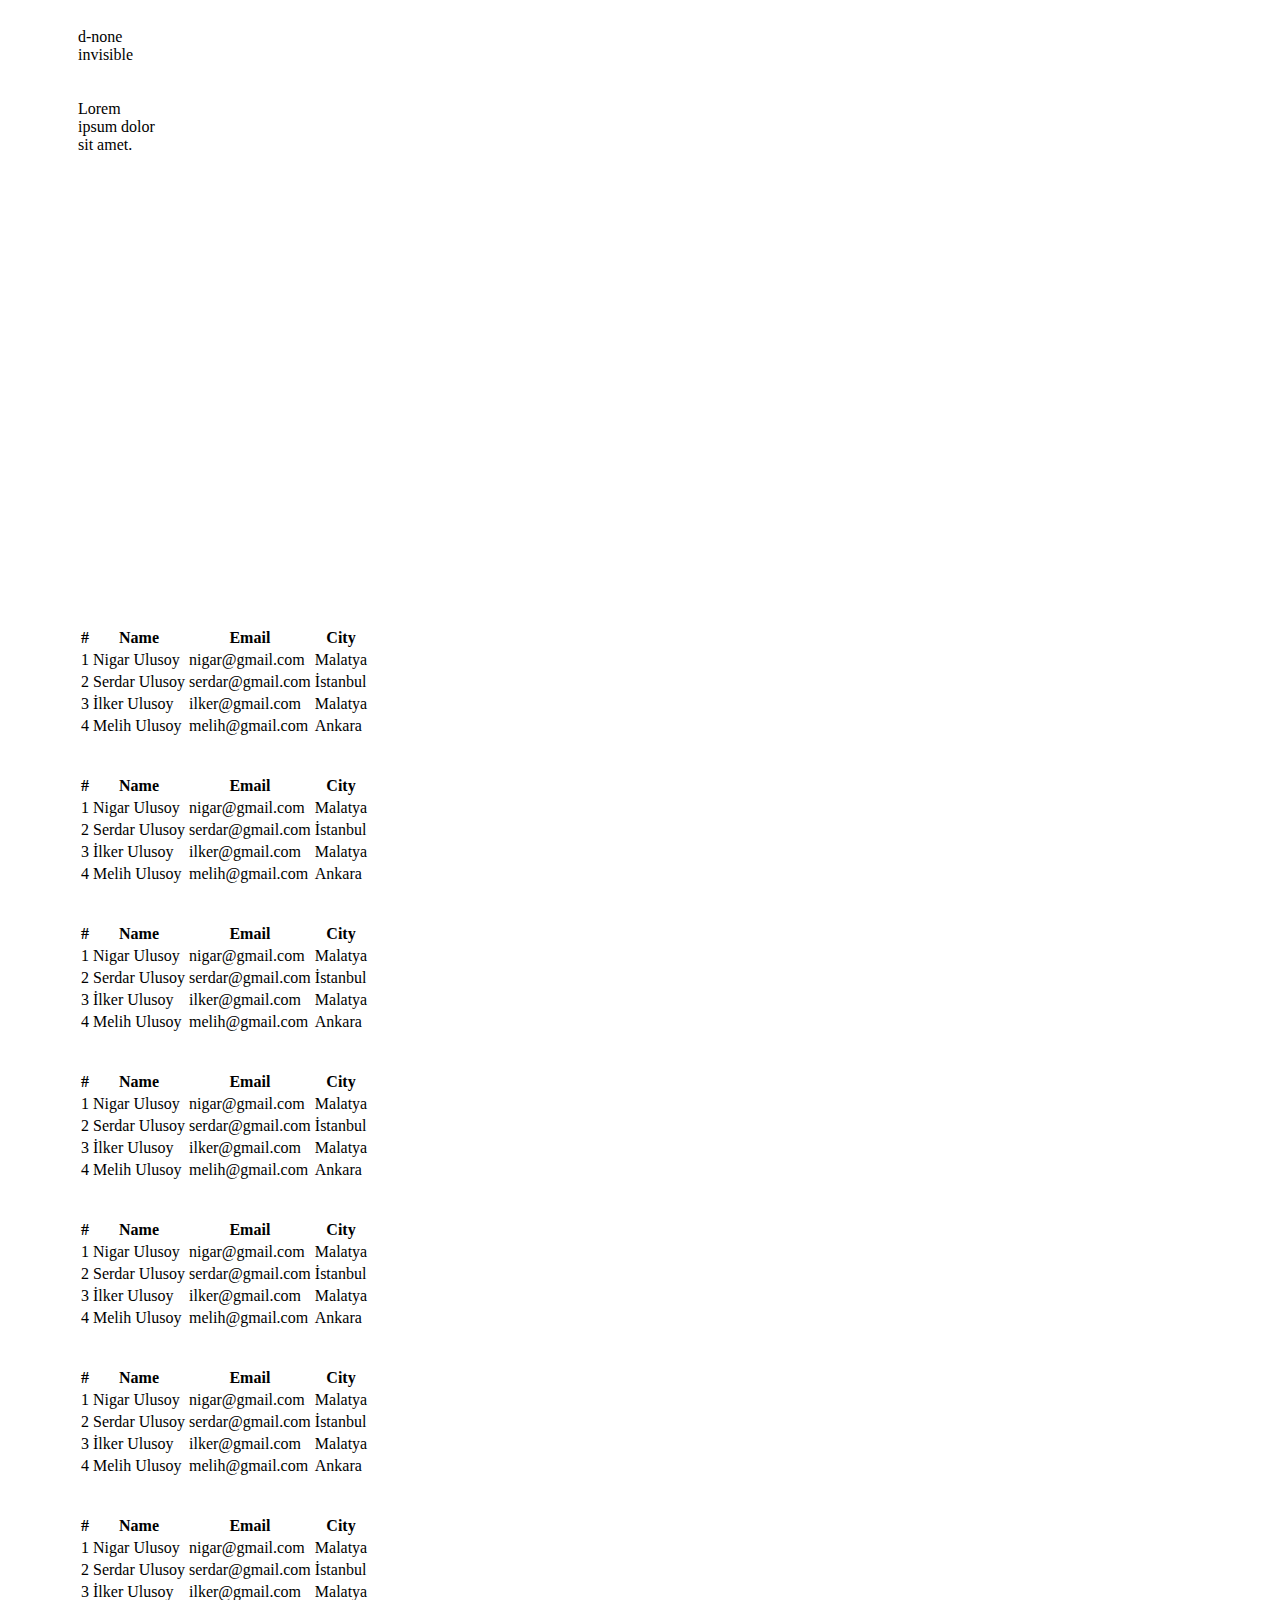
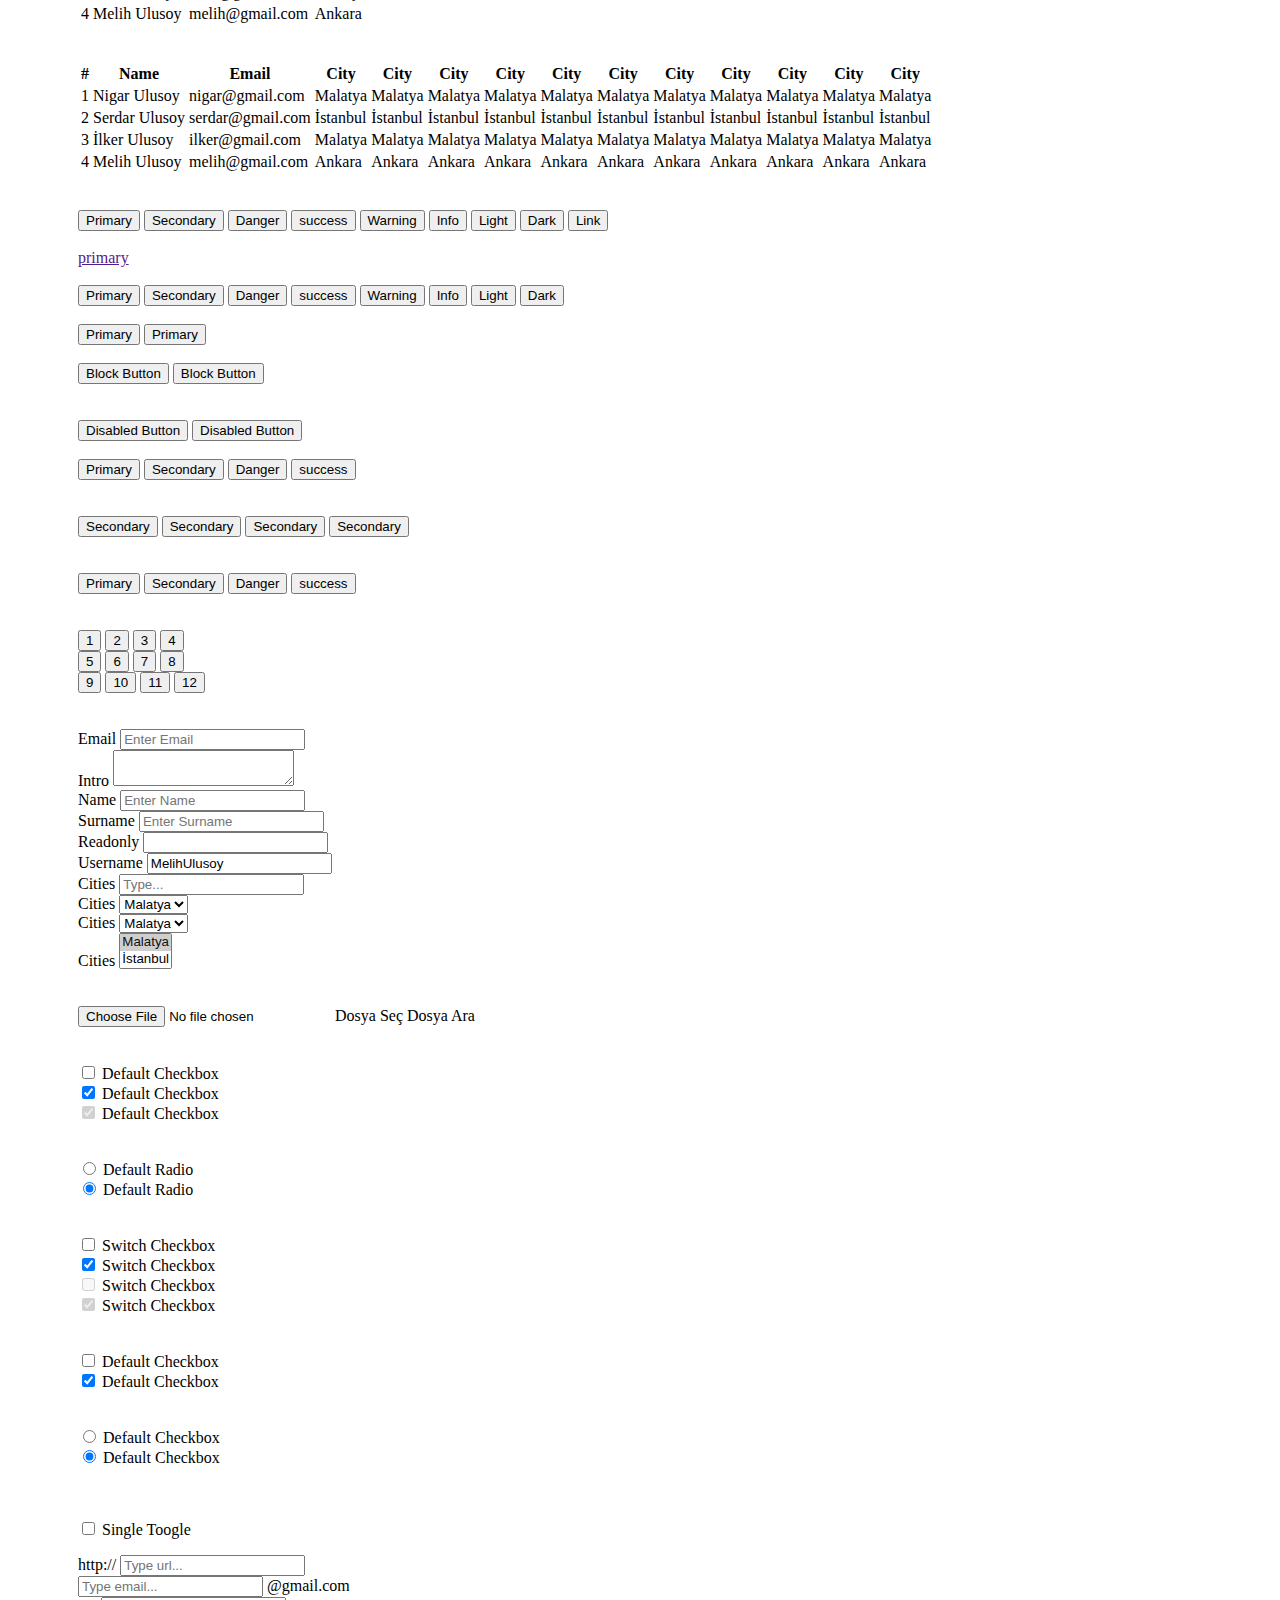
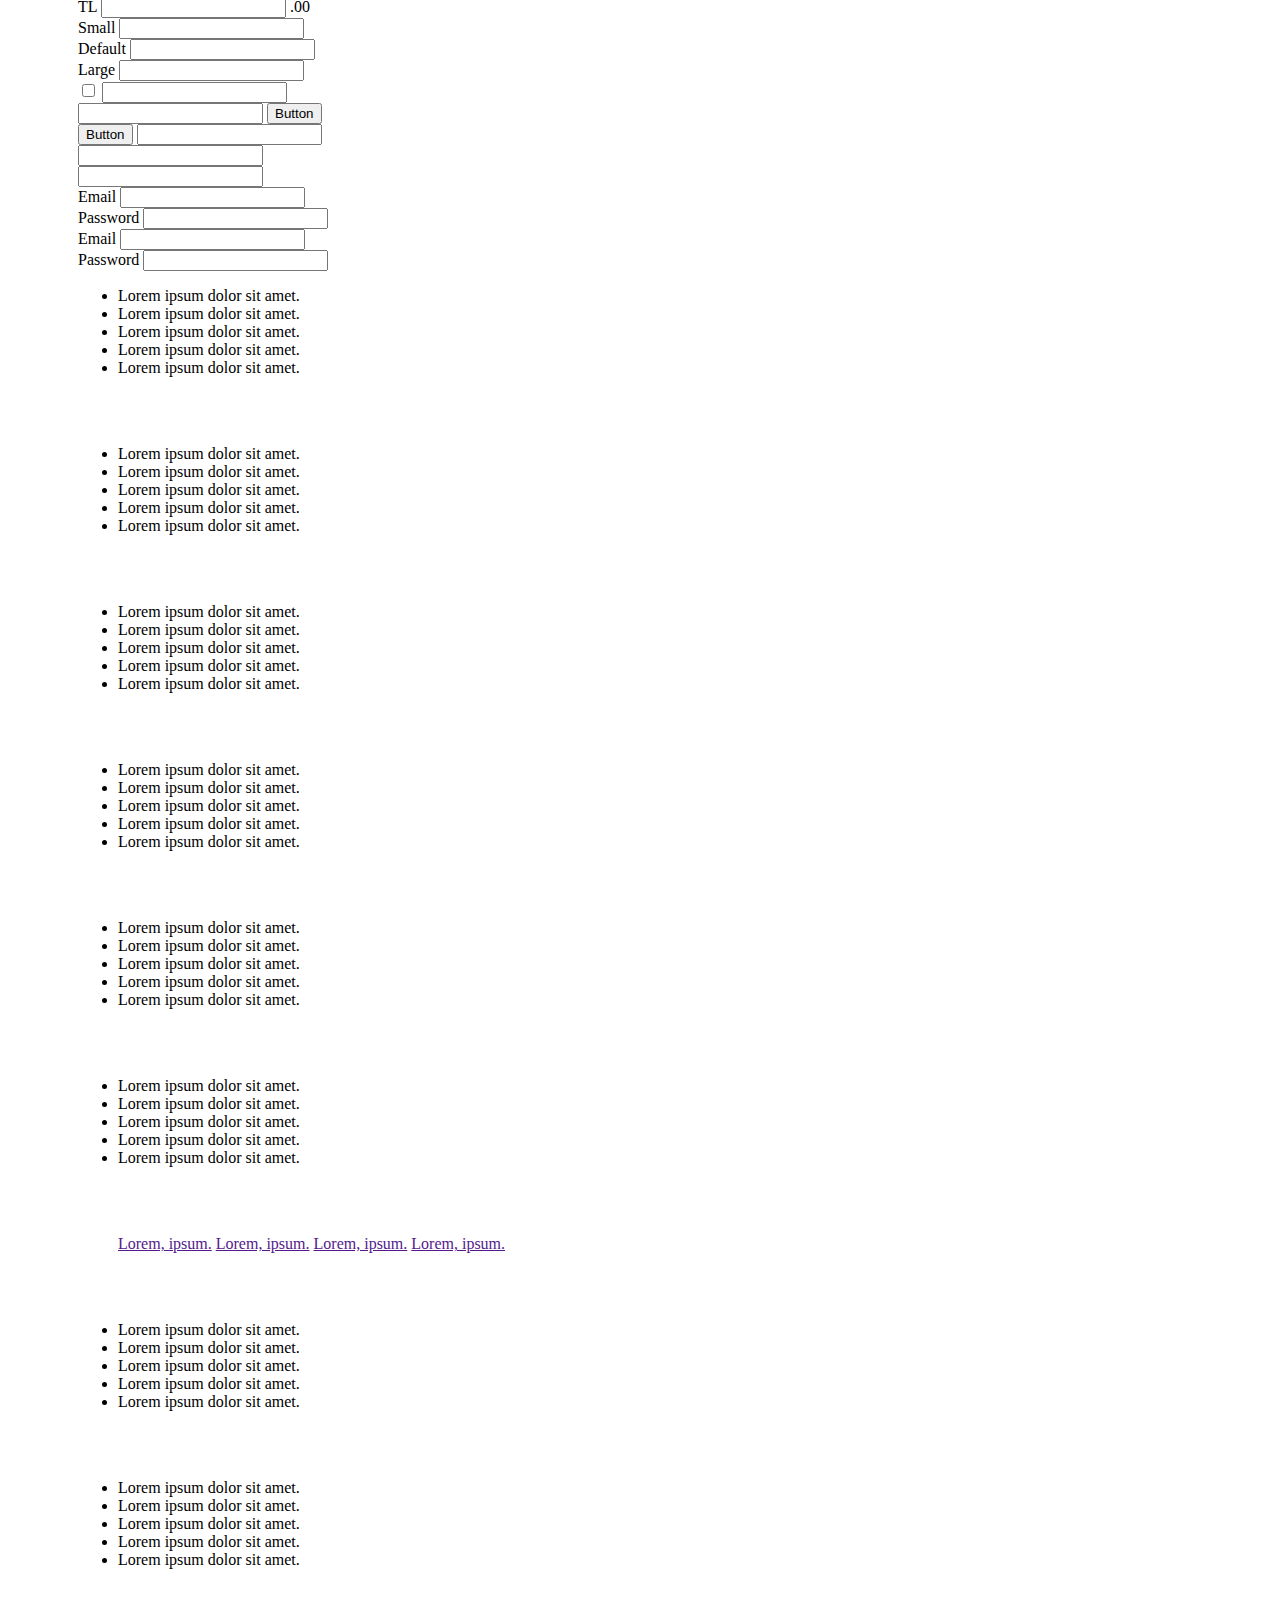
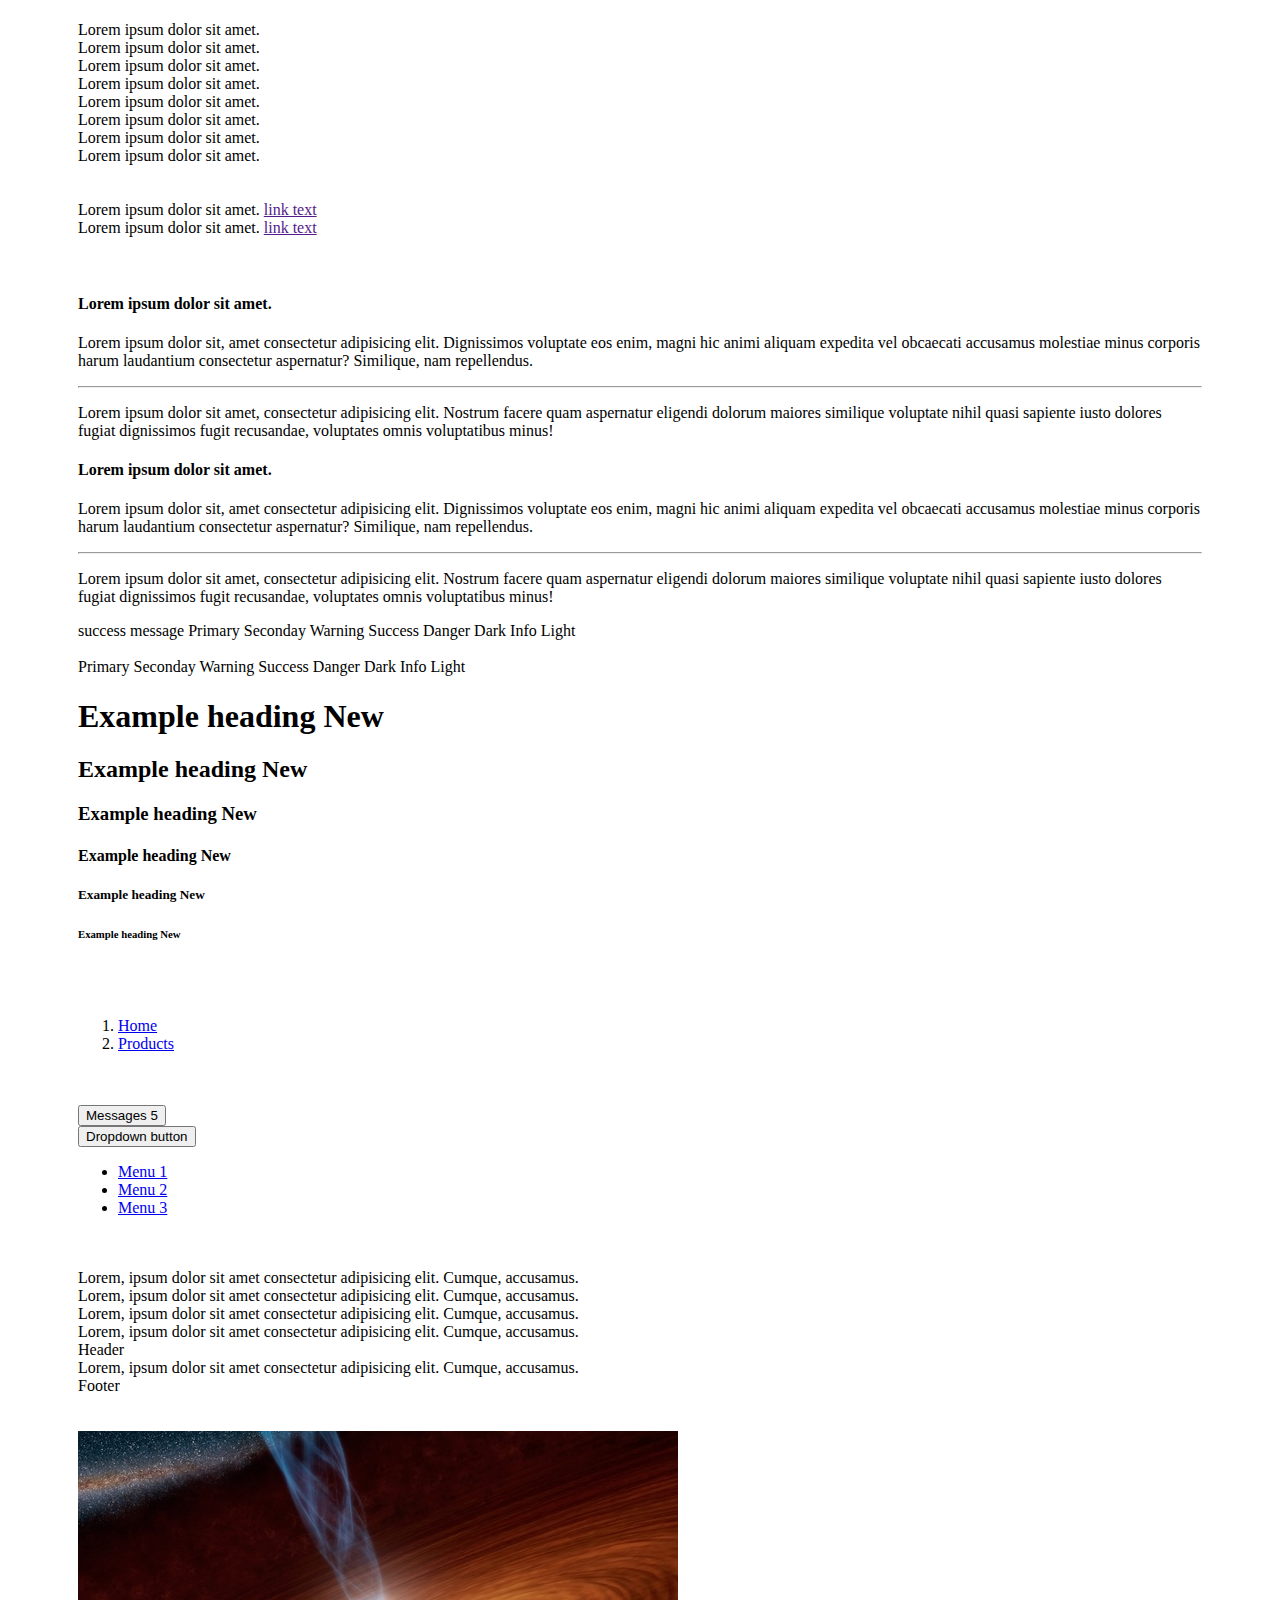
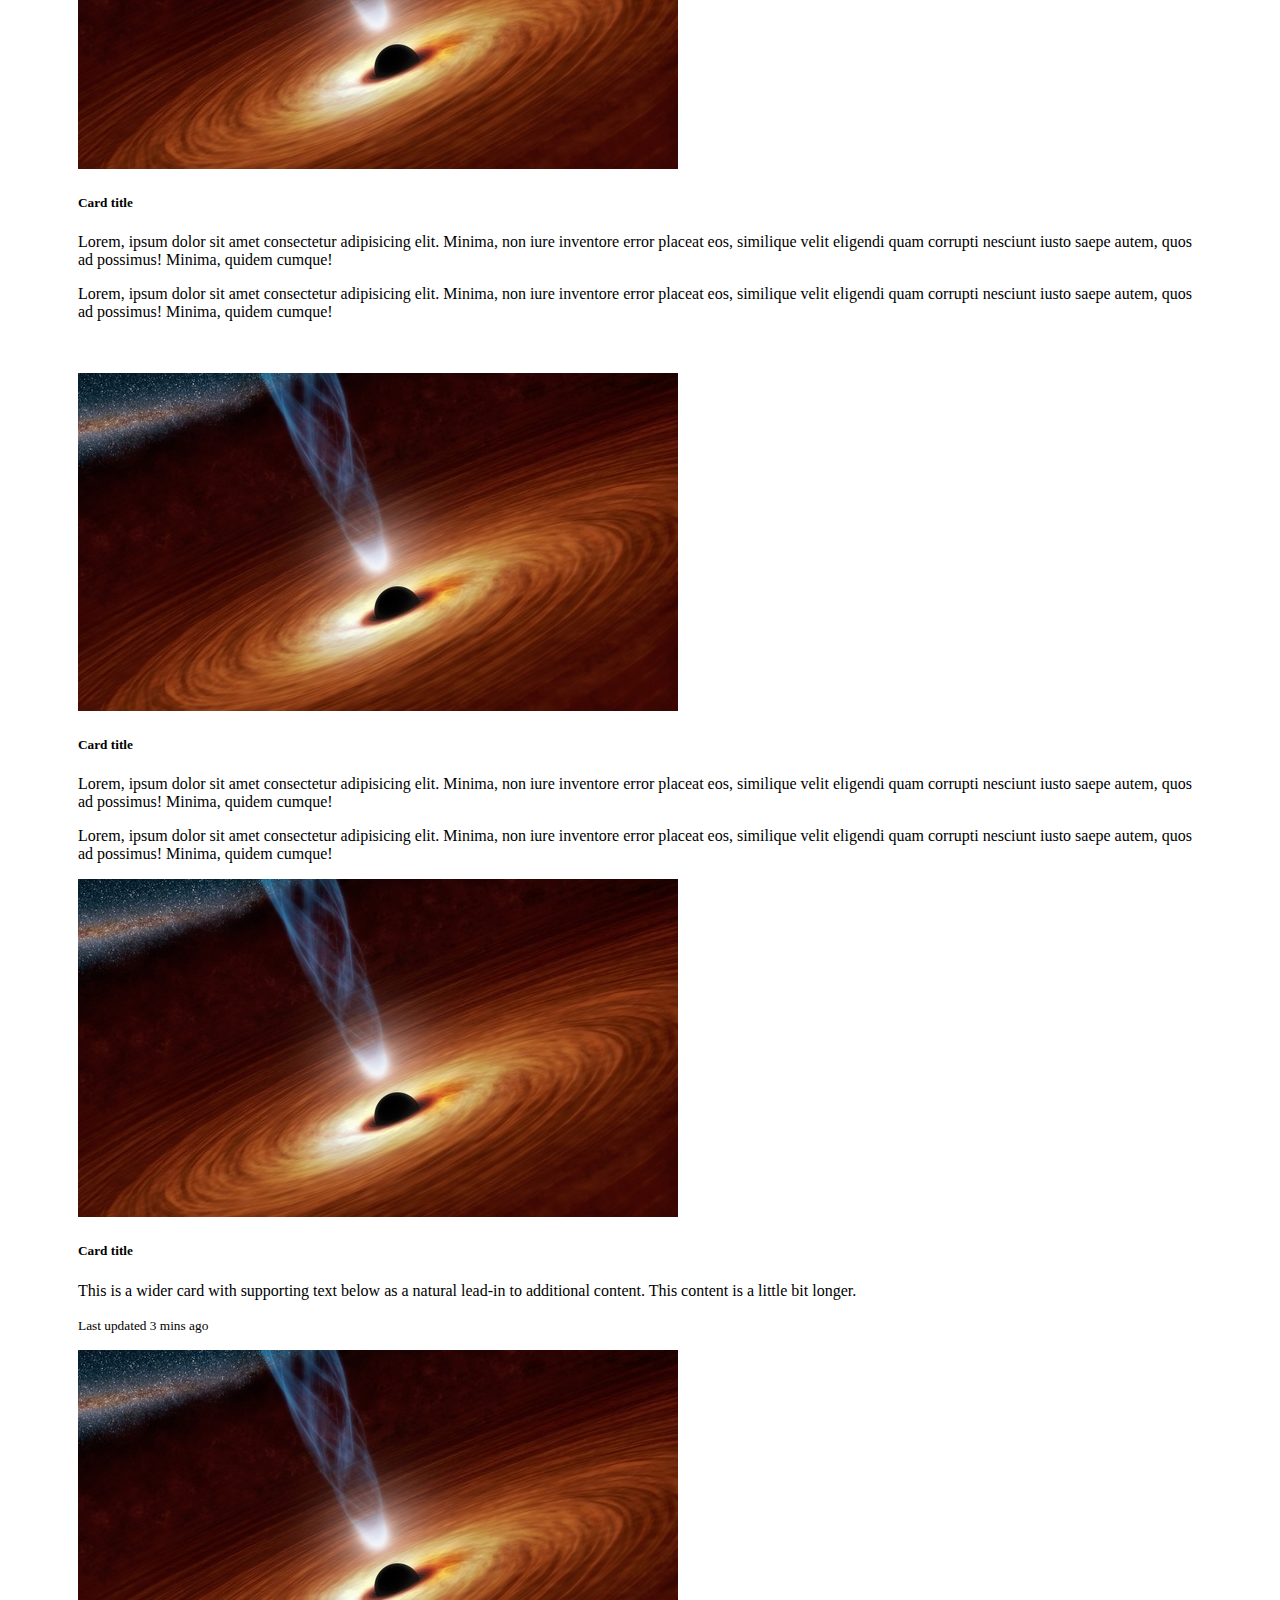
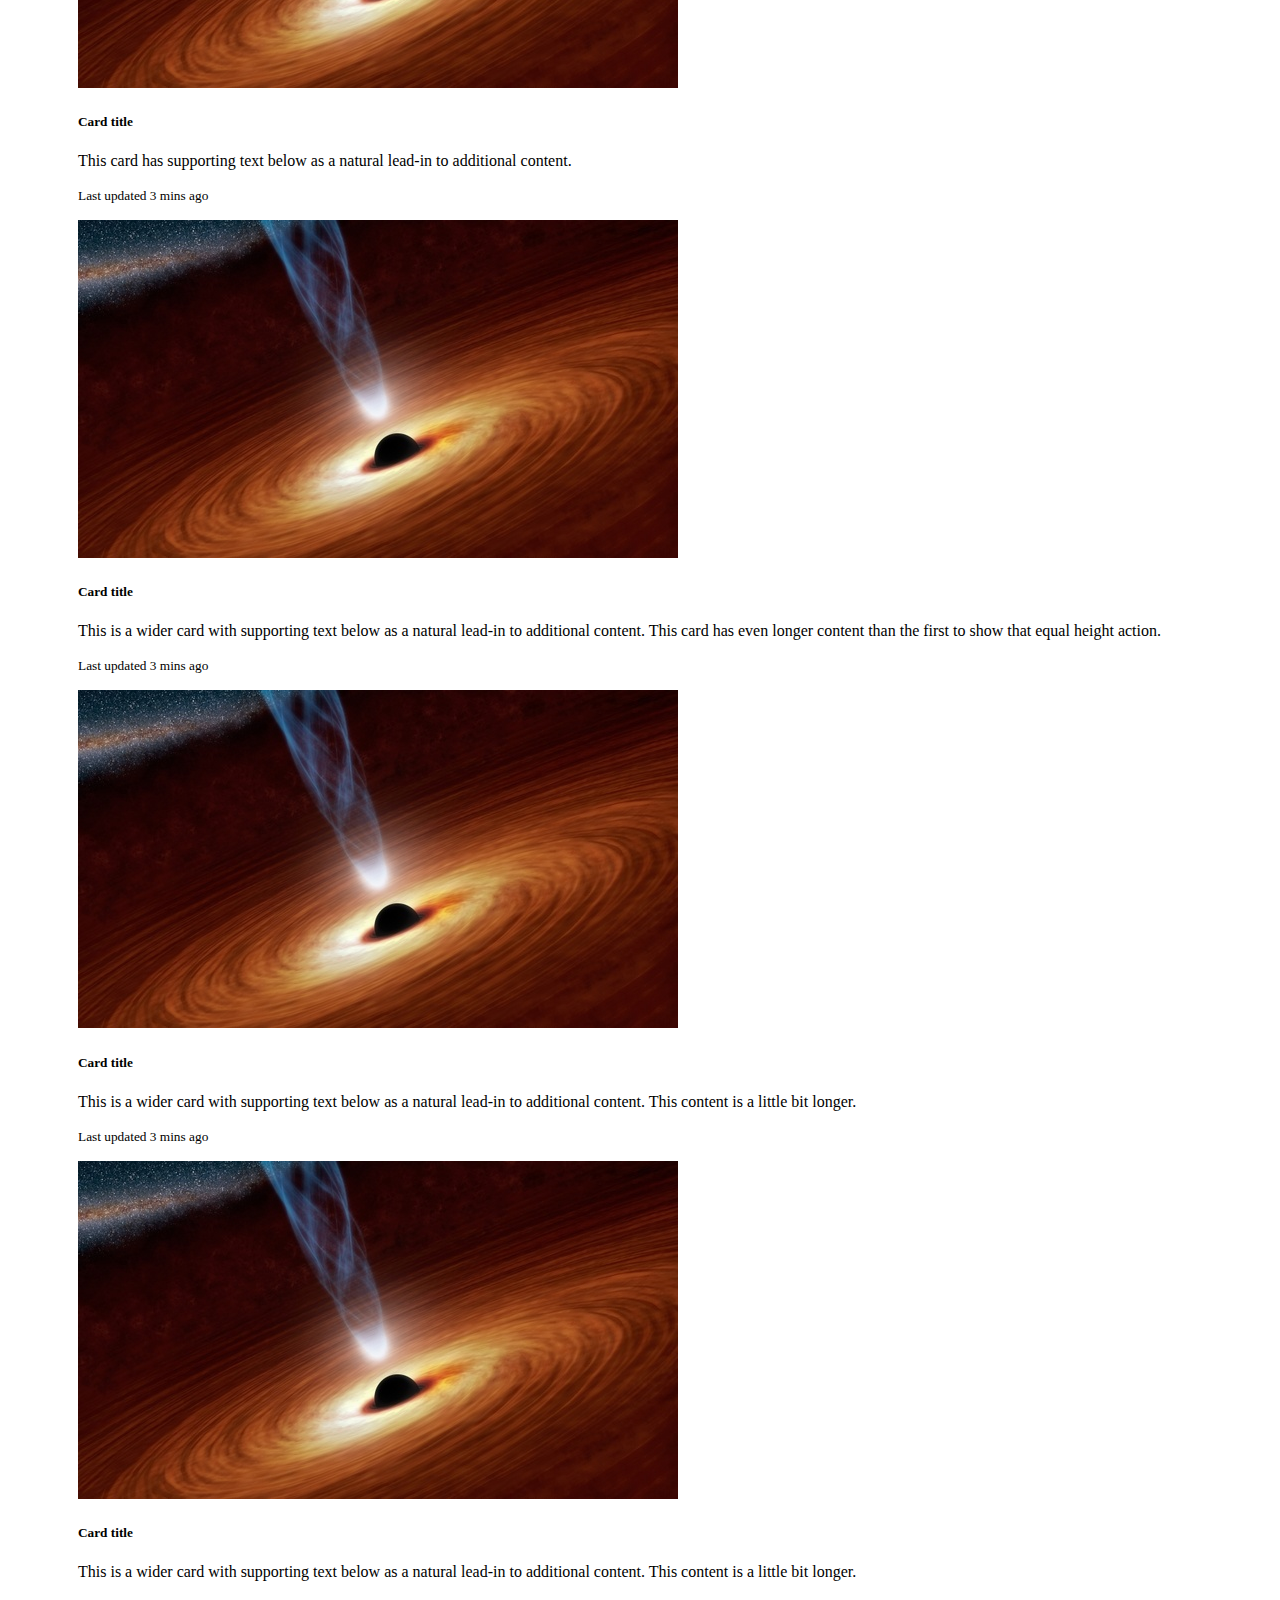
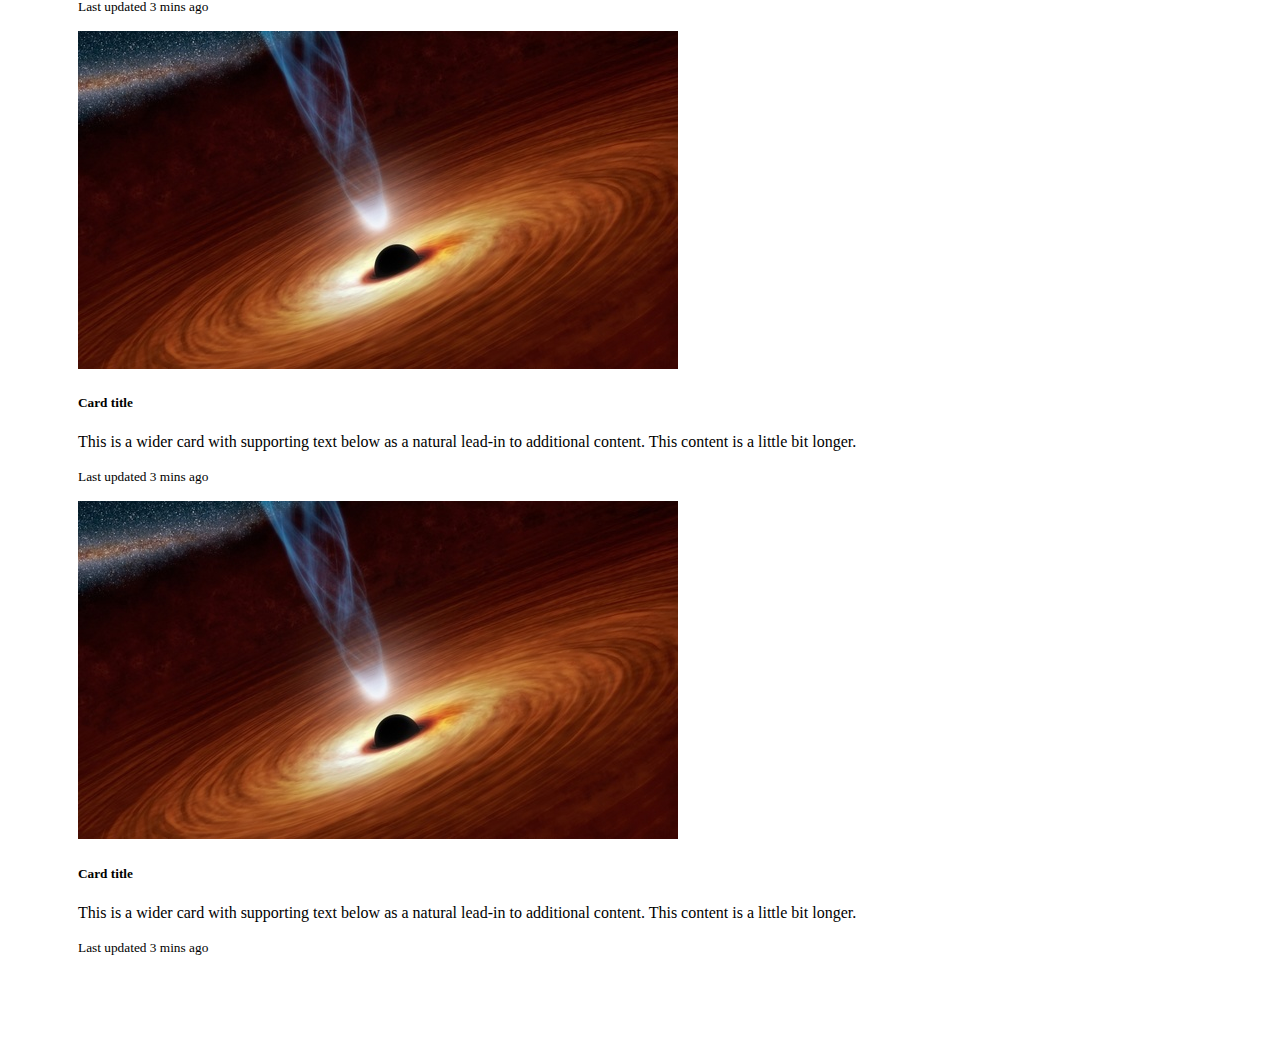
==== commit f9f90062: "Card attributes are added" ====
--- a/Bootstrap Projects/Blog/index.html
+++ b/Bootstrap Projects/Blog/index.html
@@ -1484,14 +1484,113 @@
     <!-- Cards Layouts -->
 
 
-
-
-
-
-
-
-
     
+
+    <div class="cards mb-3">
+        <div class="row">
+            <div class="col-4">
+                <img src="space.jpg" class="img-fluid" alt="">
+            </div>
+            <div class="col-8">
+                <div class="card-body">
+                    <h5 class="card-text">Card title</h5>
+                    <p class="card-text">Lorem, ipsum dolor sit amet consectetur adipisicing elit. Minima, non iure inventore error placeat eos, similique velit eligendi quam corrupti nesciunt iusto saepe autem, quos ad possimus! Minima, quidem cumque!</p>
+                    <p class="card-text">Lorem, ipsum dolor sit amet consectetur adipisicing elit. Minima, non iure inventore error placeat eos, similique velit eligendi quam corrupti nesciunt iusto saepe autem, quos ad possimus! Minima, quidem cumque!</p>
+                </div>
+            </div>
+        </div>
+    </div>
+
+    <br><br>
+
+    <div class="cards mb-3">
+        <img src="space.jpg" class="img-fluid" alt="">
+            <div class="card-body">
+                <h5 class="card-text">Card title</h5>
+                <p class="card-text">Lorem, ipsum dolor sit amet consectetur adipisicing elit. Minima, non iure inventore error placeat eos, similique velit eligendi quam corrupti nesciunt iusto saepe autem, quos ad possimus! Minima, quidem cumque!</p>
+                <p class="card-text">Lorem, ipsum dolor sit amet consectetur adipisicing elit. Minima, non iure inventore error placeat eos, similique velit eligendi quam corrupti nesciunt iusto saepe autem, quos ad possimus! Minima, quidem cumque!</p>
+            </div>      
+    </div>
+   
+
+
+    <!-- Card Group -->
+    <div class="card-group">
+        <div class="card">
+          <img src="space.jpg" class="card-img-top" alt="...">
+          <div class="card-body">
+            <h5 class="card-title">Card title</h5>
+            <p class="card-text">This is a wider card with supporting text below as a natural lead-in to additional content. This content is a little bit longer.</p>
+            <p class="card-text"><small class="text-muted">Last updated 3 mins ago</small></p>
+          </div>
+        </div>
+        <div class="card">
+          <img src="space.jpg" class="card-img-top" alt="...">
+          <div class="card-body">
+            <h5 class="card-title">Card title</h5>
+            <p class="card-text">This card has supporting text below as a natural lead-in to additional content.</p>
+            <p class="card-text"><small class="text-muted">Last updated 3 mins ago</small></p>
+          </div>
+        </div>
+        <div class="card">
+          <img src="space.jpg" class="card-img-top" alt="...">
+          <div class="card-body">
+            <h5 class="card-title">Card title</h5>
+            <p class="card-text">This is a wider card with supporting text below as a natural lead-in to additional content. This card has even longer content than the first to show that equal height action.</p>
+            <p class="card-text"><small class="text-muted">Last updated 3 mins ago</small></p>
+          </div>
+        </div>
+      </div>
+    
+
+
+      <!-- Grid Cards -->
+      <div class="row row-cols-2">
+        <div class="col">
+            <div class="card mb-3">
+                <img src="space.jpg" class="card-img-top" alt="...">
+                <div class="card-body">
+                  <h5 class="card-title">Card title</h5>
+                  <p class="card-text">This is a wider card with supporting text below as a natural lead-in to additional content. This content is a little bit longer.</p>
+                  <p class="card-text"><small class="text-muted">Last updated 3 mins ago</small></p>
+                </div>
+              </div>
+        </div>
+
+        <div class="col">
+            <div class="card mb-3">
+                <img src="space.jpg" class="card-img-top" alt="...">
+                <div class="card-body">
+                  <h5 class="card-title">Card title</h5>
+                  <p class="card-text">This is a wider card with supporting text below as a natural lead-in to additional content. This content is a little bit longer.</p>
+                  <p class="card-text"><small class="text-muted">Last updated 3 mins ago</small></p>
+                </div>
+              </div>
+        </div>
+
+        <div class="col">
+            <div class="card mb-3">
+                <img src="space.jpg" class="card-img-top" alt="...">
+                <div class="card-body">
+                  <h5 class="card-title">Card title</h5>
+                  <p class="card-text">This is a wider card with supporting text below as a natural lead-in to additional content. This content is a little bit longer.</p>
+                  <p class="card-text"><small class="text-muted">Last updated 3 mins ago</small></p>
+                </div>
+              </div>
+        </div>
+
+        <div class="col">
+            <div class="card mb-3">
+                <img src="space.jpg" class="card-img-top" alt="...">
+                <div class="card-body">
+                  <h5 class="card-title">Card title</h5>
+                  <p class="card-text">This is a wider card with supporting text below as a natural lead-in to additional content. This content is a little bit longer.</p>
+                  <p class="card-text"><small class="text-muted">Last updated 3 mins ago</small></p>
+                </div>
+              </div>
+        </div>
+      </div>
+
 
 
 
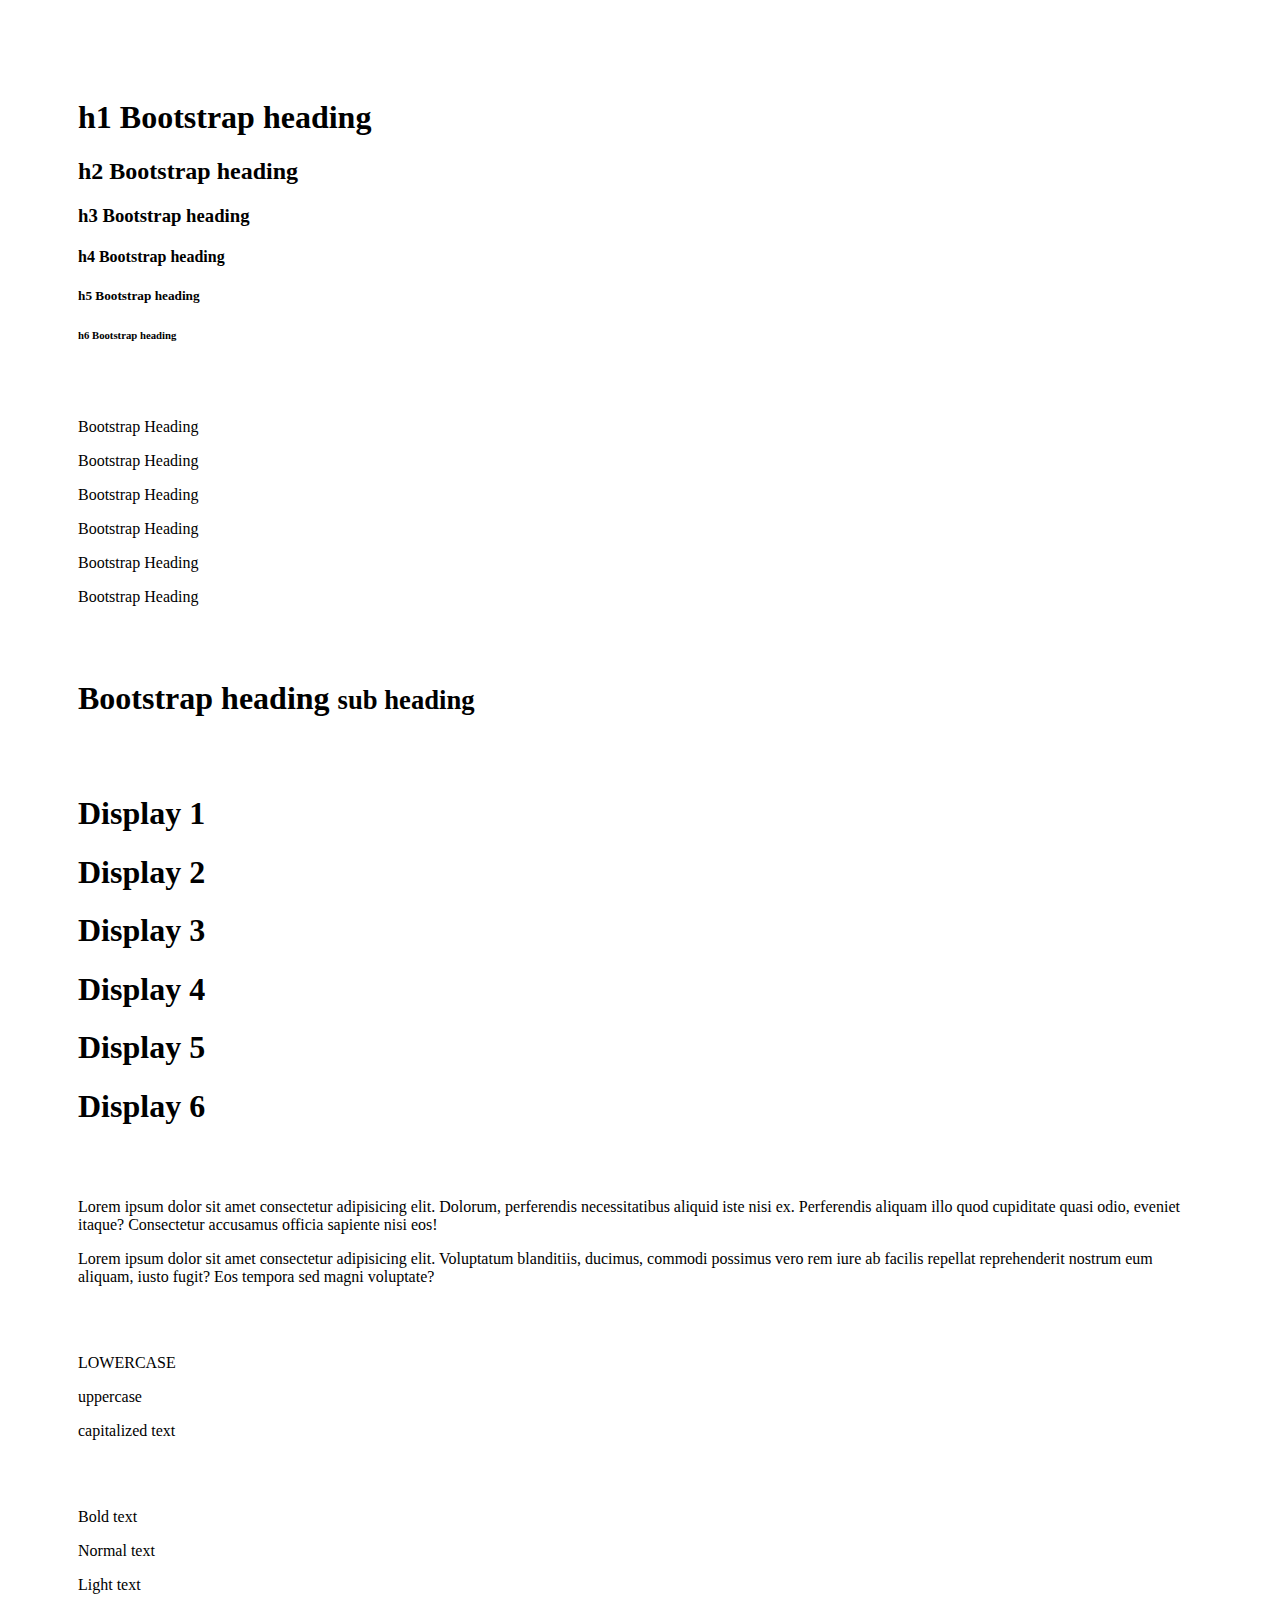
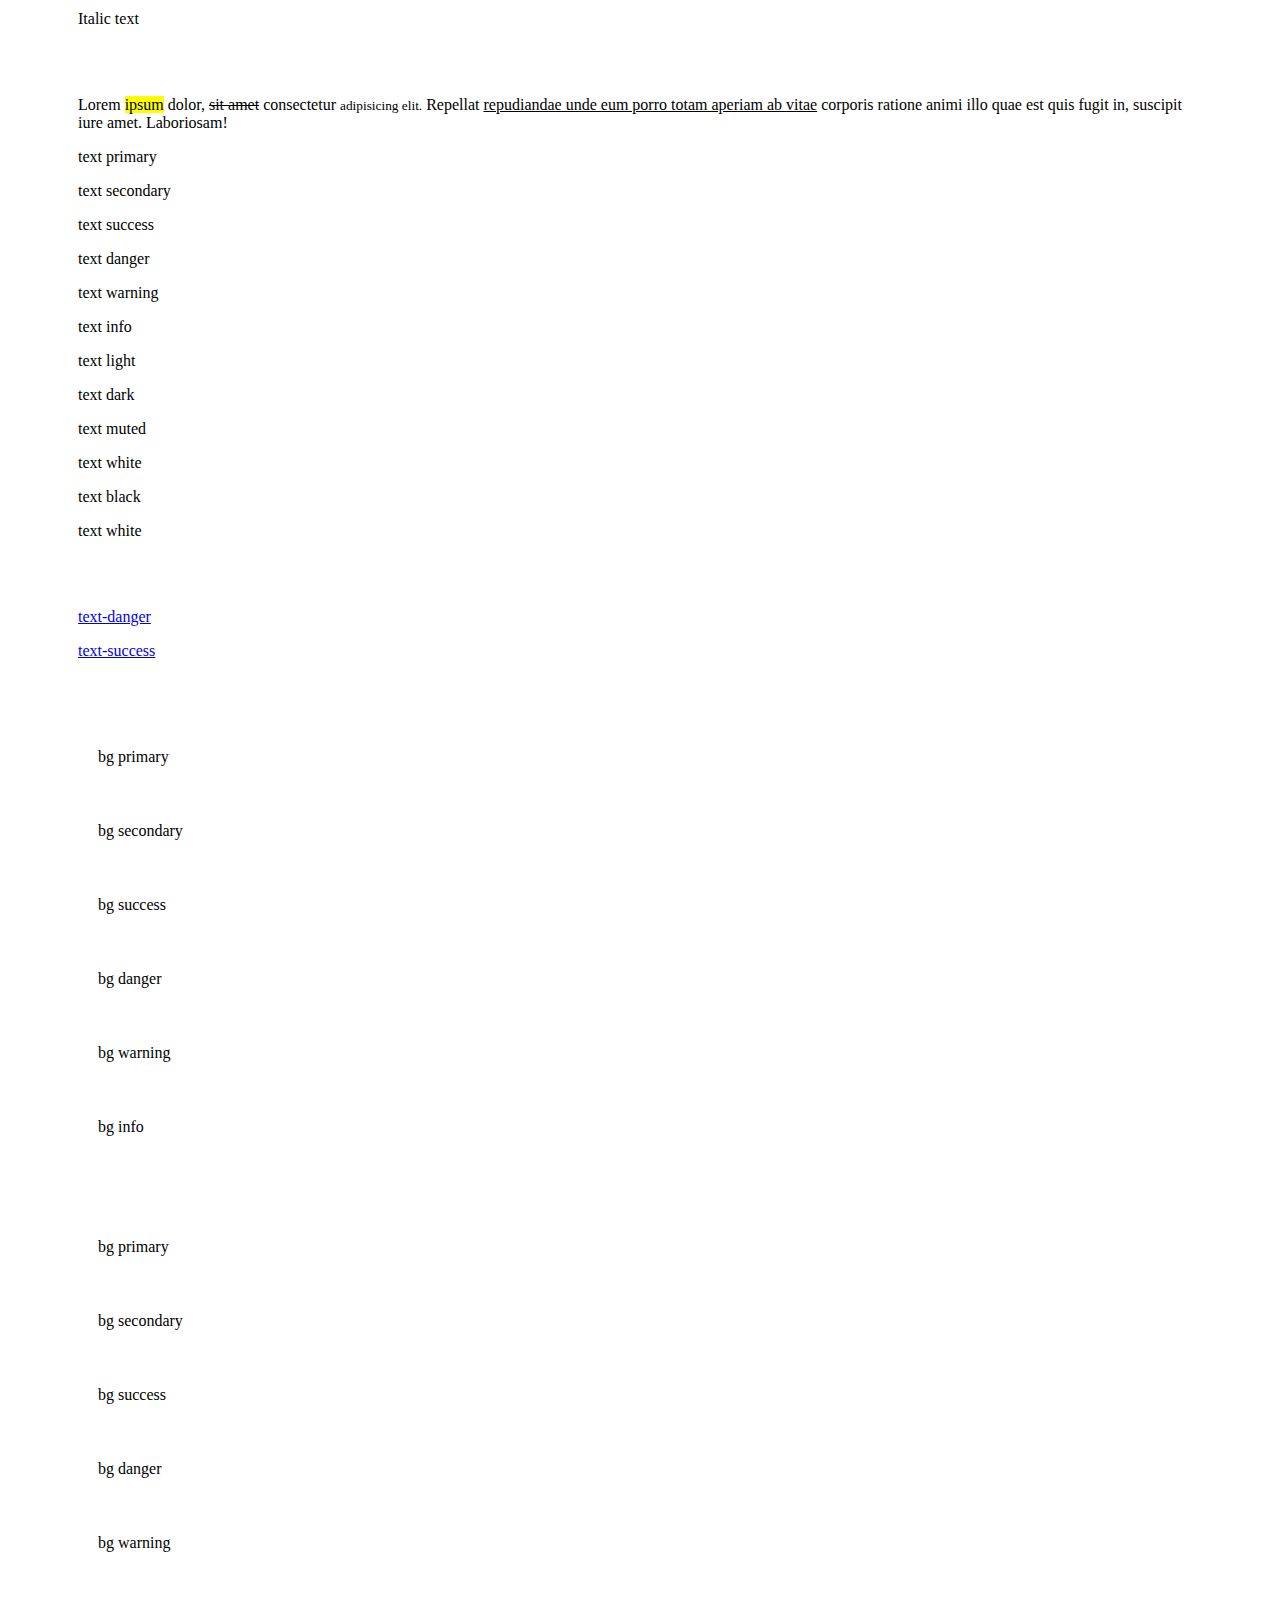
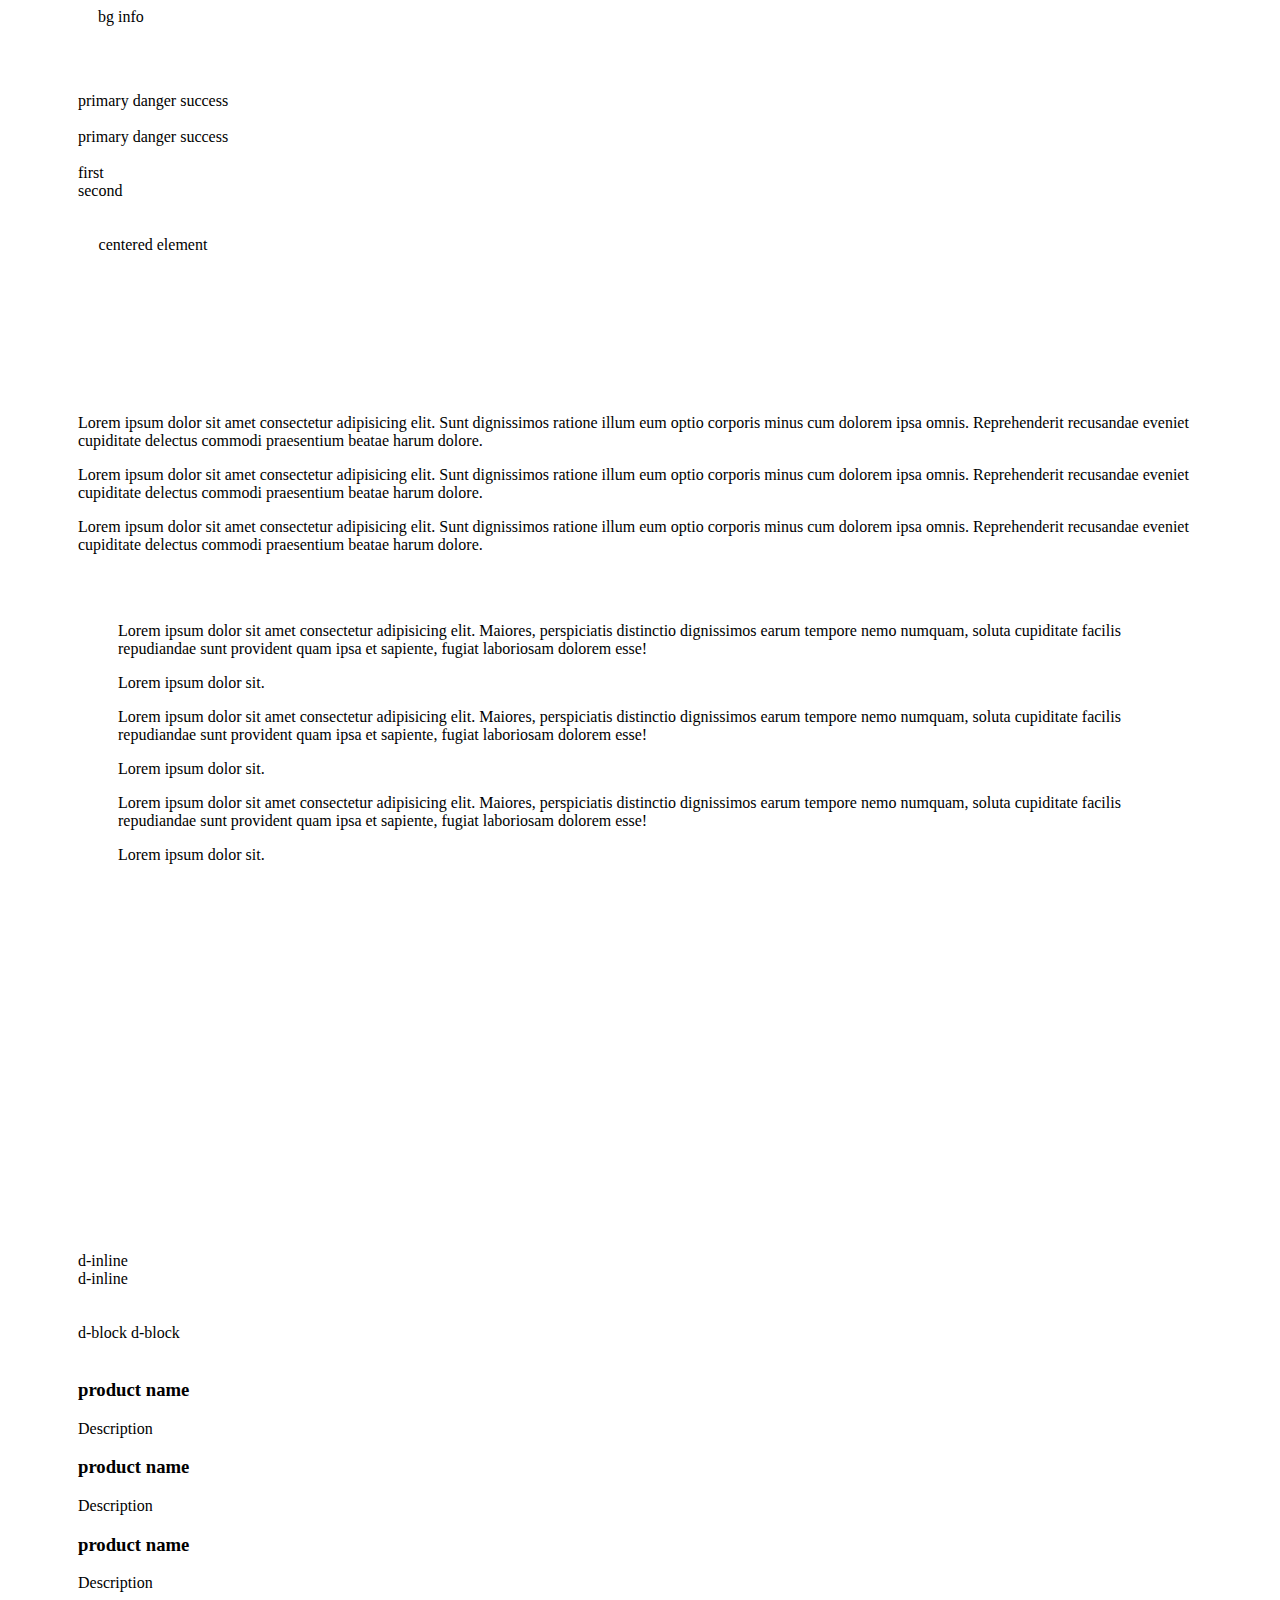
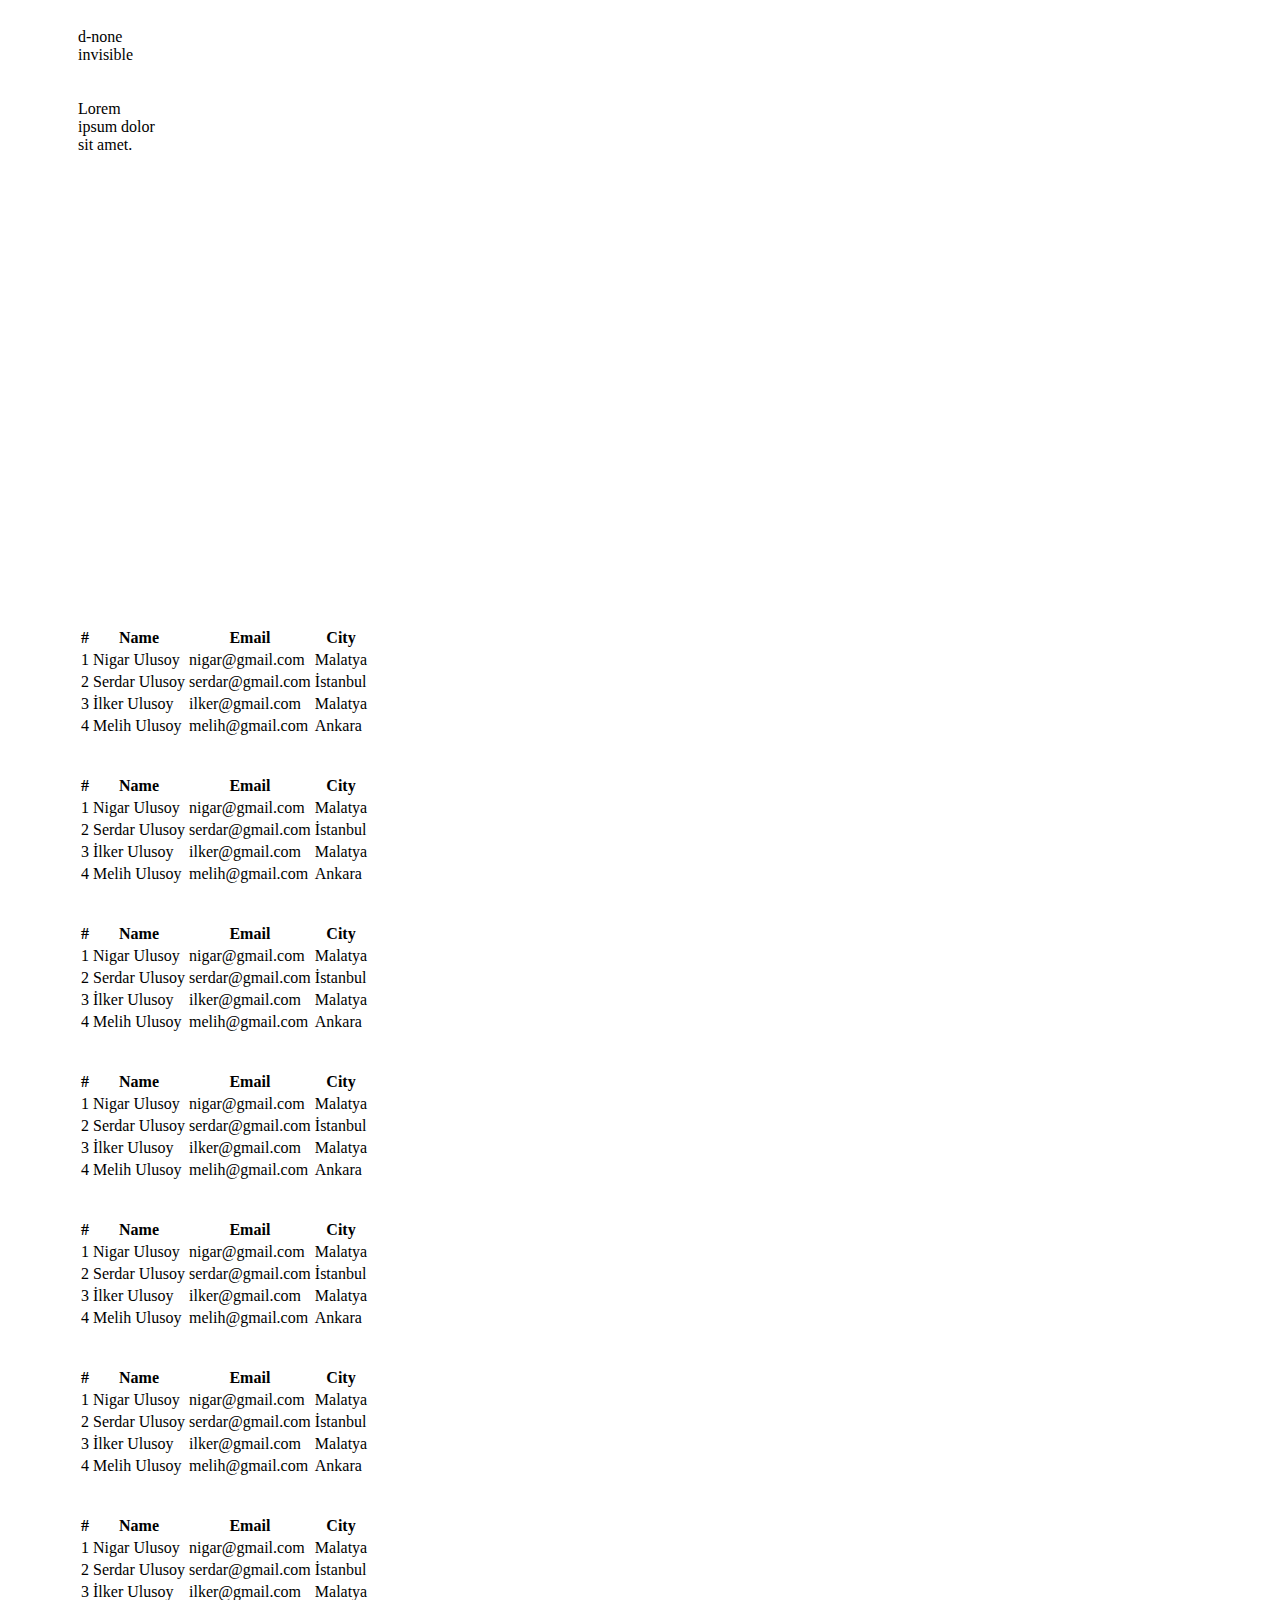
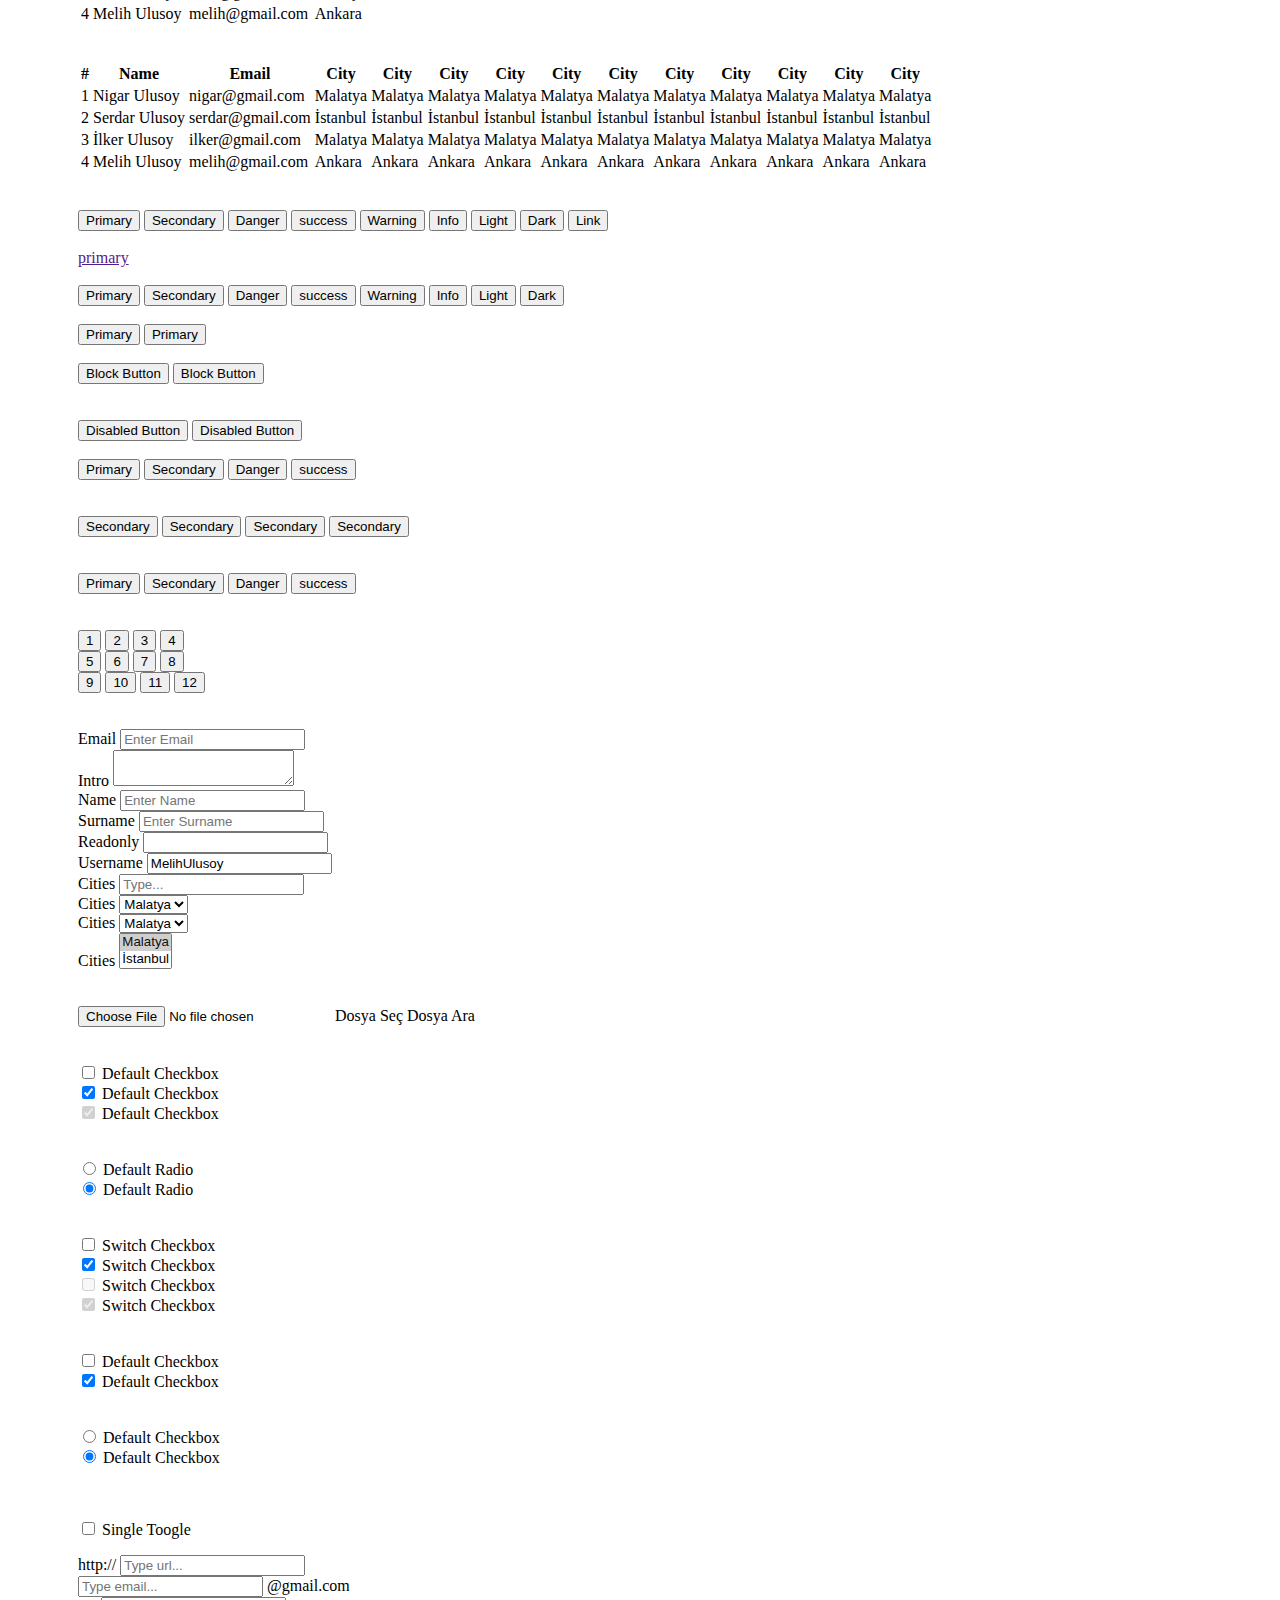
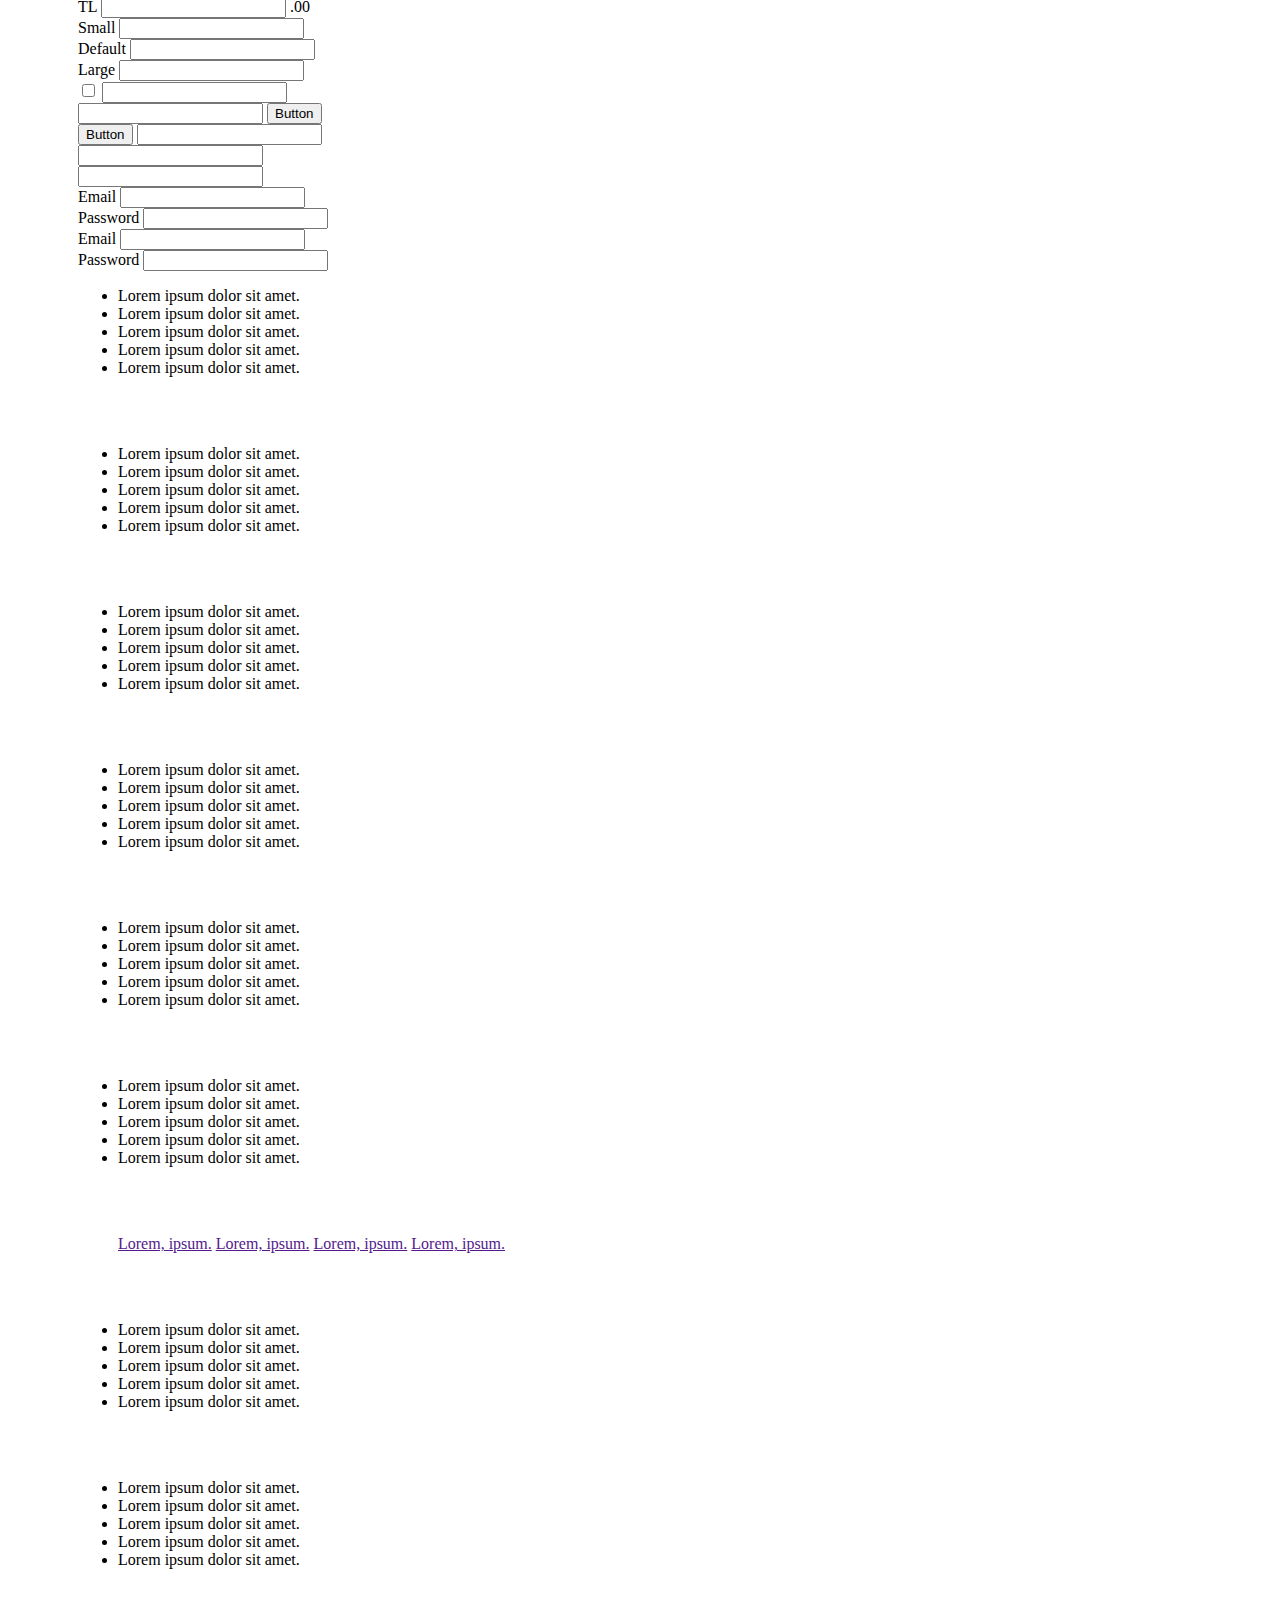
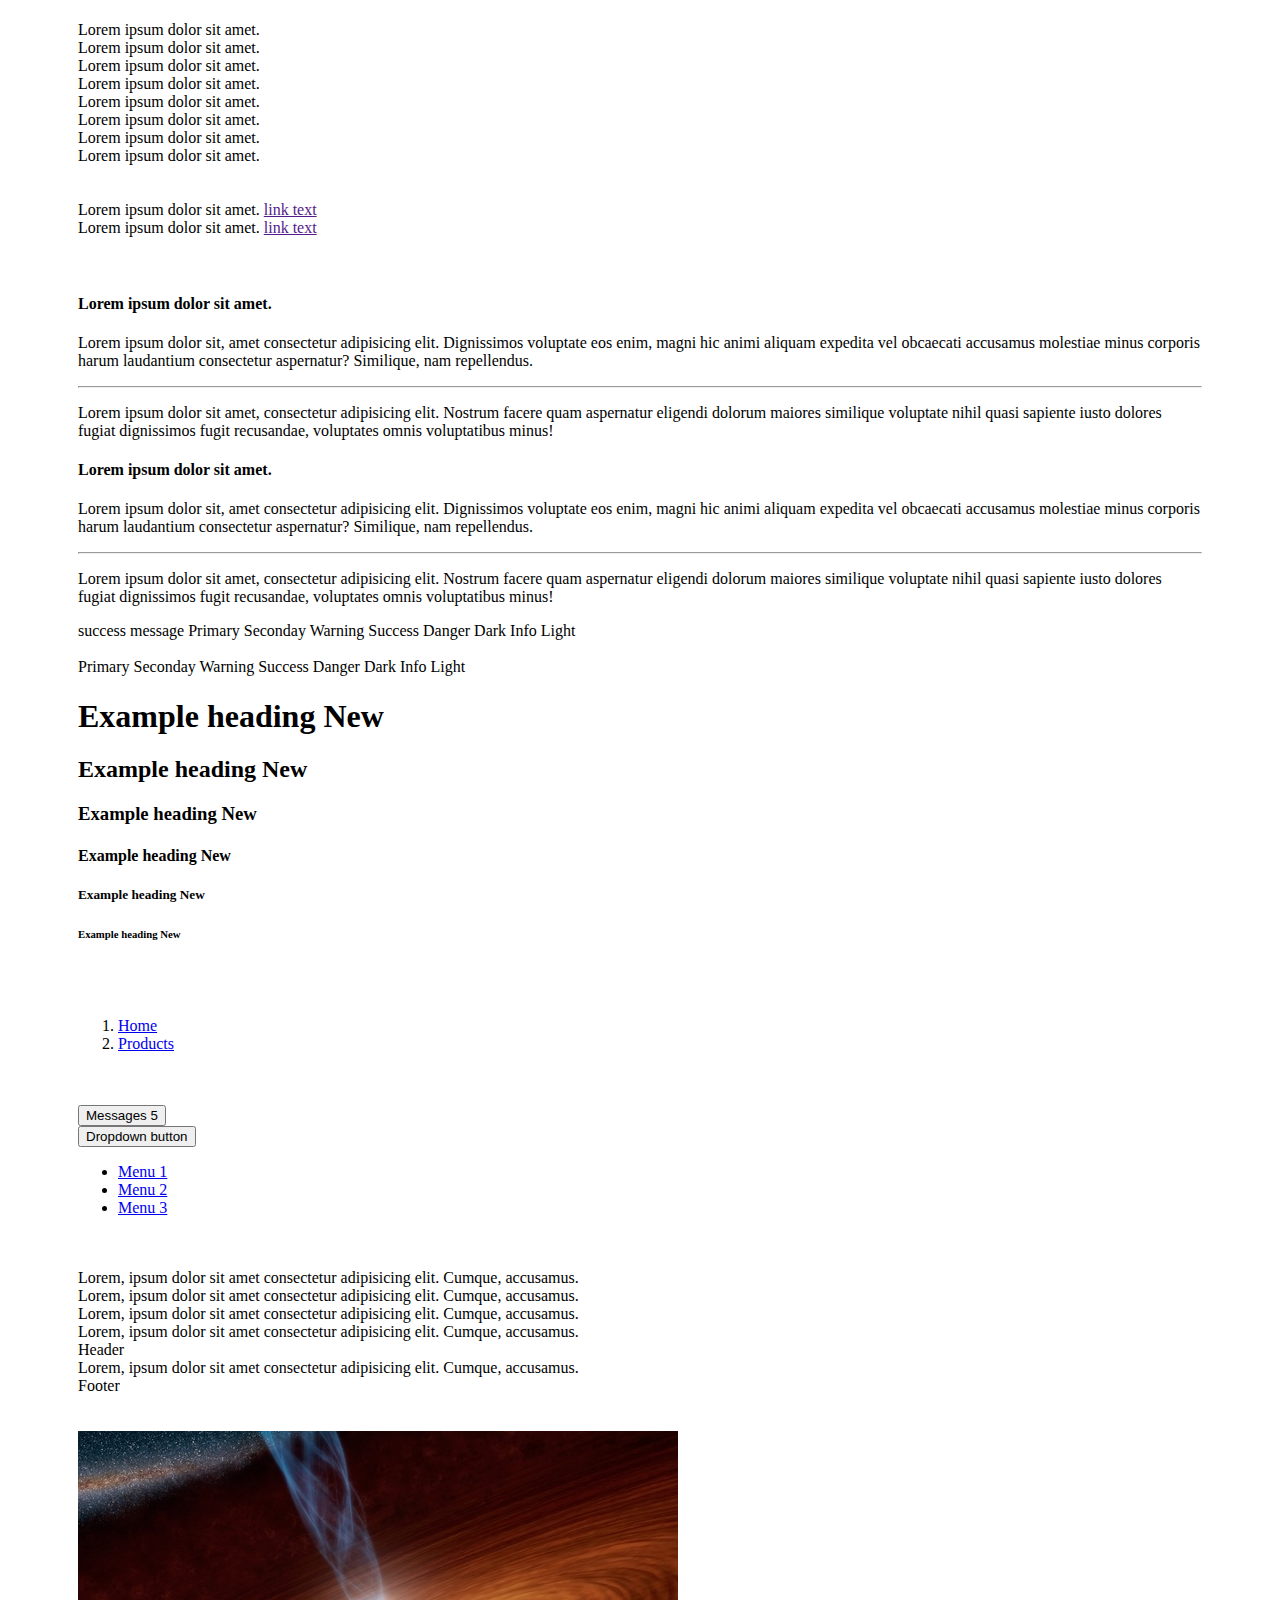
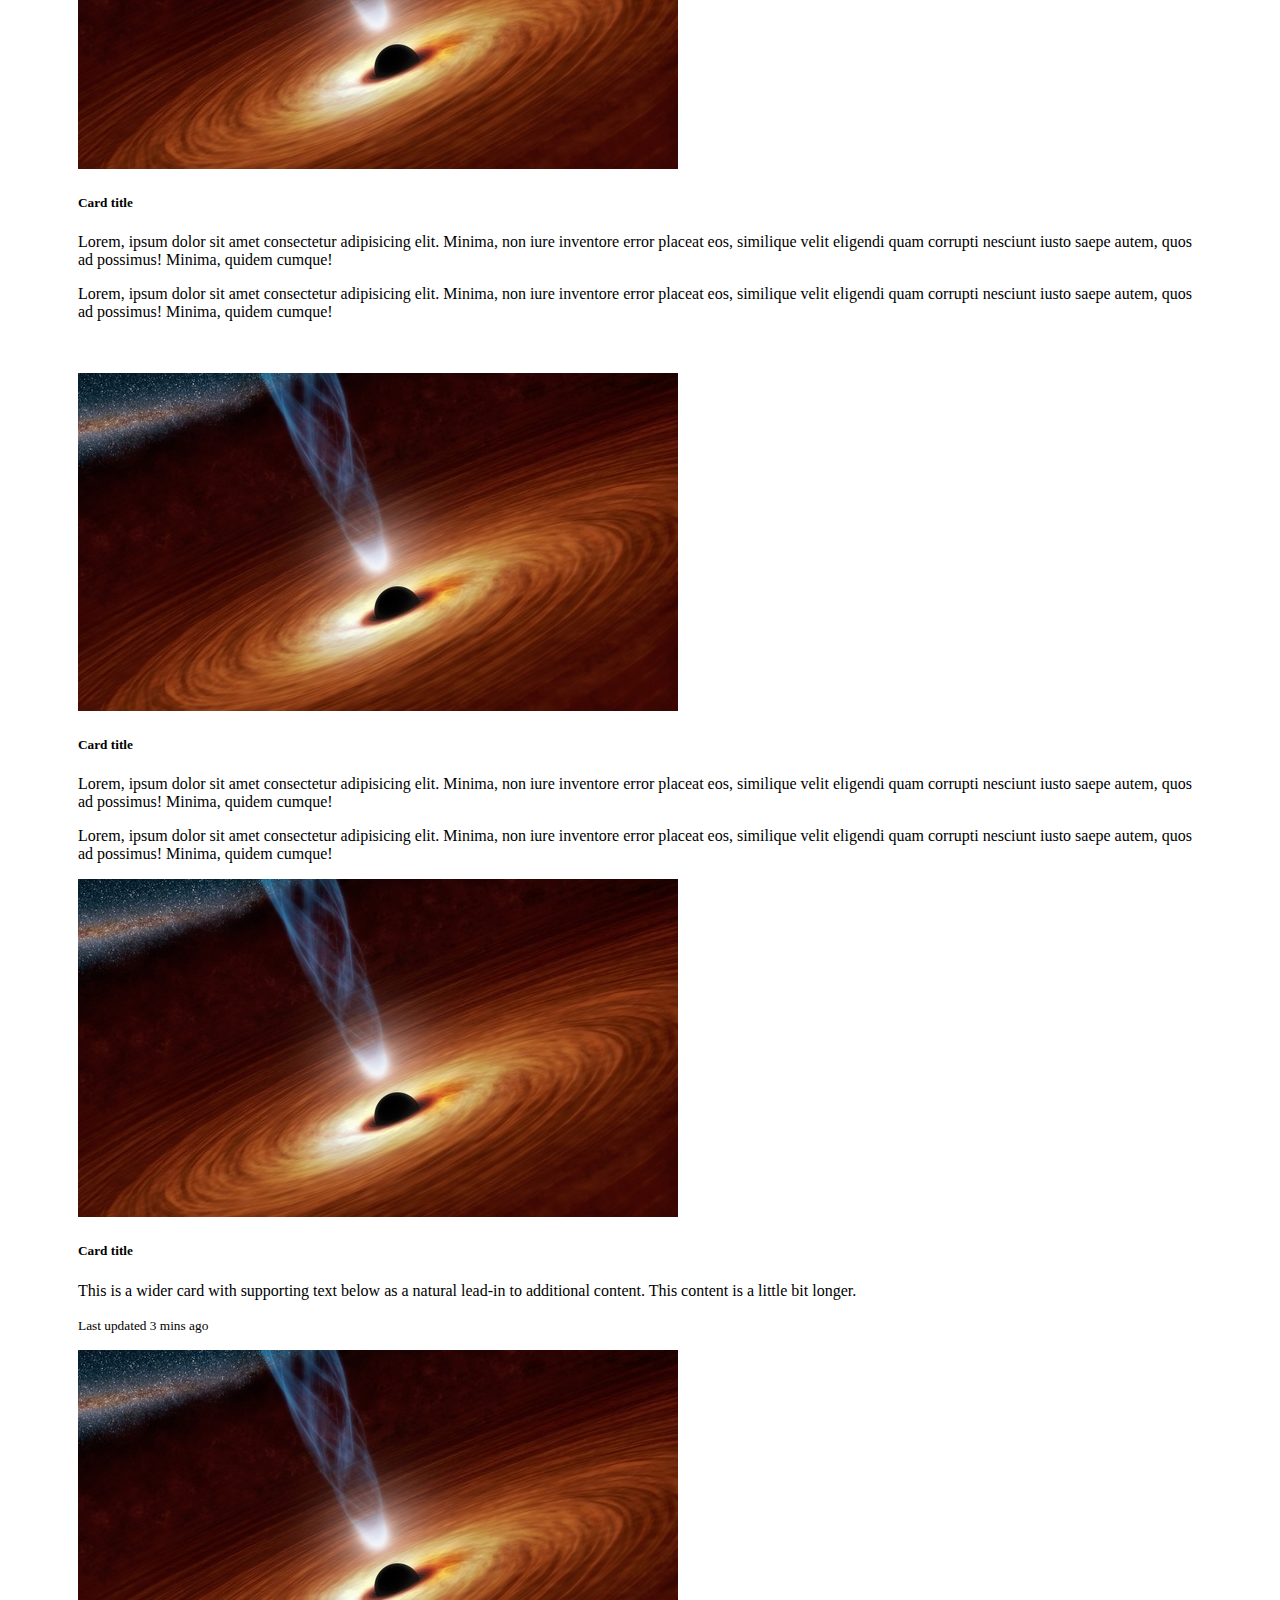
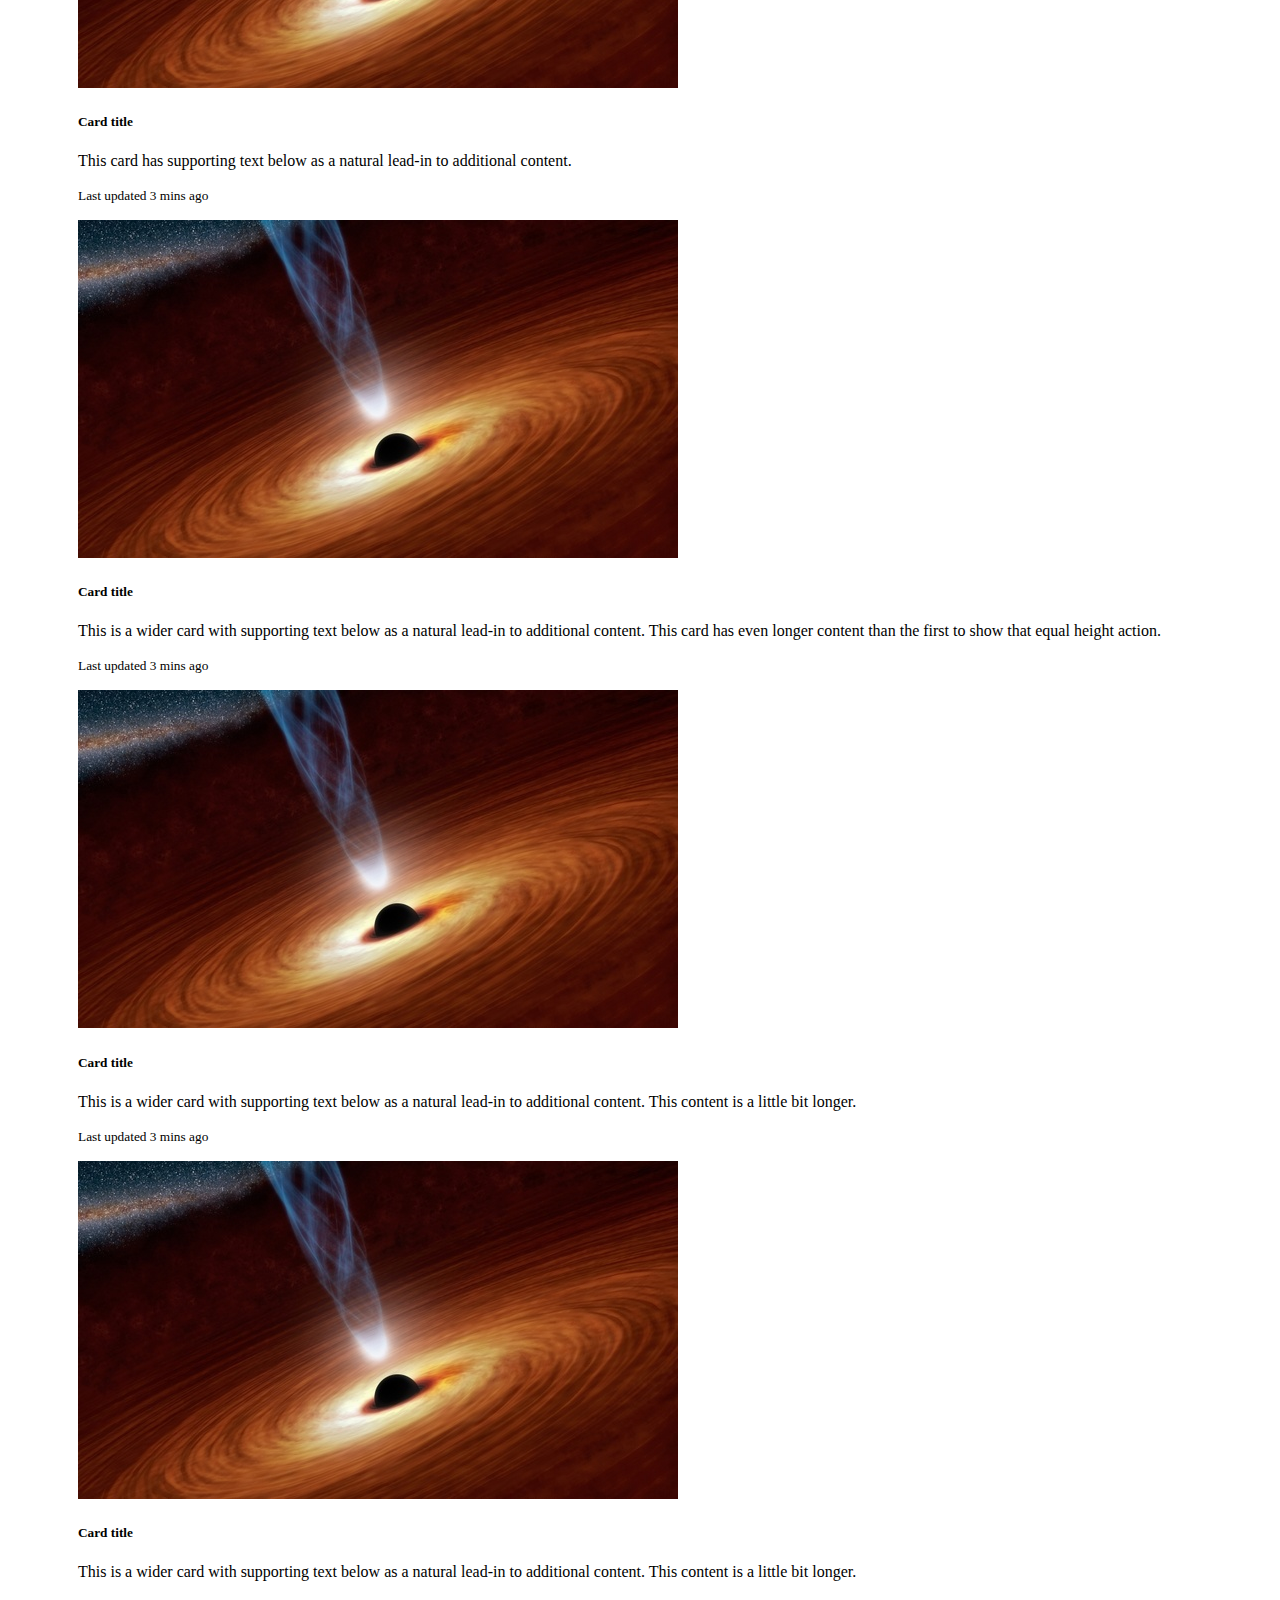
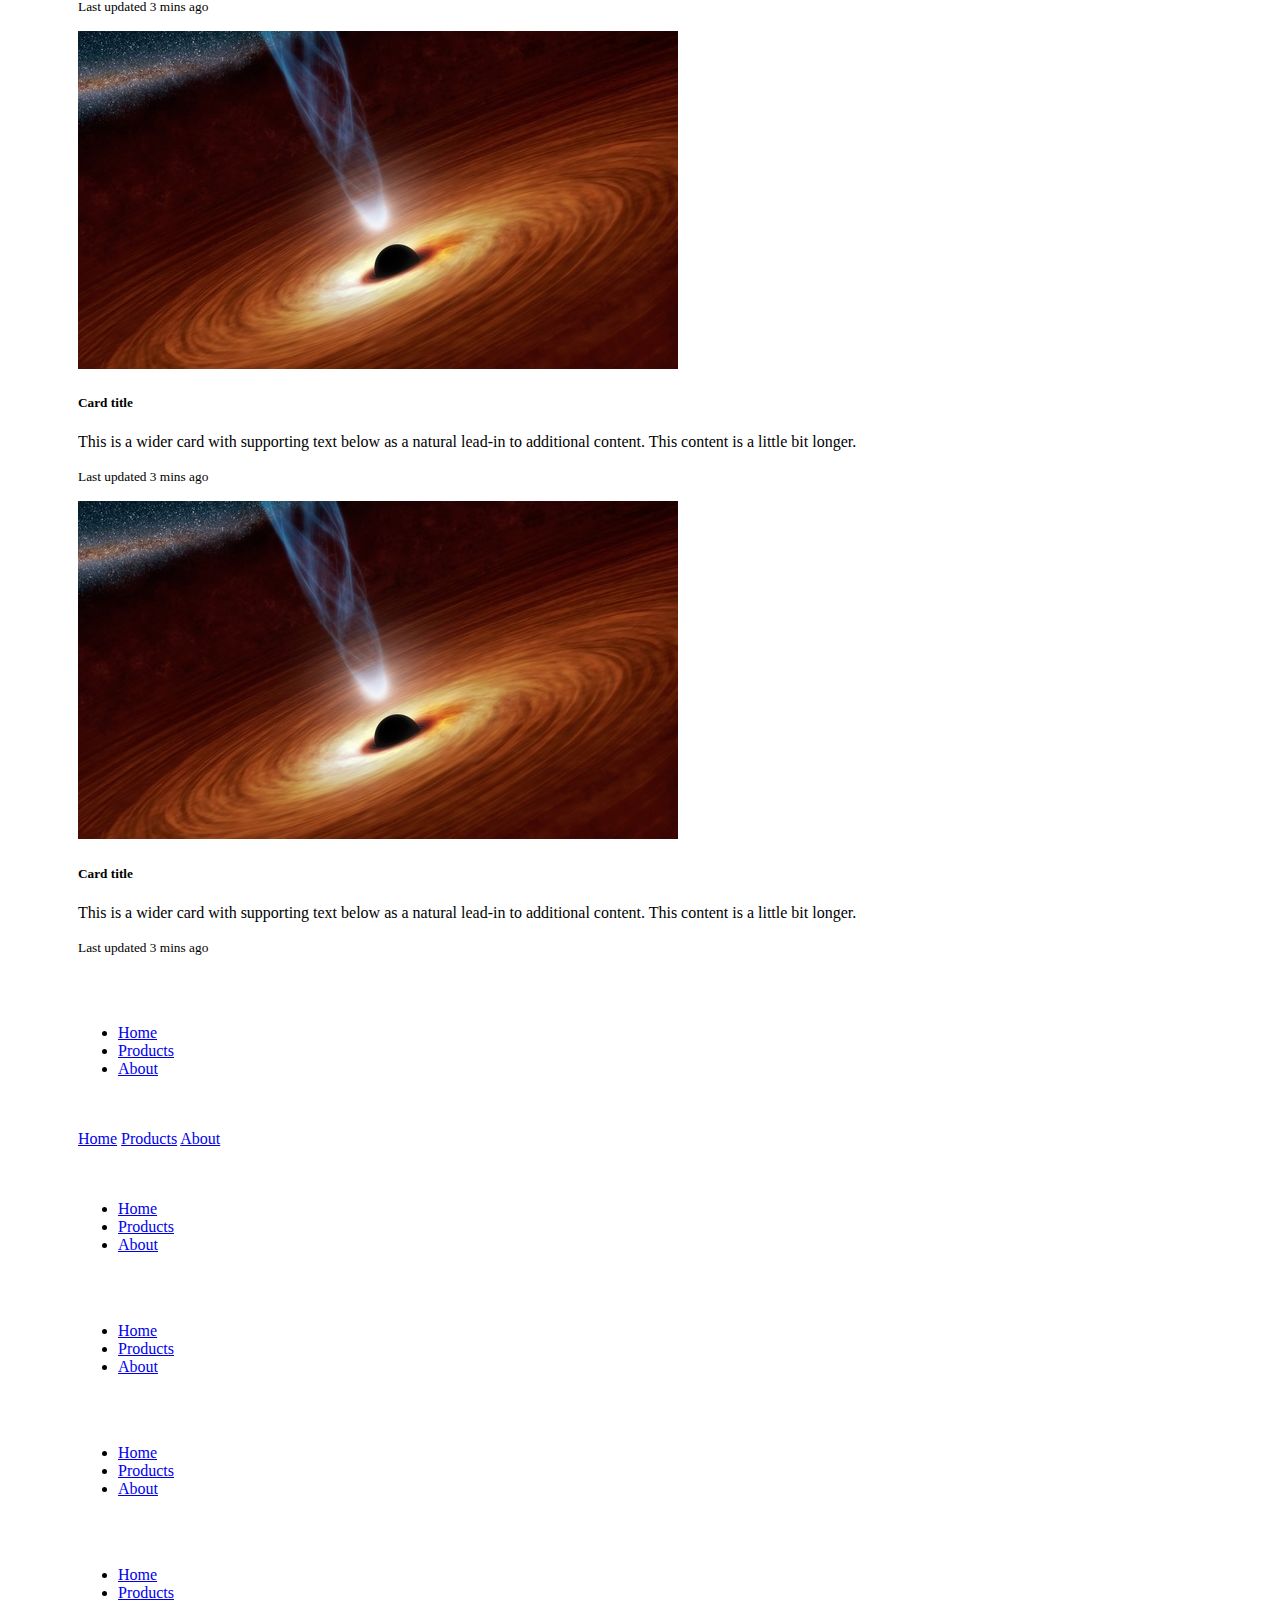
==== commit c7957655: "spinner attributes are added" ====
--- a/Bootstrap Projects/Blog/index.html
+++ b/Bootstrap Projects/Blog/index.html
@@ -1591,6 +1591,219 @@
         </div>
       </div>
 
+      <br><br>
+
+
+      <!-- Navs (Link Group) -->
+      <ul class="nav">
+        <li class="nav-item">
+            <a href="#" class="nav-link">Home</a>
+        </li>
+
+        <li class="nav-item">
+            <a href="#" class="nav-link">Products</a>
+        </li>
+
+        <li class="nav-item">
+            <a href="#" class="nav-link">About</a>
+        </li>
+      </ul>
+
+      <br><br>
+
+      <!-- Passive Link Example -->
+      <nav class="nav">
+        <a href="#" class="nav-link">Home</a>
+        <a href="#" class="nav-link">Products</a>
+        <a href="#" class="nav-link disabled">About</a>
+      </nav>
+
+      <br><br>
+
+      <!-- Centered Link -->
+      <ul class="nav justify-content-center">
+        <li class="nav-item">
+            <a href="#" class="nav-link">Home</a>
+        </li>
+
+        <li class="nav-item">
+            <a href="#" class="nav-link">Products</a>
+        </li>
+
+        <li class="nav-item">
+            <a href="#" class="nav-link">About</a>
+        </li>
+      </ul>
+
+      <br><br>
+
+
+      <!-- End Link -->
+      <ul class="nav justify-content-end">
+        <li class="nav-item">
+            <a href="#" class="nav-link">Home</a>
+        </li>
+
+        <li class="nav-item">
+            <a href="#" class="nav-link">Products</a>
+        </li>
+
+        <li class="nav-item">
+            <a href="#" class="nav-link">About</a>
+        </li>
+      </ul>
+
+      <br><br>
+
+      <!-- Vertical Sorting Link -->
+      <ul class="nav flex-column">
+        <li class="nav-item">
+            <a href="#" class="nav-link">Home</a>
+        </li>
+
+        <li class="nav-item">
+            <a href="#" class="nav-link">Products</a>
+        </li>
+
+        <li class="nav-item">
+            <a href="#" class="nav-link">About</a>
+        </li>
+      </ul>
+
+      <br><br>
+
+      <!-- Horizontal Sorting Link with Active class-->
+      <ul class="nav nav-tabs">
+        <li class="nav-item">
+            <a href="#" class="nav-link active">Home</a>
+        </li>
+
+        <li class="nav-item">
+            <a href="#" class="nav-link">Products</a>
+        </li>
+
+        <li class="nav-item">
+            <a href="#" class="nav-link">About</a>
+        </li>
+      </ul>
+
+      <br><br>
+
+
+
+
+      <!-- Navbar -->
+      <nav class="navbar bg-light navbar-expand-sm">
+        <ul class="navbar-nav">
+            <li class="nav-item">
+                <a href="#" class="nav-link">Link 1</a>
+            </li>
+            <li class="nav-item">
+                <a href="#" class="nav-link">Link 1</a>
+            </li>
+            <li class="nav-item">
+                <a href="#" class="nav-link">Link 1</a>
+            </li>
+        </ul>
+      </nav>
+
+      <br><br>
+
+
+      <!-- Centered Navbar -->
+      <nav class="navbar bg-light navbar-expand-sm justify-content-center">
+        <ul class="navbar-nav">
+            <li class="nav-item">
+                <a href="#" class="nav-link">Link 1</a>
+            </li>
+            <li class="nav-item">
+                <a href="#" class="nav-link">Link 1</a>
+            </li>
+            <li class="nav-item">
+                <a href="#" class="nav-link">Link 1</a>
+            </li>
+        </ul>
+      </nav>
+
+      <br><br>
+
+
+      <!-- End Navbar -->
+      <nav class="navbar bg-success navbar-expand-sm justify-content-end">
+        <ul class="navbar-nav">
+            <li class="nav-item">
+                <a href="#" class="nav-link">Link 1</a>
+            </li>
+            <li class="nav-item">
+                <a href="#" class="nav-link">Link 1</a>
+            </li>
+            <li class="nav-item">
+                <a href="#" class="nav-link">Link 1</a>
+            </li>
+        </ul>
+      </nav>
+
+      <br><br>
+
+      <!-- responsive navbar -->
+      <nav class="navbar bg-danger navbar-expand-sm">
+        <div class="container-fluid">
+            <a href="" class="navbar-brand">Logo</a>
+            <ul class="navbar-nav">
+                <li class="nav-item">
+                    <a href="#" class="nav-link">Link 1</a>
+                </li>
+                <li class="nav-item">
+                    <a href="#" class="nav-link">Link 1</a>
+                </li>
+                <li class="nav-item">
+                    <a href="#" class="nav-link">Link 1</a>
+                </li>
+            </ul>
+        </div>
+      </nav>
+
+      <br><br>
+
+
+
+      
+
+      <!-- Spinners -->
+      <div class="spinner-border">
+        <span class="sr-only"></span>
+      </div>
+
+
+      <!-- Colored Spinners -->
+      <div class="spinner-border text-danger">
+        <span class="sr-only"></span>
+      </div>
+
+
+      <!-- Different Shape Spinner -->
+      <div class="spinner-grow text-danger">
+        <span class="sr-only"></span>
+      </div>
+
+
+      <!-- Different Size Spinner -->
+      <div class="spinner-grow spinner-grow-md text-danger">
+        <span class="sr-only"></span>
+      </div>
+
+
+      <!-- Button with Spinner -->
+      <button class="btn btn-primary" type="button" disabled>
+        <span class="spinner-border spinner-border-sm"></span>
+        Loading...
+      </button>
+
+
+
+
+
+
 
 
 
